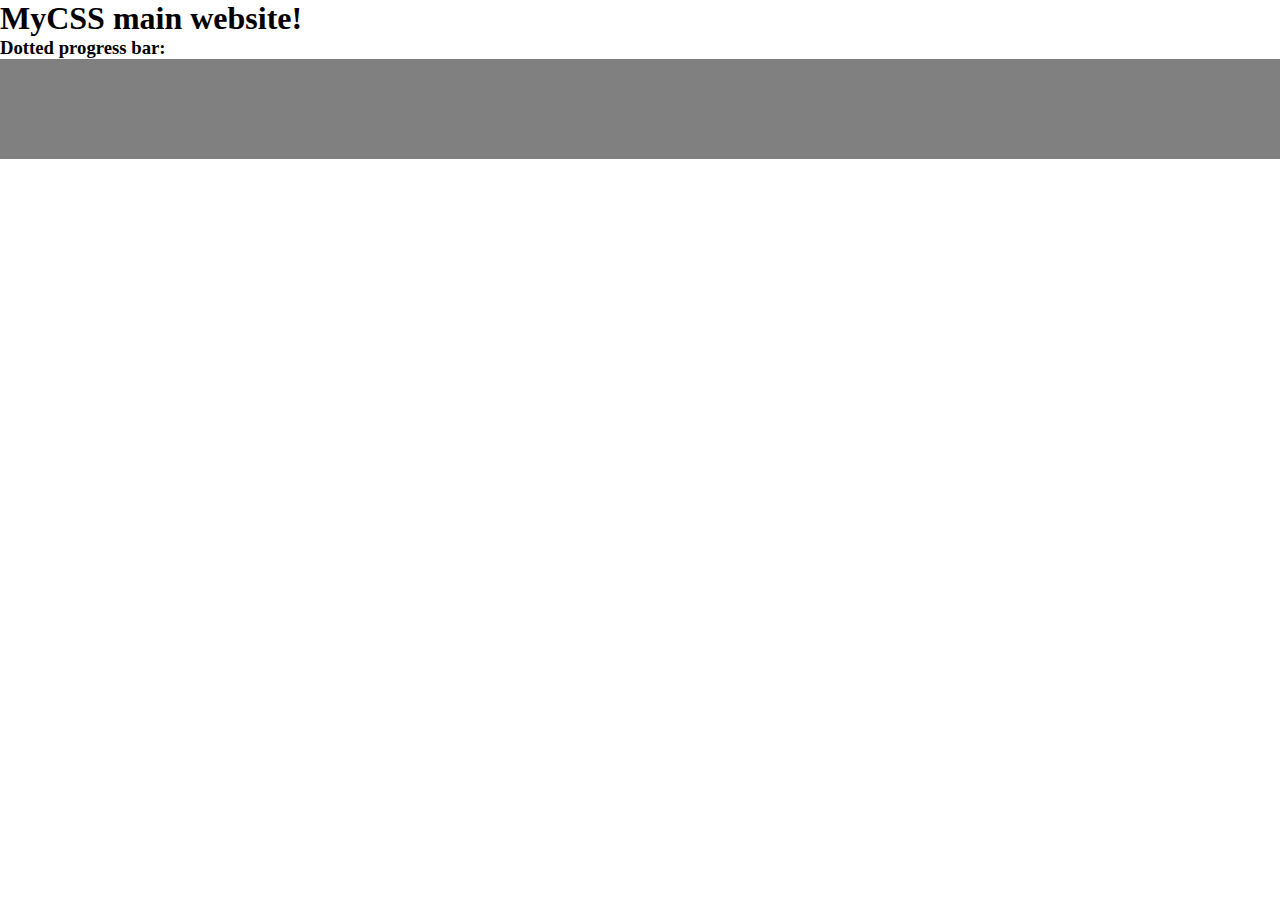
==== welcome.html @ f7efadd8 "ready to work" ====
<!doctype html>
<html lang="en">
  <head>
    <meta charset="utf-8">
    <meta name="viewport" content="width=device-width, initial-scale=1, shrink-to-fit=no">
    <!-- Bootstrap CSS -->
    <link rel="stylesheet" href="https://stackpath.bootstrapcdn.com/bootstrap/4.2.1/css/bootstrap.min.css" integrity="sha384-GJzZqFGwb1QTTN6wy59ffF1BuGJpLSa9DkKMp0DgiMDm4iYMj70gZWKYbI706tWS" crossorigin="anonymous">
    <title>Hello, world!</title>
    <link rel="stylesheet" href="css/myCSS.css">

    <script src="https://code.jquery.com/jquery-3.3.1.slim.min.js" integrity="sha384-q8i/X+965DzO0rT7abK41JStQIAqVgRVzpbzo5smXKp4YfRvH+8abtTE1Pi6jizo" crossorigin="anonymous"></script>
    <script src="https://cdnjs.cloudflare.com/ajax/libs/popper.js/1.14.6/umd/popper.min.js" integrity="sha384-wHAiFfRlMFy6i5SRaxvfOCifBUQy1xHdJ/yoi7FRNXMRBu5WHdZYu1hA6ZOblgut" crossorigin="anonymous"></script>
    <script src="https://stackpath.bootstrapcdn.com/bootstrap/4.2.1/js/bootstrap.min.js" integrity="sha384-B0UglyR+jN6CkvvICOB2joaf5I4l3gm9GU6Hc1og6Ls7i6U/mkkaduKaBhlAXv9k" crossorigin="anonymous"></script>
    
    <script type="text/javascript" src="js/myCSS.js"></script>
  </head>
  <body>
    <h1>MyCSS main website!</h1>
    <h3>Dotted progress bar:</h3>
    <div class="dotted-progress-bar progress-3"></div>

  </body>
</html>
---- css/myCSS.css ----
*{
  margin:0 auto;
}
.dotted-progress-bar{
  width: 100%;
  height: 100px;
  background-color: gray;
}
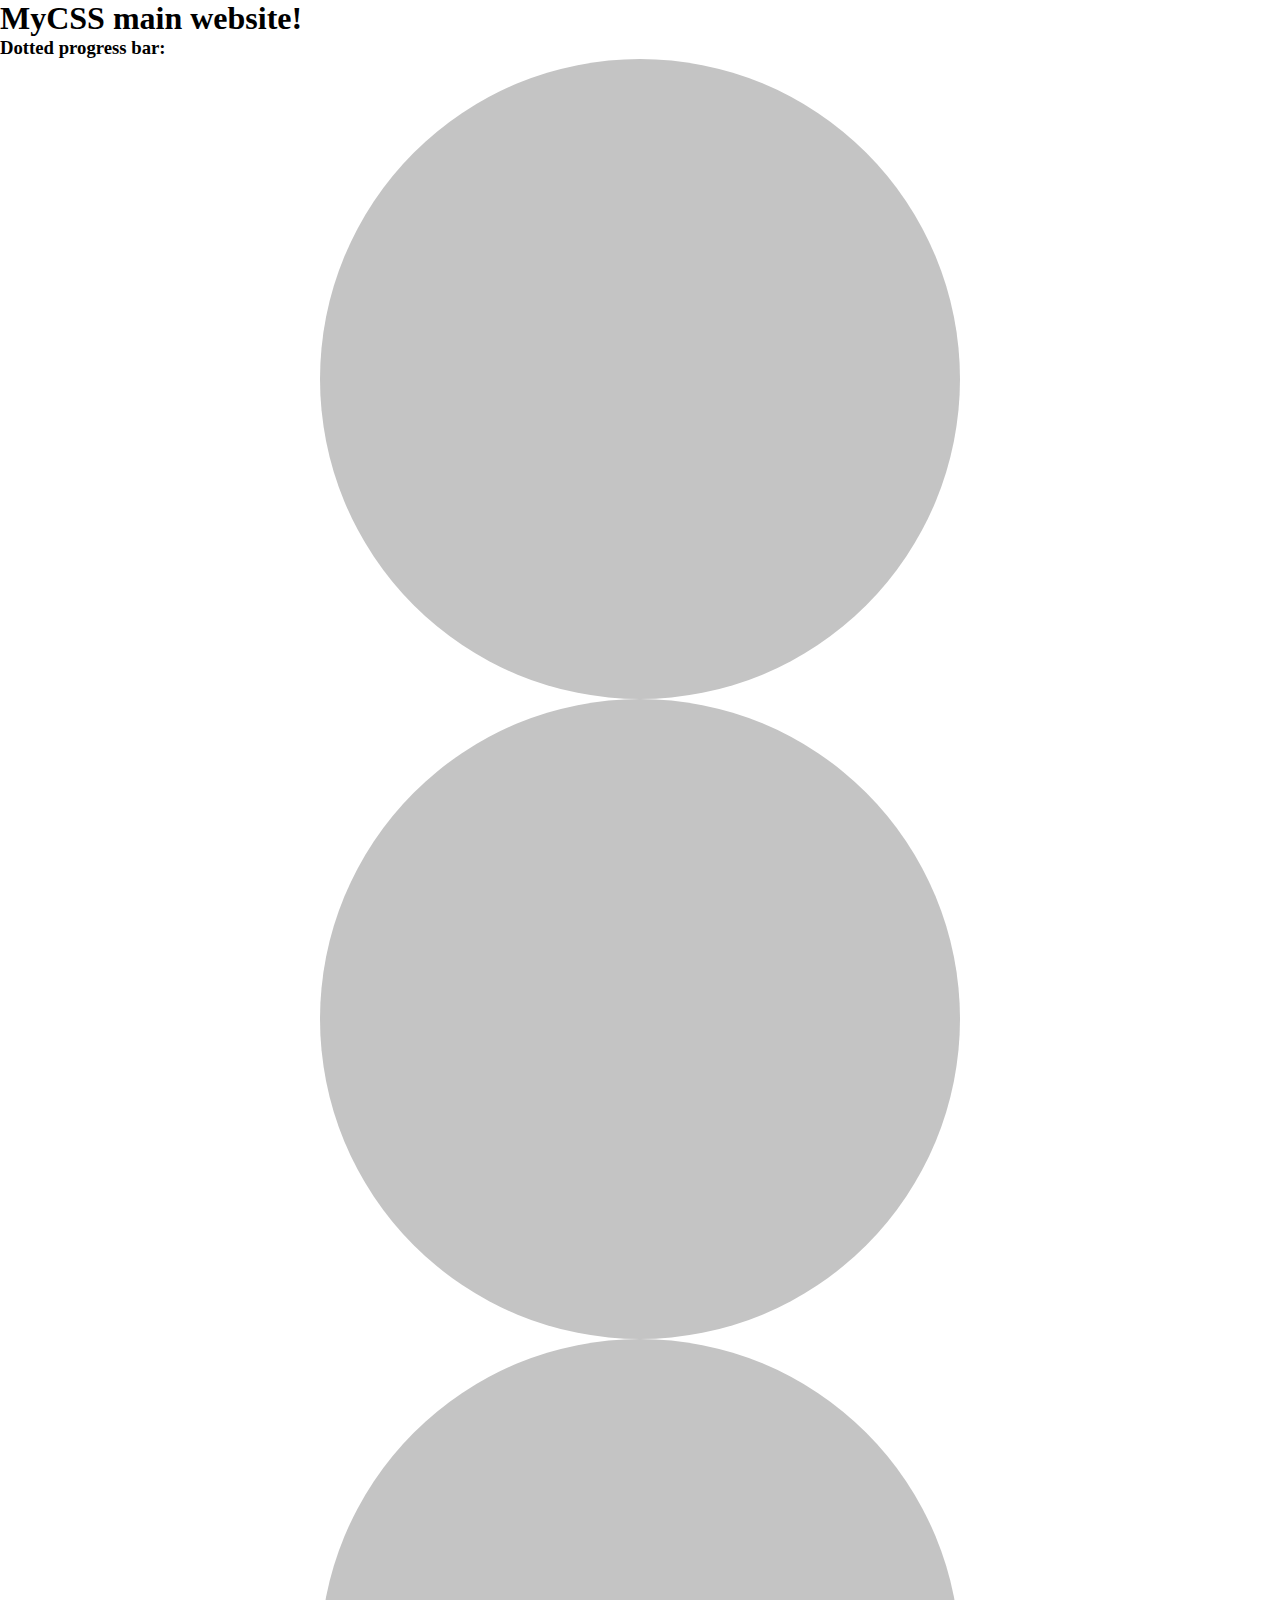
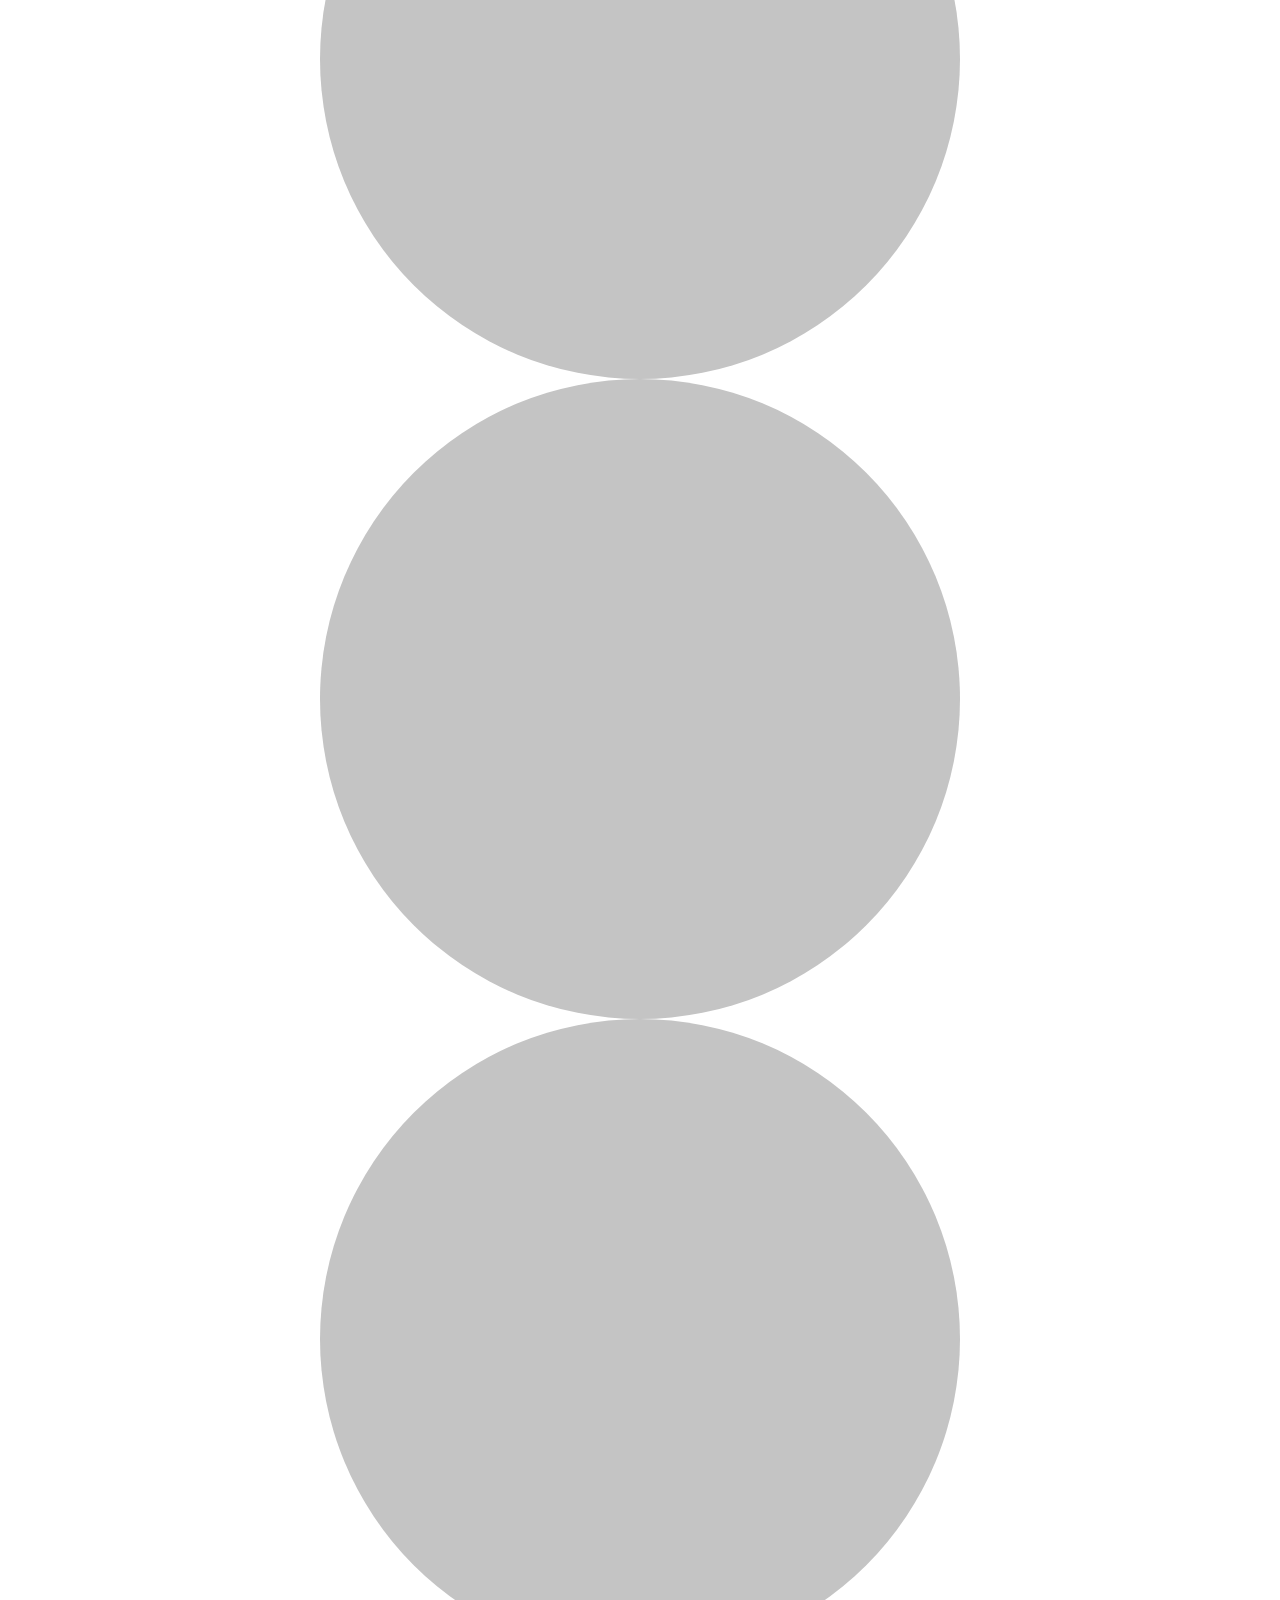
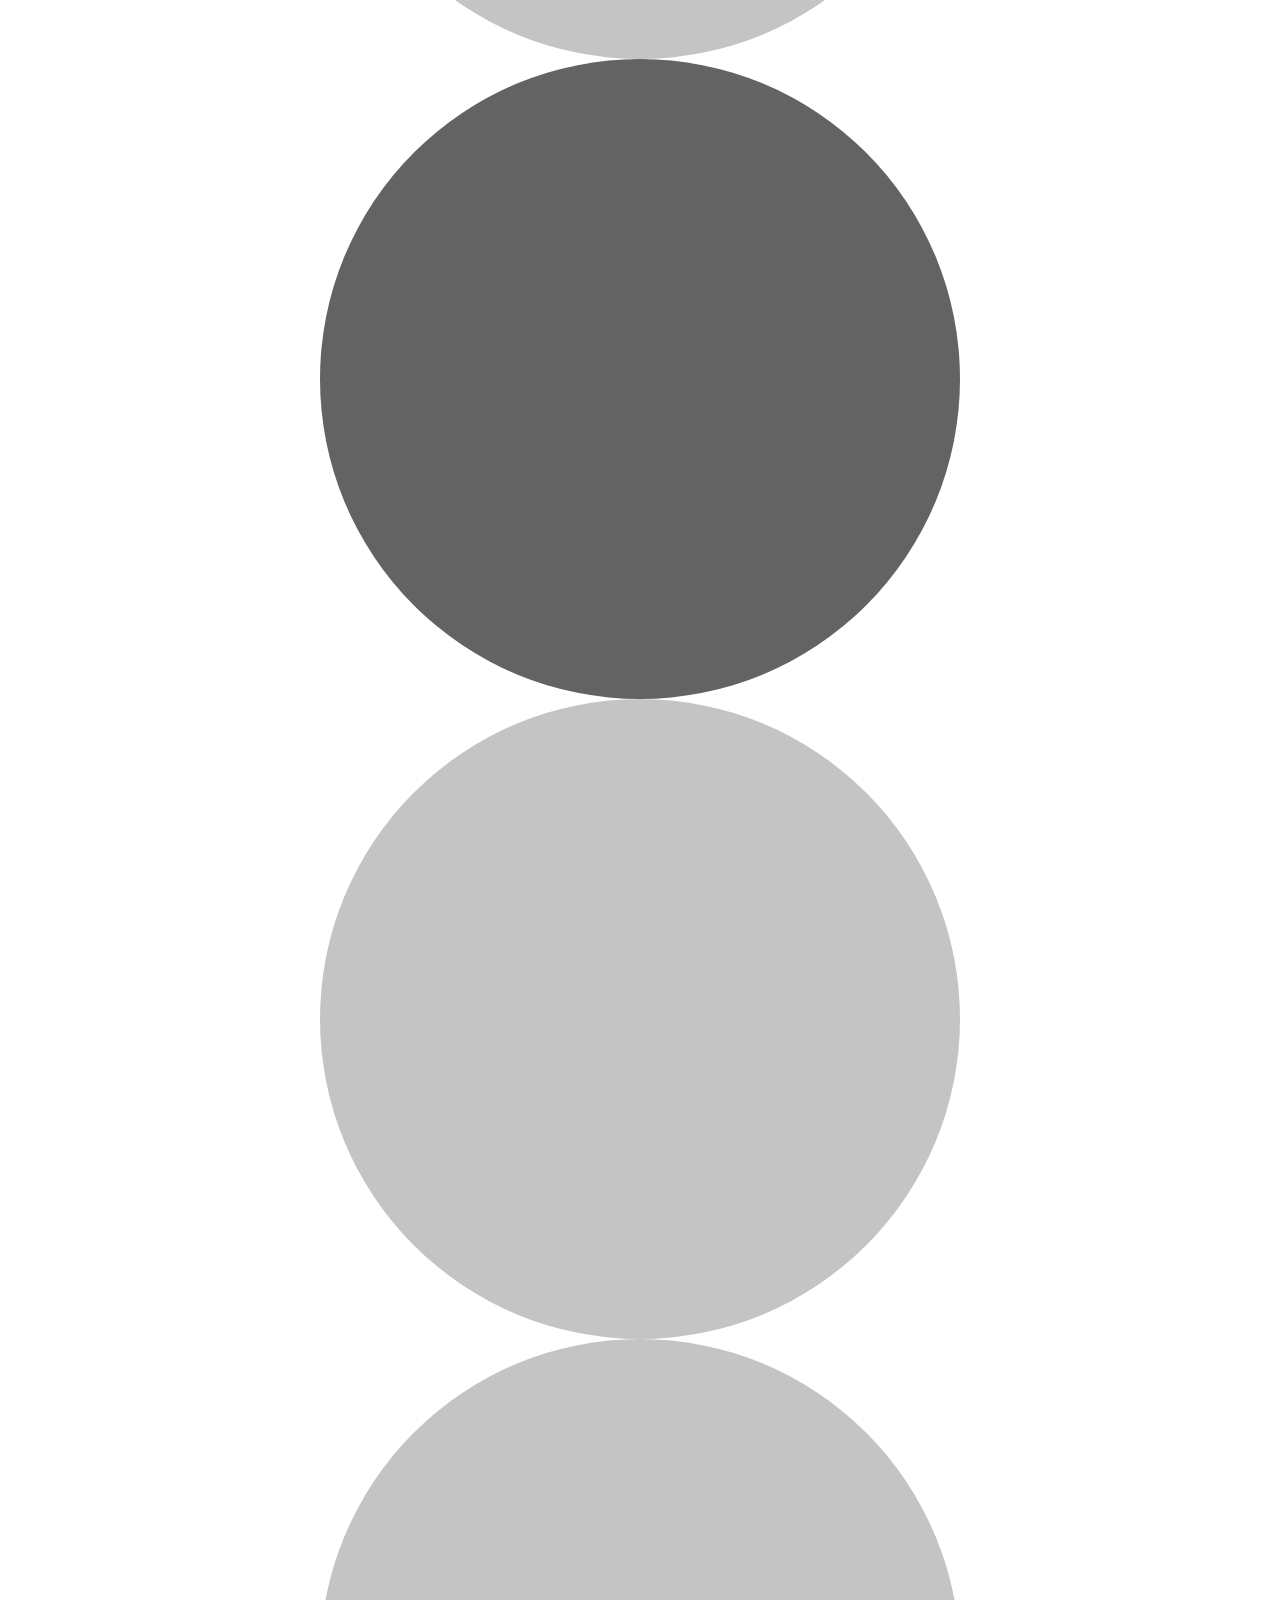
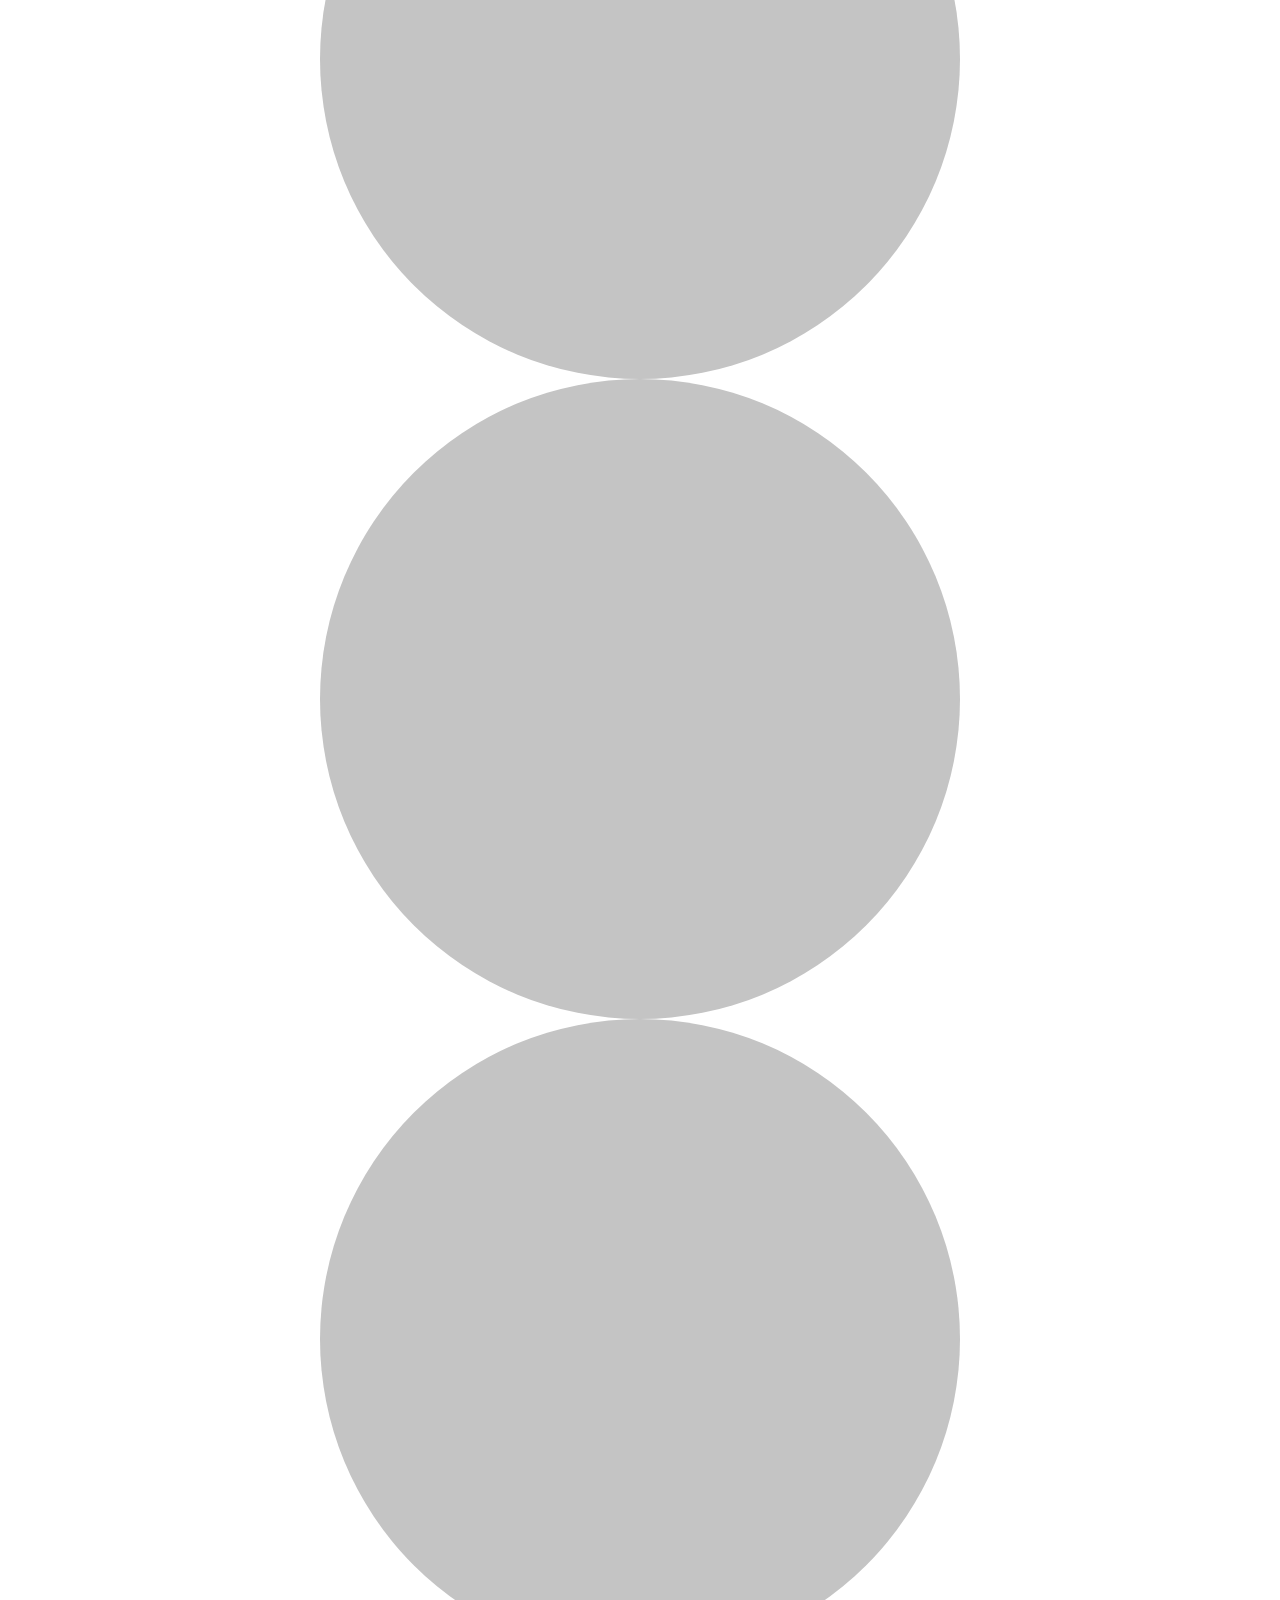
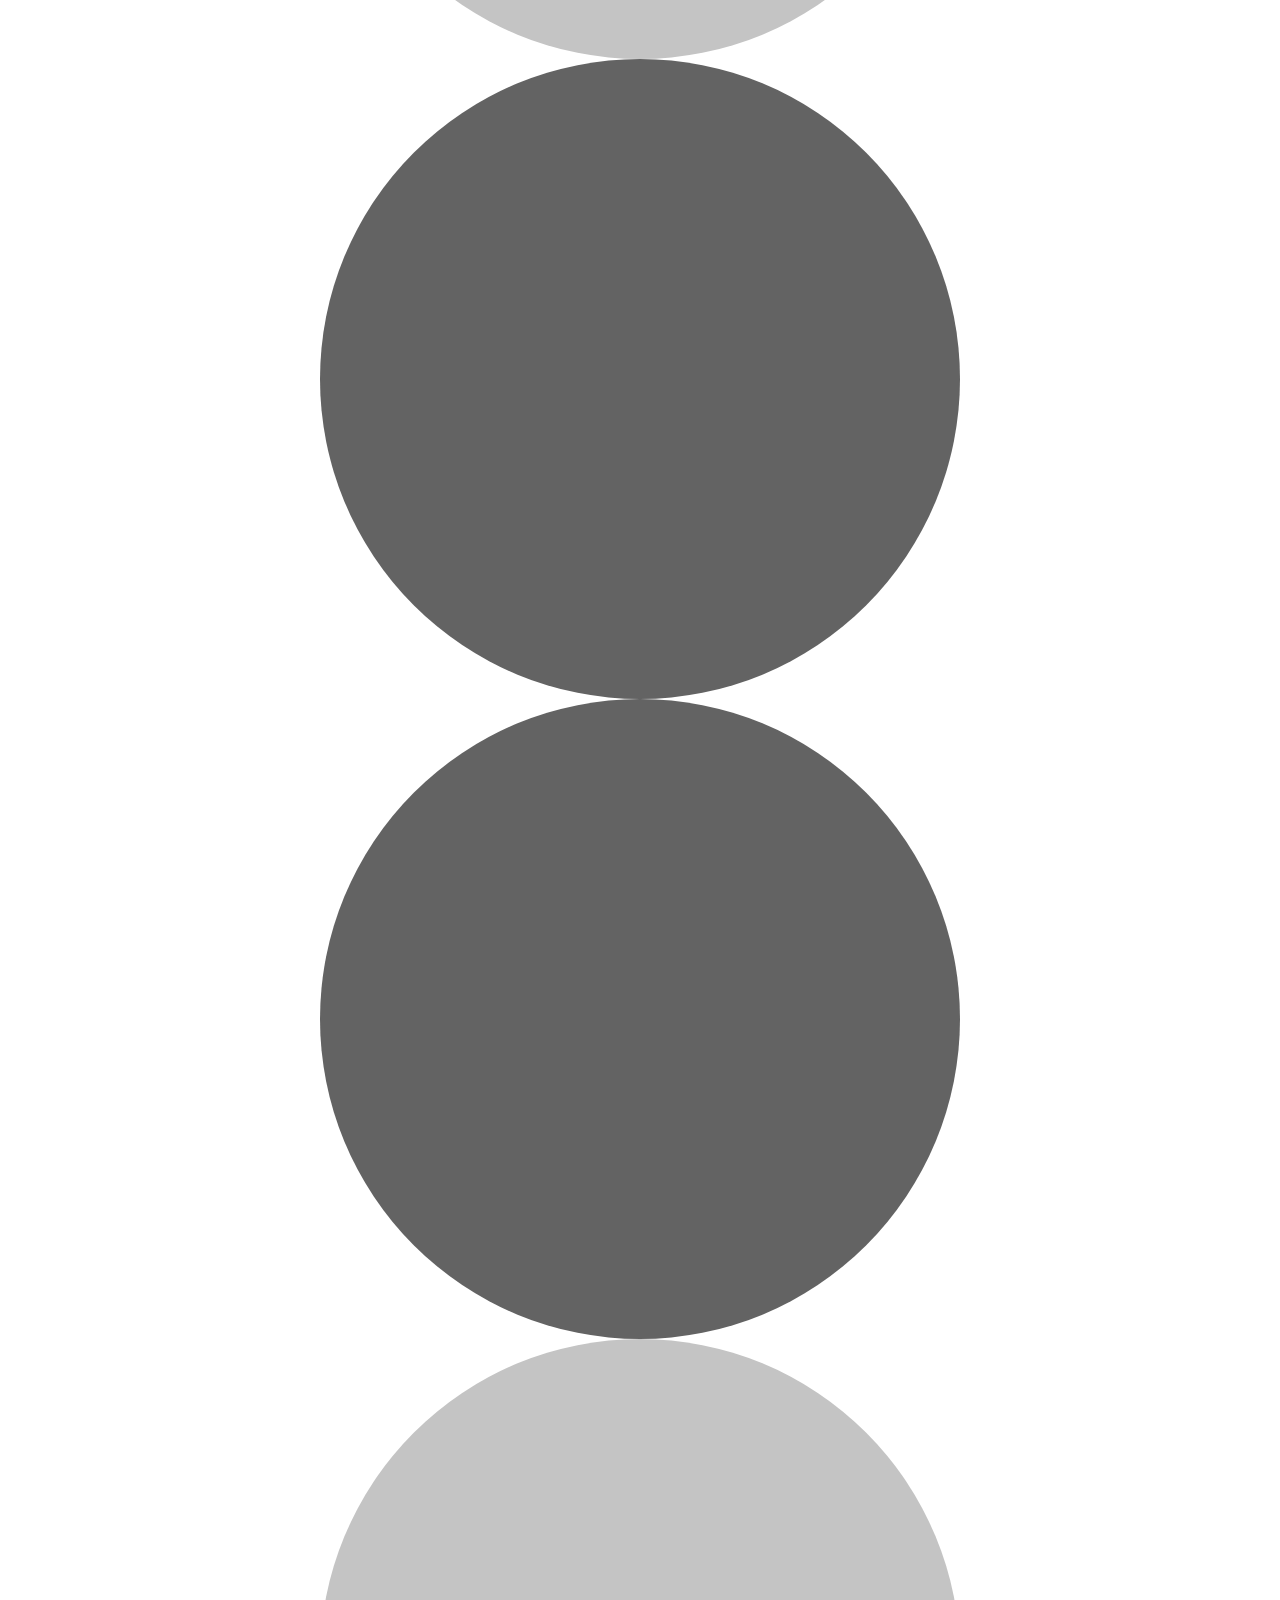
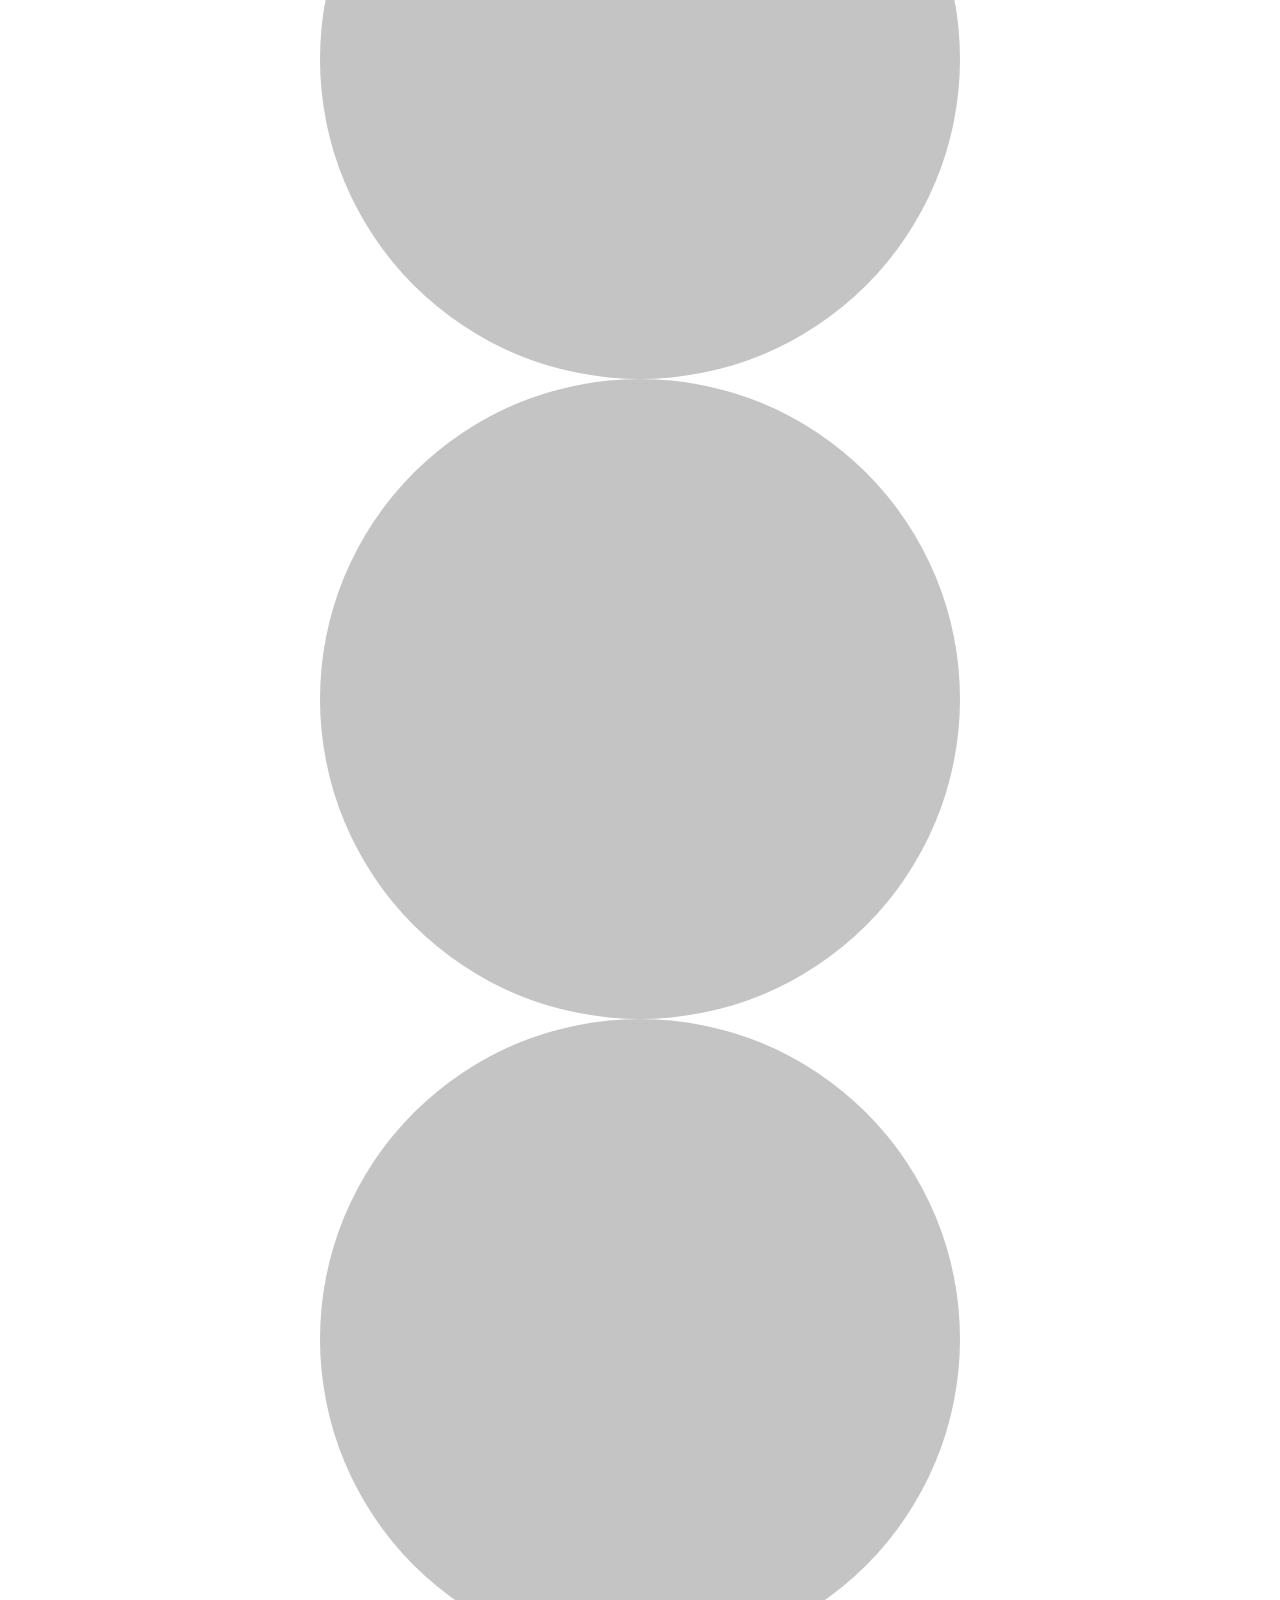
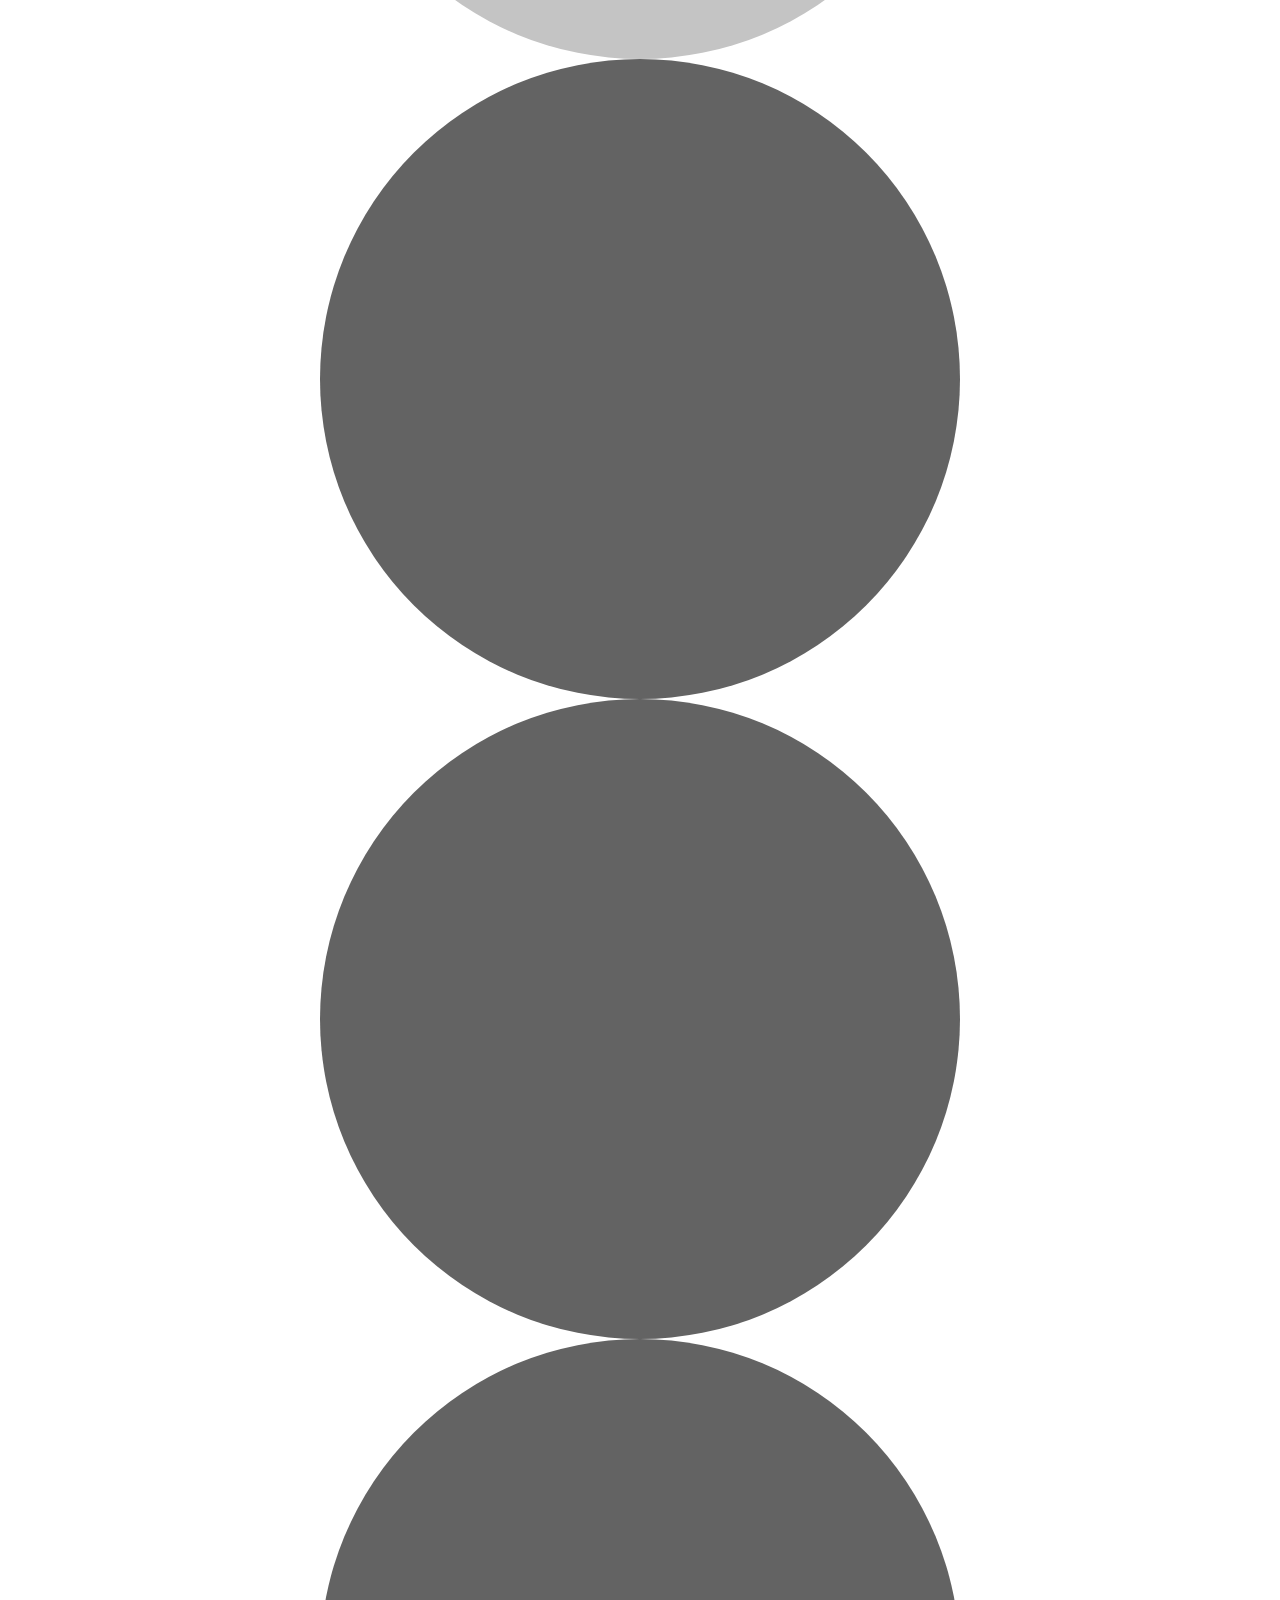
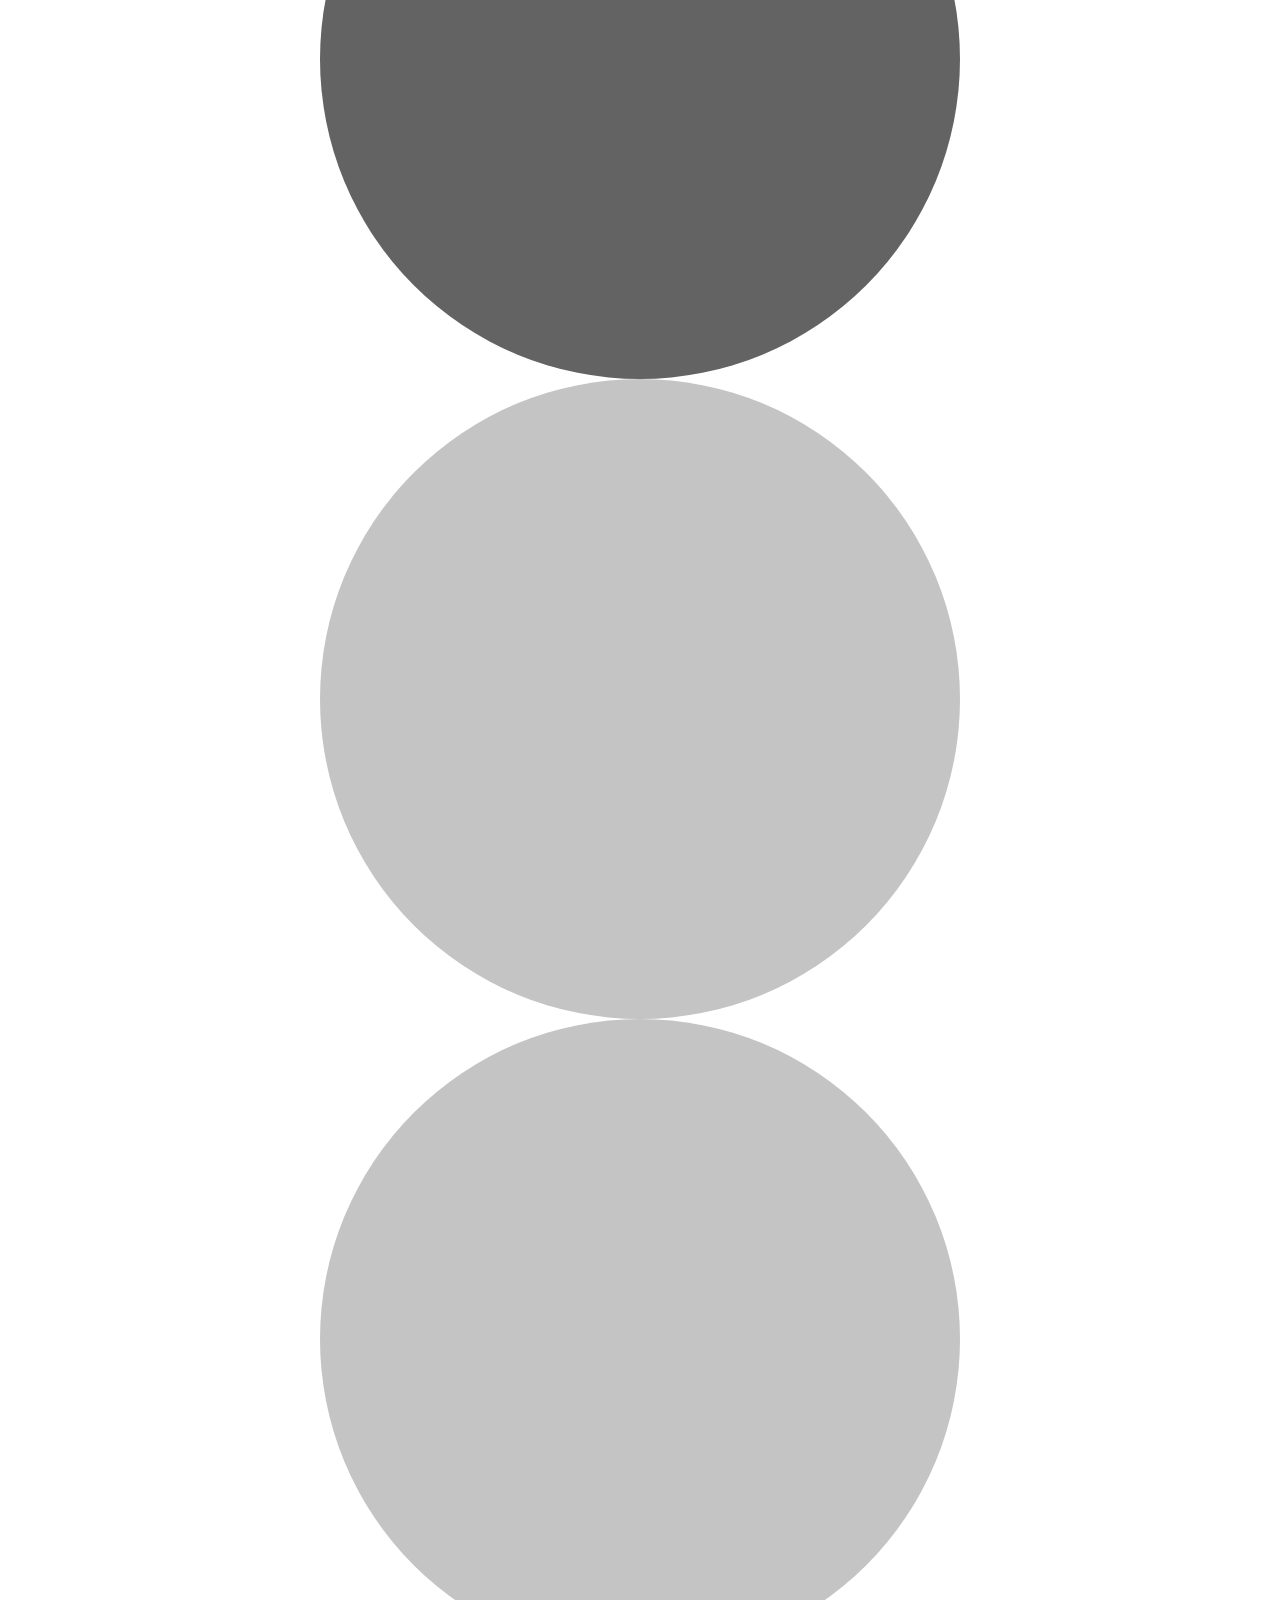
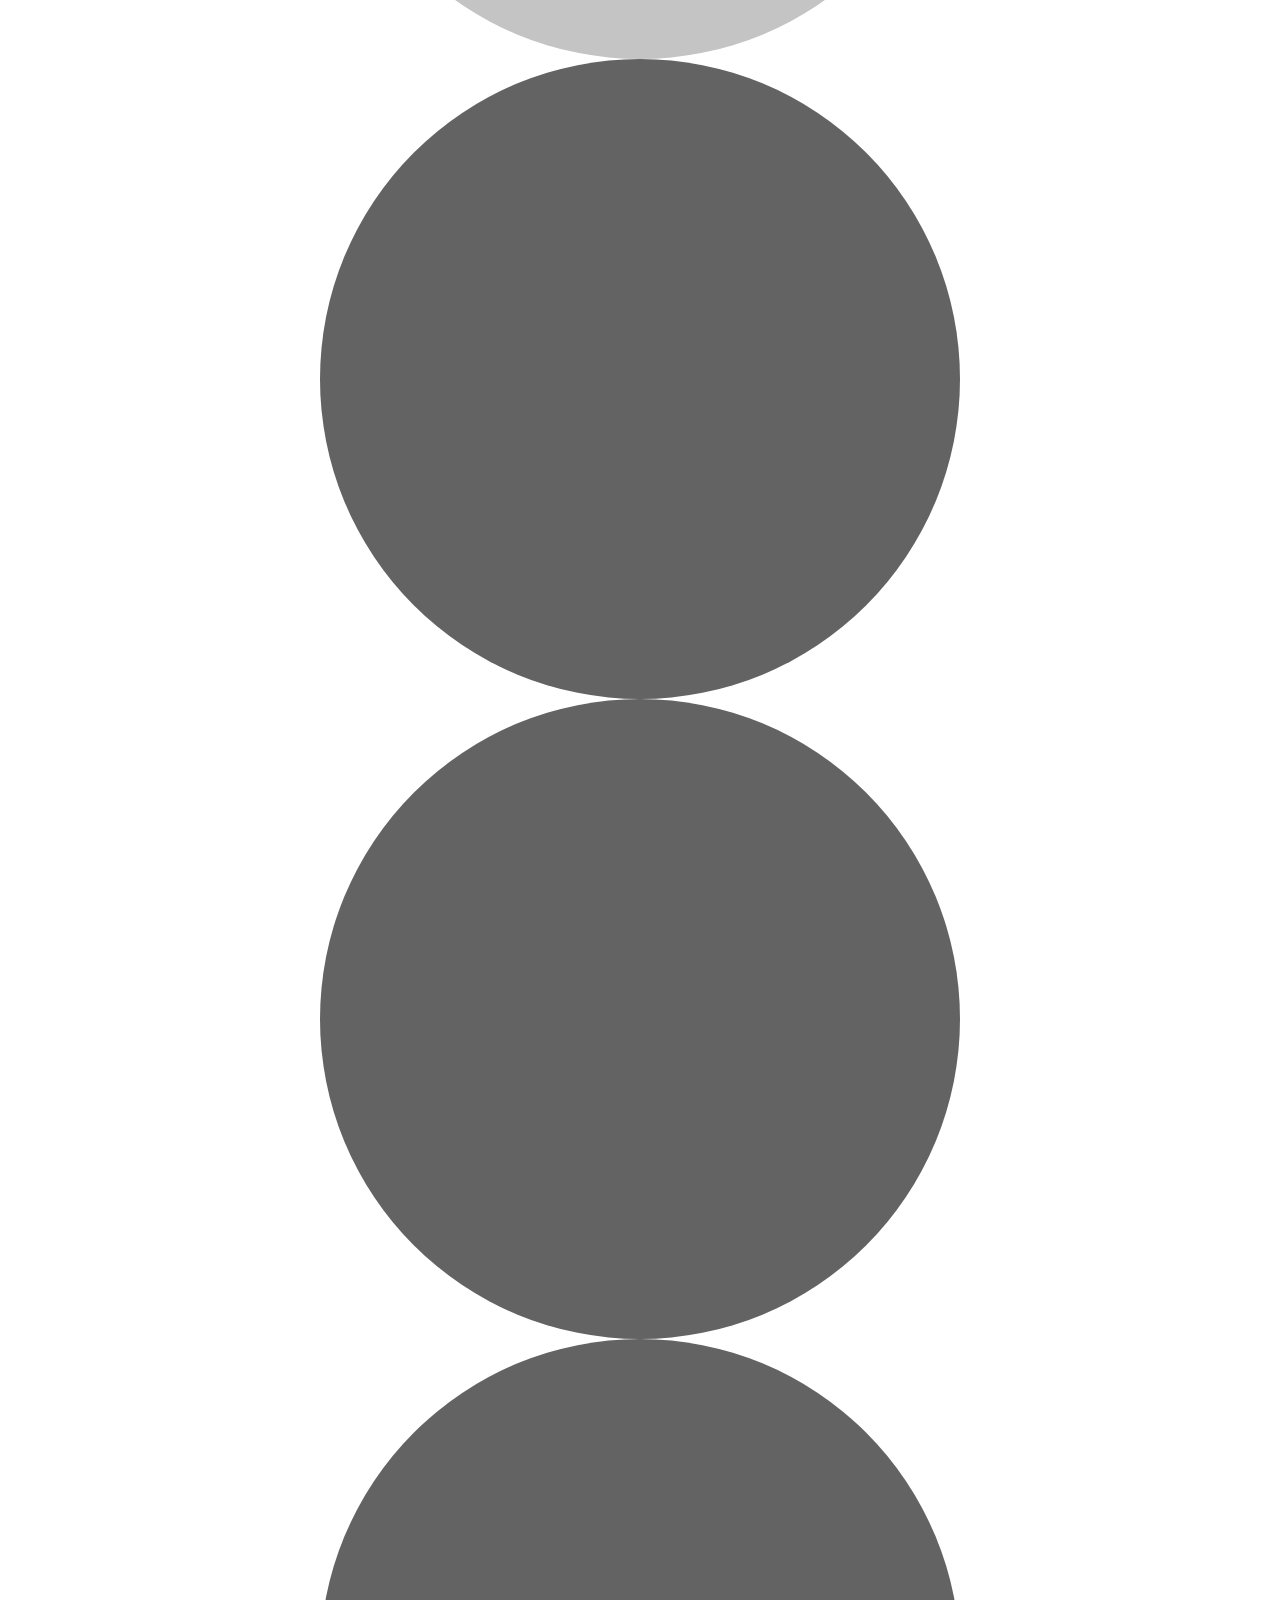
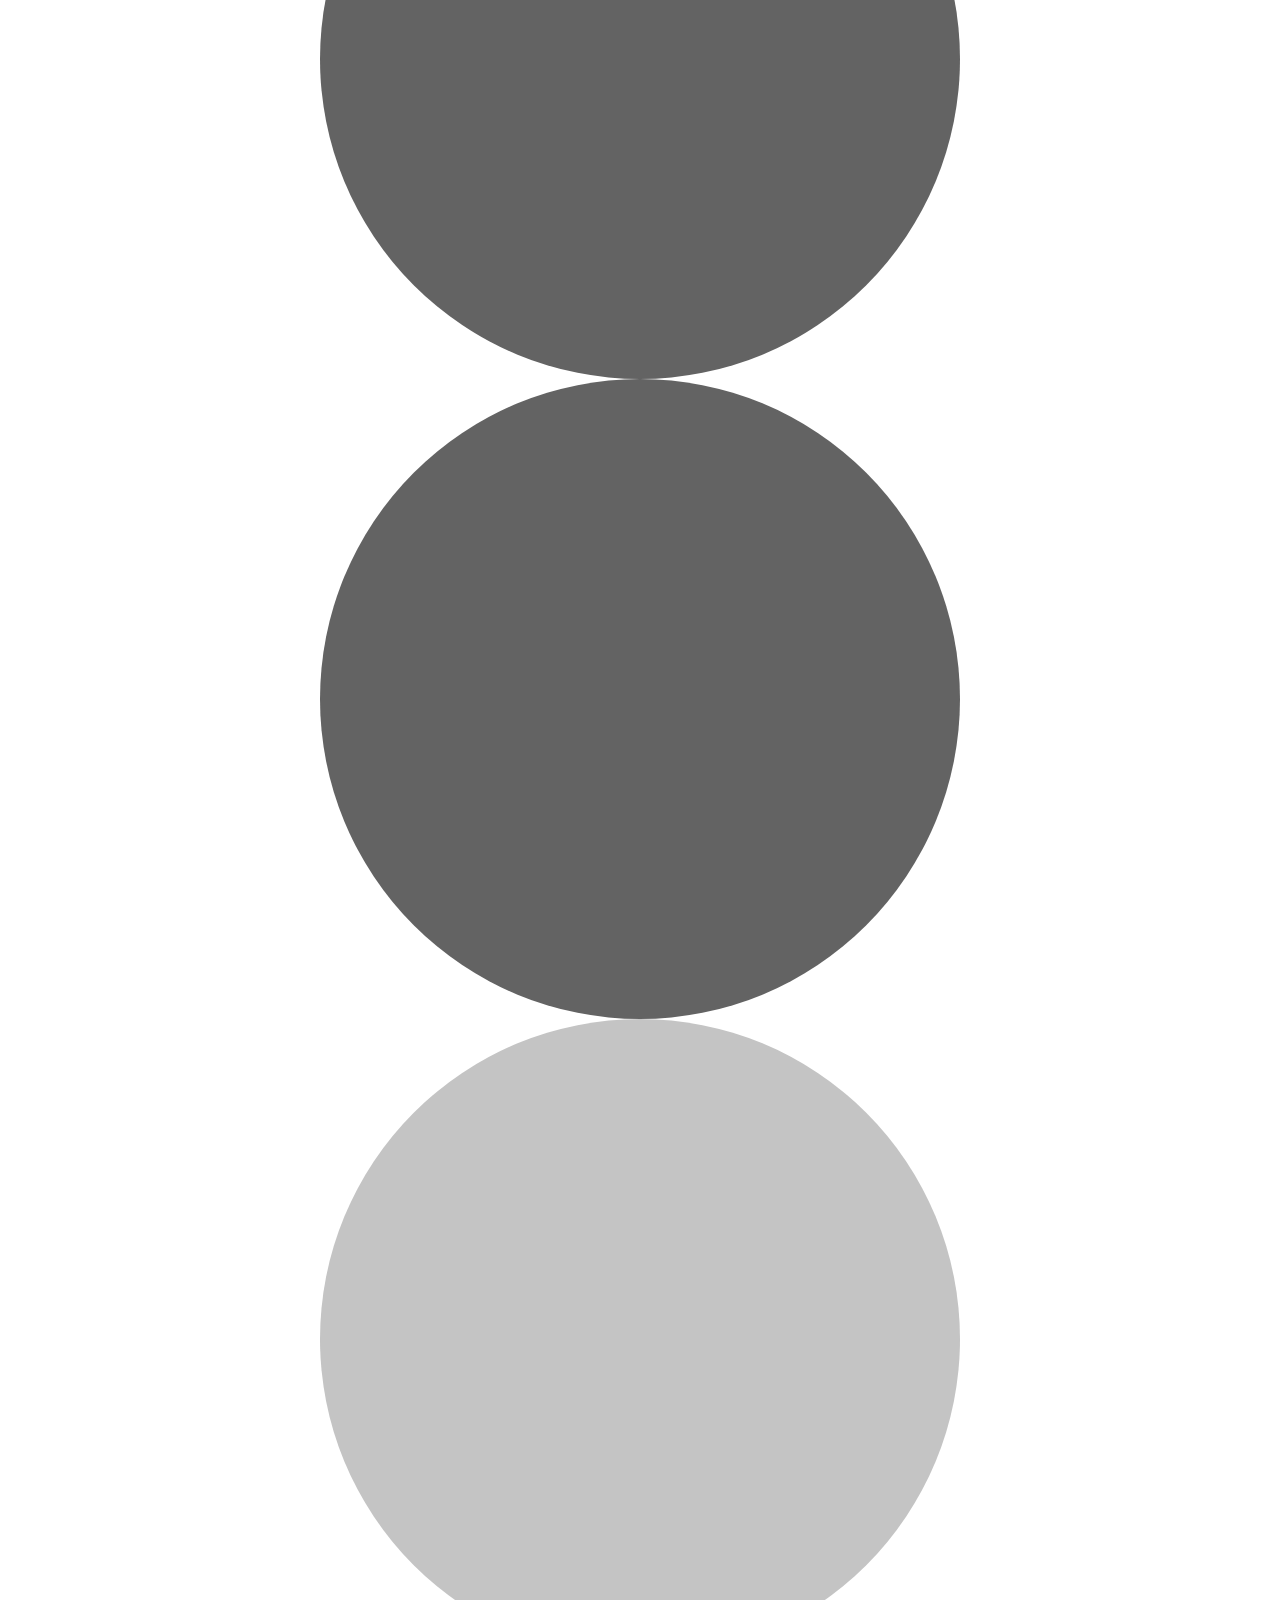
==== commit 8f739afa: "dotted progress bar" ====
--- a/welcome.html
+++ b/welcome.html
@@ -11,13 +11,25 @@
     <script src="https://code.jquery.com/jquery-3.3.1.slim.min.js" integrity="sha384-q8i/X+965DzO0rT7abK41JStQIAqVgRVzpbzo5smXKp4YfRvH+8abtTE1Pi6jizo" crossorigin="anonymous"></script>
     <script src="https://cdnjs.cloudflare.com/ajax/libs/popper.js/1.14.6/umd/popper.min.js" integrity="sha384-wHAiFfRlMFy6i5SRaxvfOCifBUQy1xHdJ/yoi7FRNXMRBu5WHdZYu1hA6ZOblgut" crossorigin="anonymous"></script>
     <script src="https://stackpath.bootstrapcdn.com/bootstrap/4.2.1/js/bootstrap.min.js" integrity="sha384-B0UglyR+jN6CkvvICOB2joaf5I4l3gm9GU6Hc1og6Ls7i6U/mkkaduKaBhlAXv9k" crossorigin="anonymous"></script>
-    
+
+    <script type="text/javascript" src="js/classes.js"></script>
     <script type="text/javascript" src="js/myCSS.js"></script>
   </head>
   <body>
     <h1>MyCSS main website!</h1>
     <h3>Dotted progress bar:</h3>
-    <div class="dotted-progress-bar progress-3"></div>
+    <div class="row">
+      <div class="col">
+        <div class="dotted-progress-bar"></div>
+        <div class="dotted-progress-bar progress-1"></div>
+        <div class="dotted-progress-bar progress-2"></div>
+        <div class="dotted-progress-bar progress-3"></div>
+        <div class="dotted-progress-bar progress-4"></div>
+        <div class="dotted-progress-bar progress-5"></div>
+      </div>
+      <div class="col">
 
+      </div>
+    </div>
   </body>
 </html>
--- a/css/myCSS.css
+++ b/css/myCSS.css
@@ -1,8 +1,30 @@
 *{
   margin:0 auto;
+  --dot-color: #c4c4c4;
+  --marked-dot-color: #636363;
 }
+.progress-bar-dot{
+  border-radius: 100%;
+  position:  absolute;
+	top: 0;
+	left: 0;
+	bottom: 0;
+	right: 0;
+  background-color: var(--dot-color);
+}
+.progress-bar-dot-marked{
+  background-color: var(--marked-dot-color) !important;
+}
+.square:before{
+    content: "";
+    display: block;
+    padding-top: 100%;
+}
+.square{
+  position: relative;
+  width: 50%;
+}
+.col-2{padding: 0px !important;}
 .dotted-progress-bar{
-  width: 100%;
-  height: 100px;
-  background-color: gray;
+  margin: 0 auto;
 }
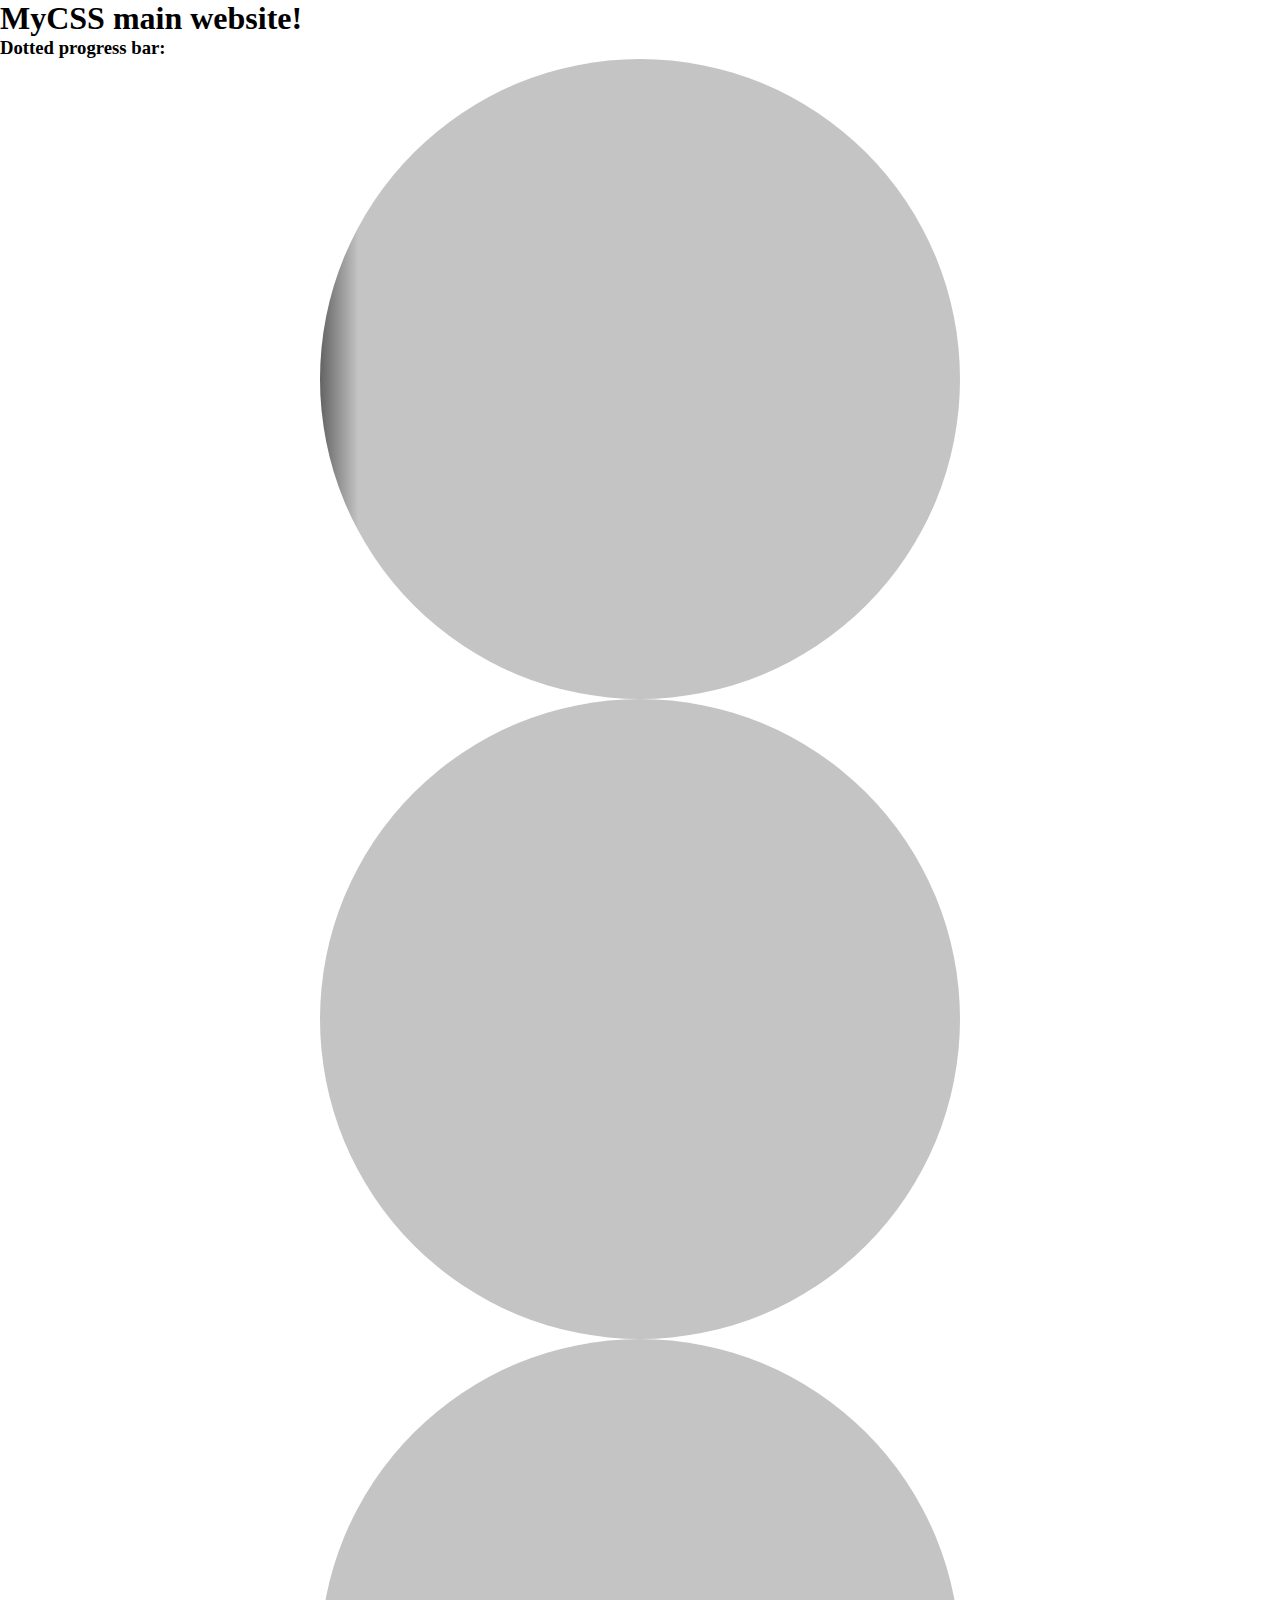
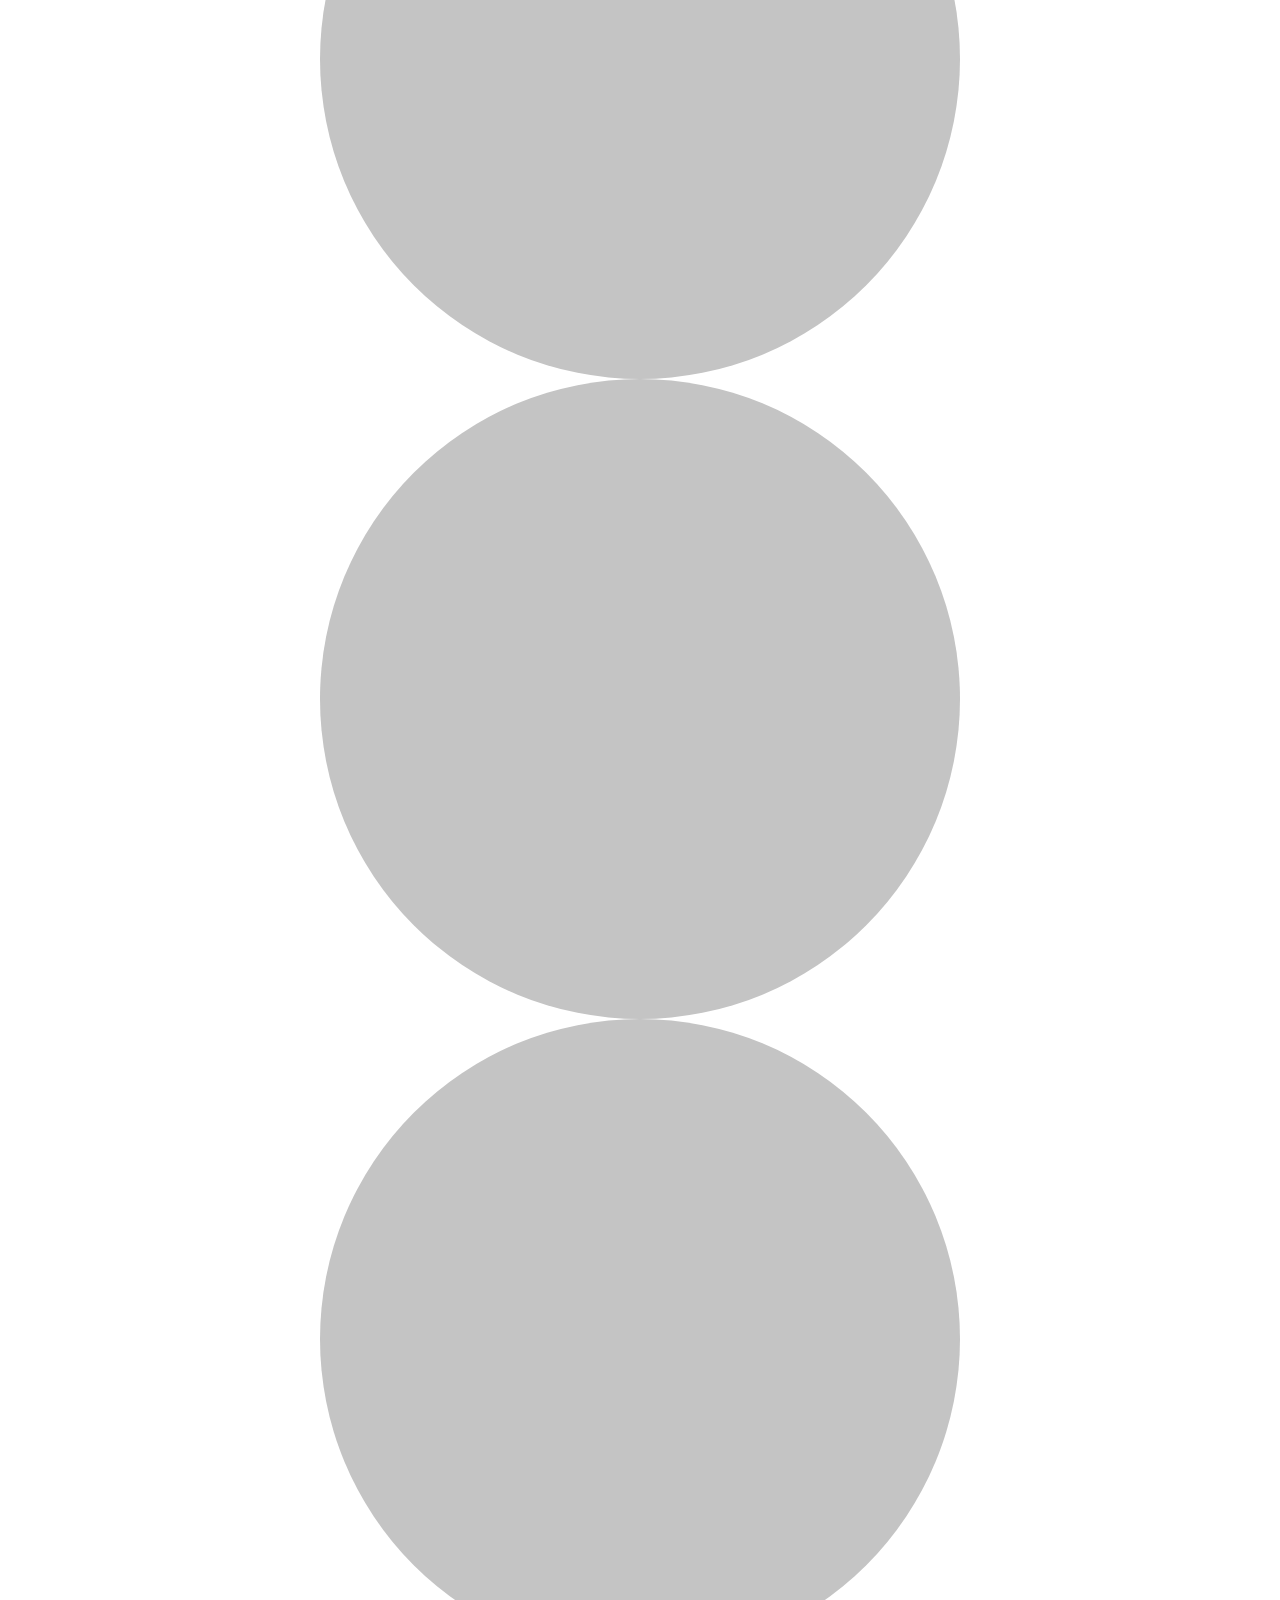
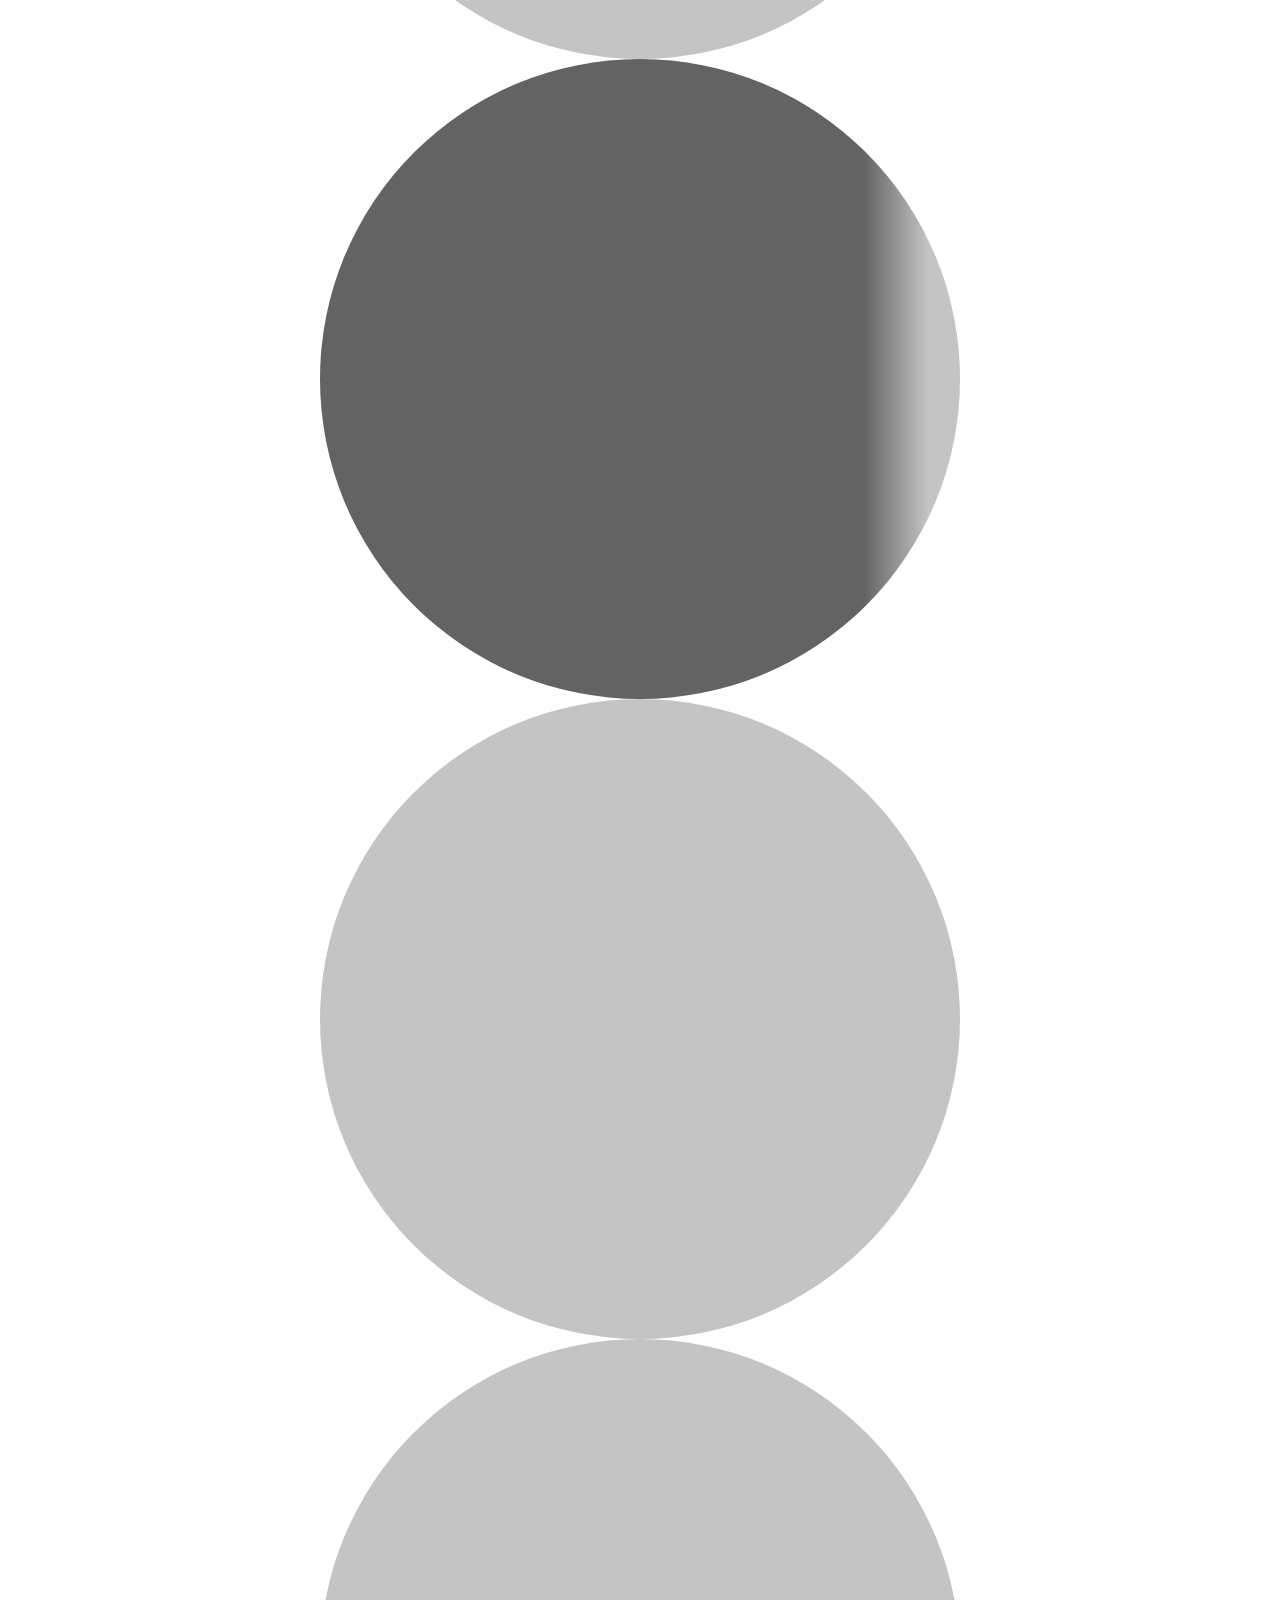
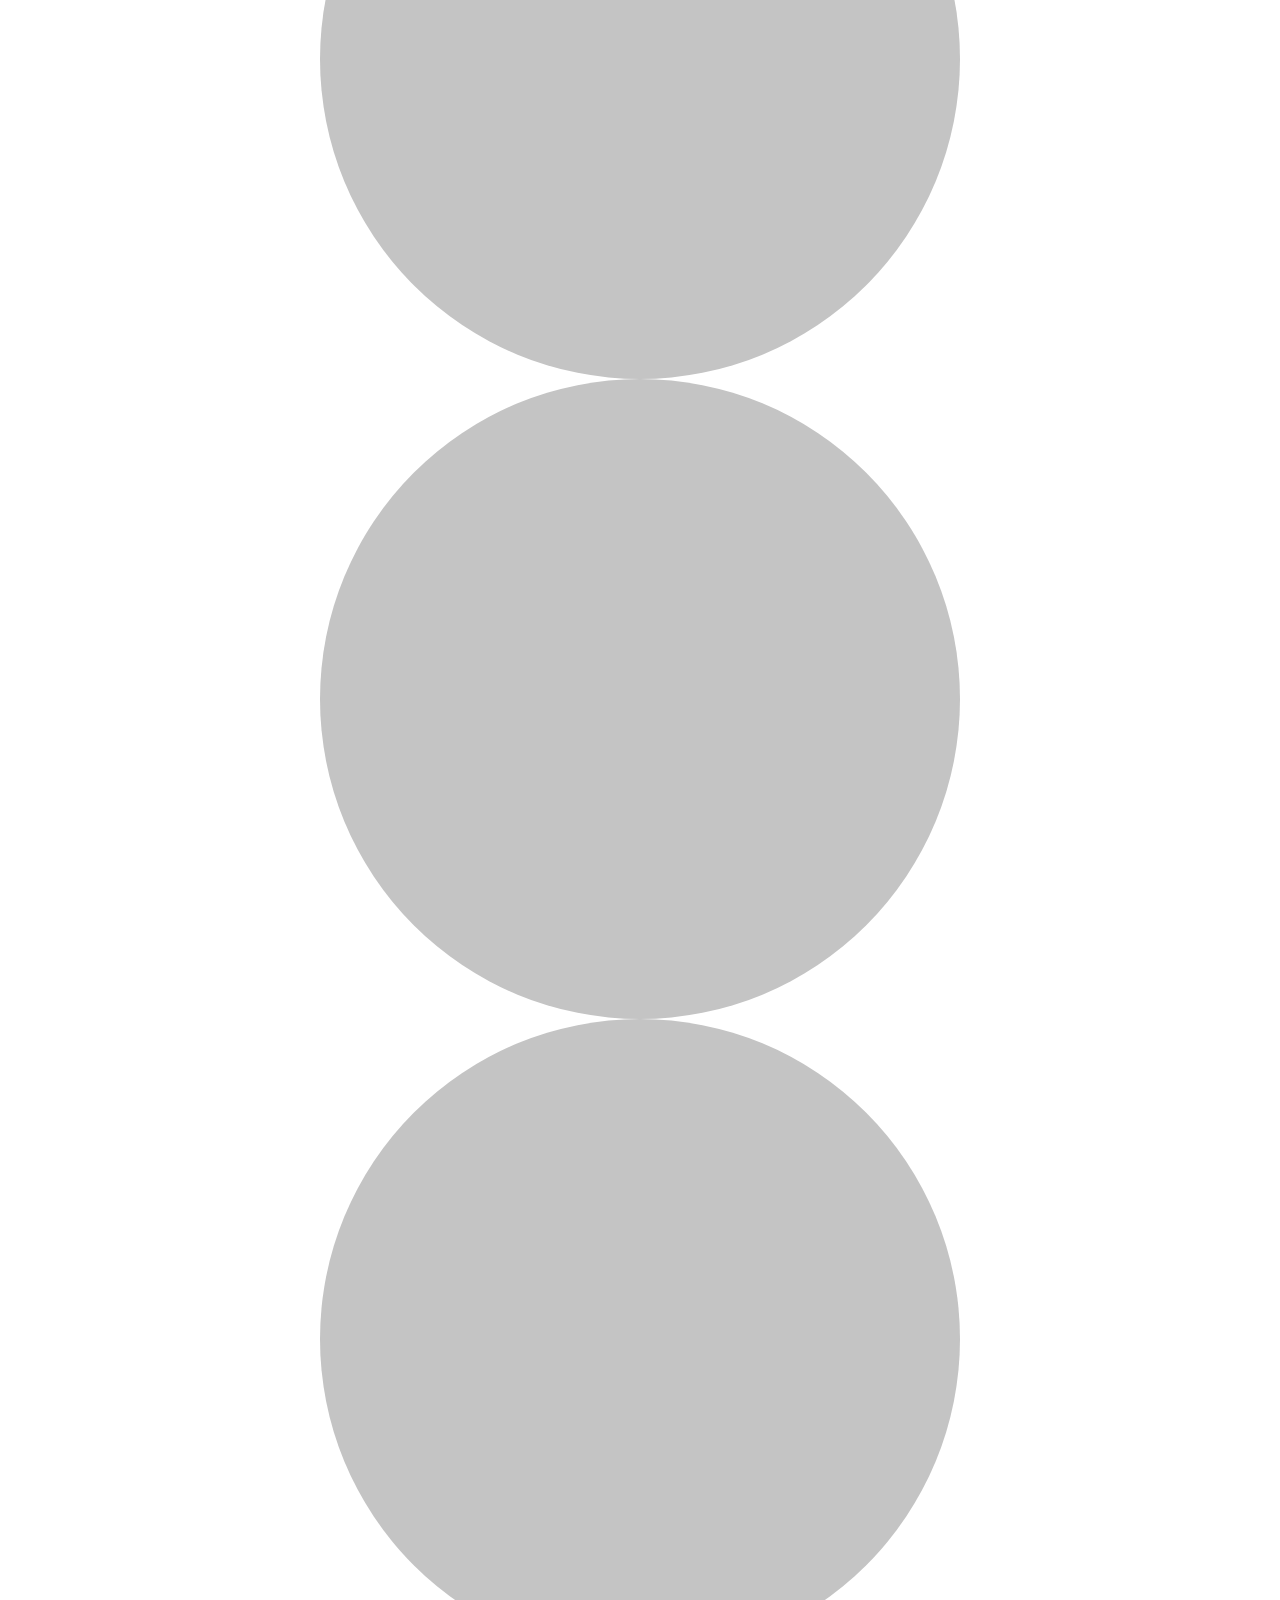
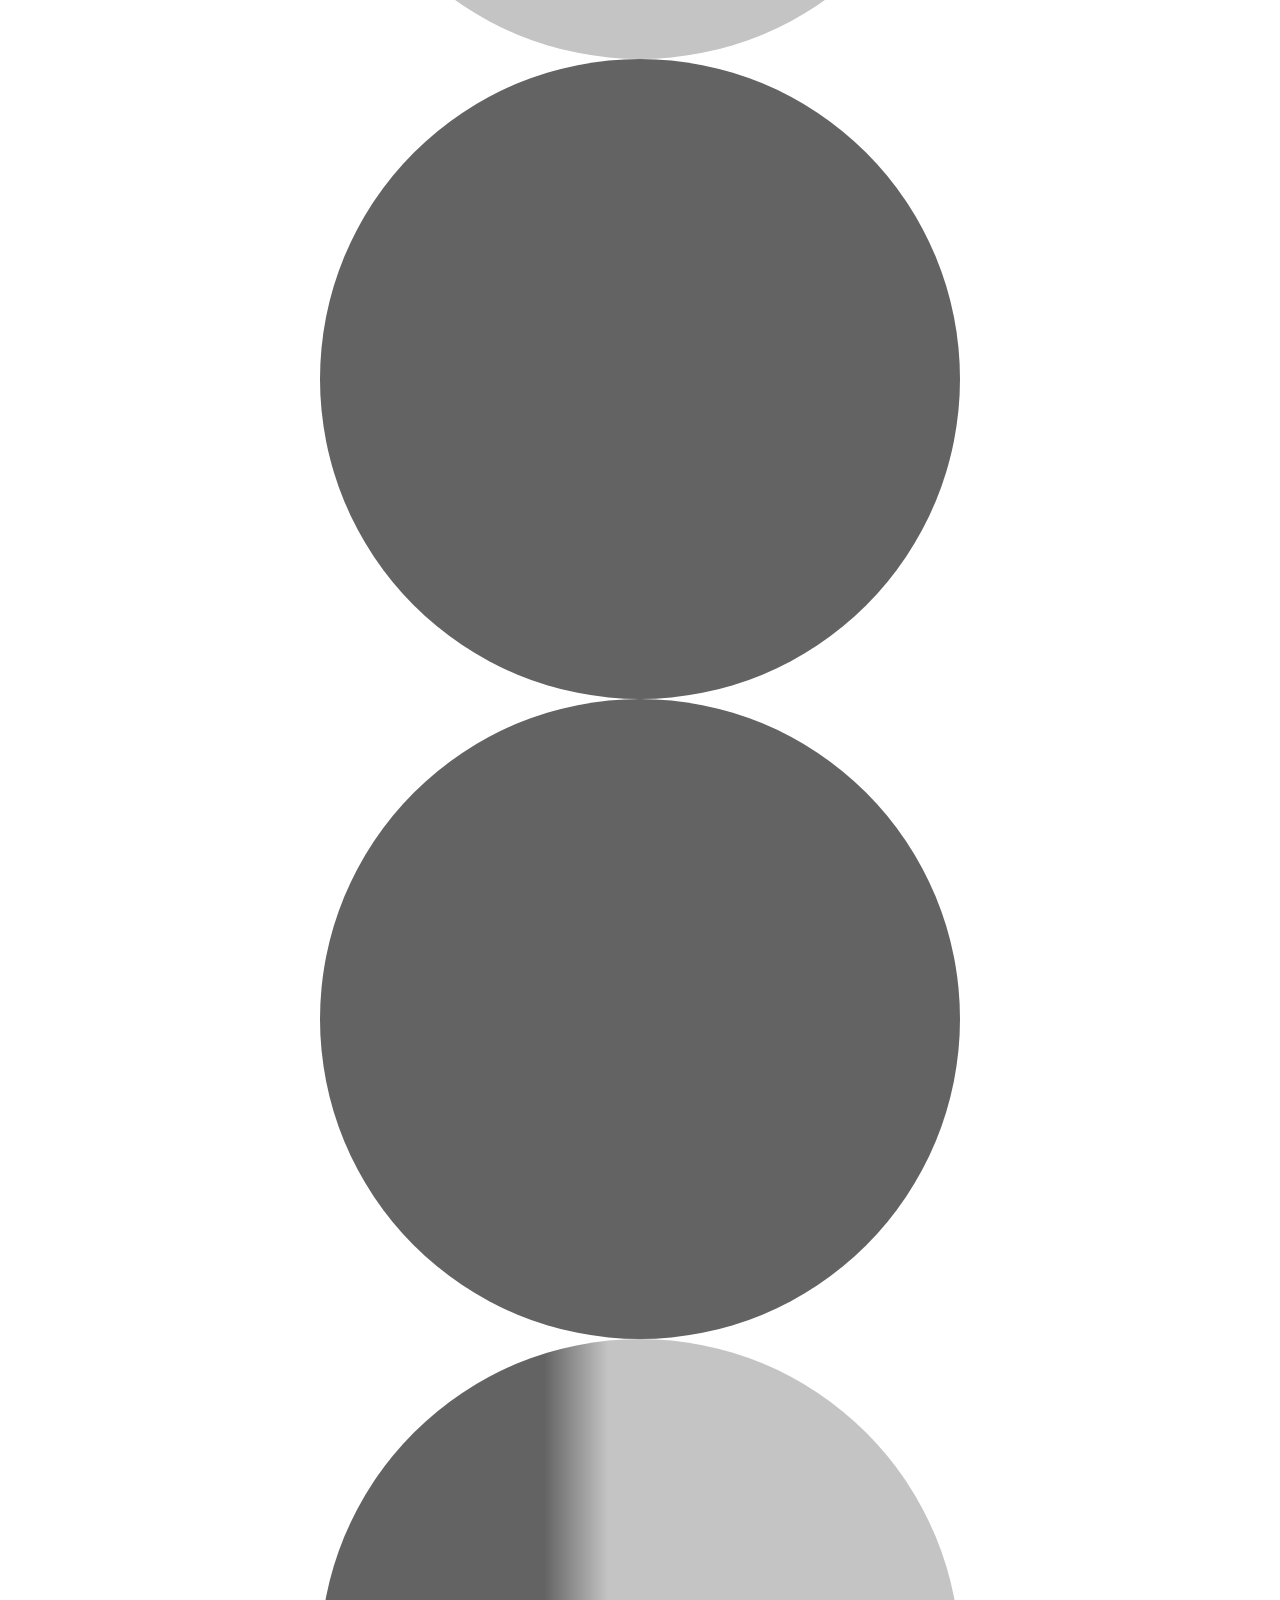
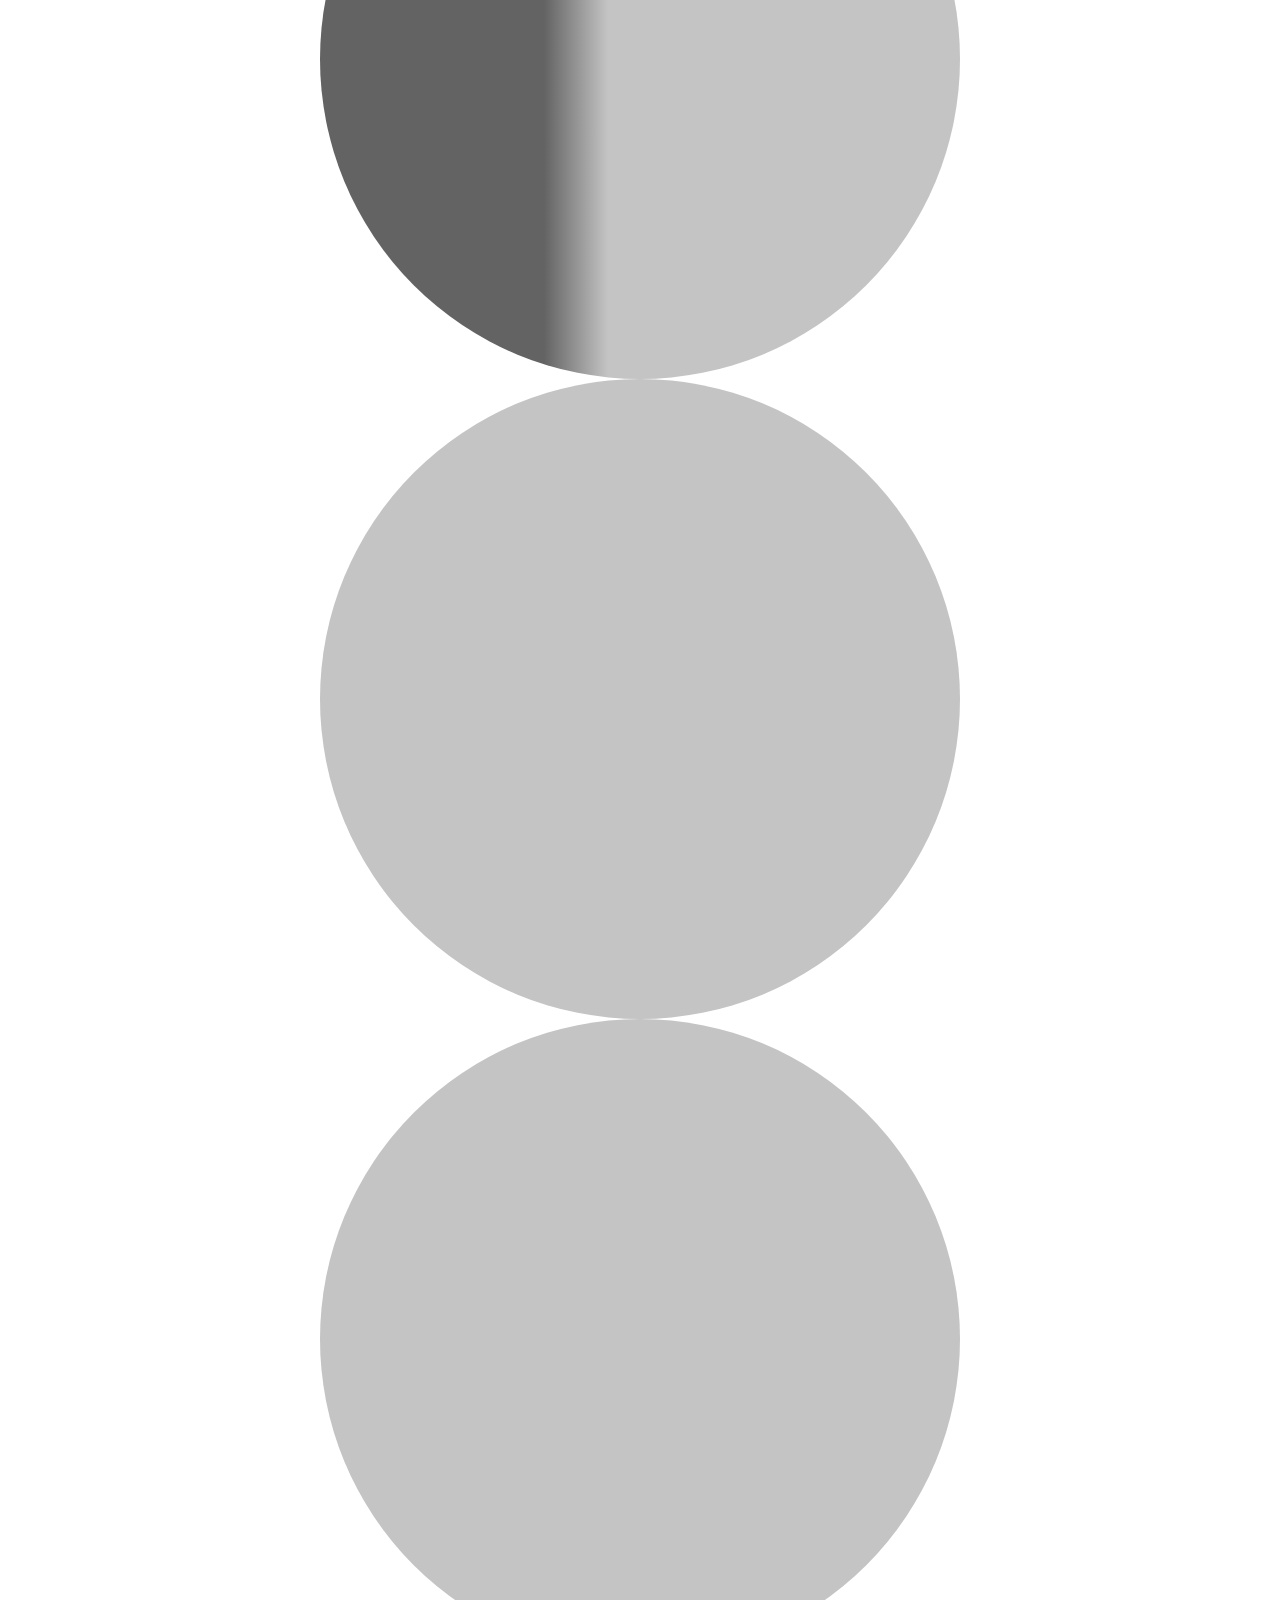
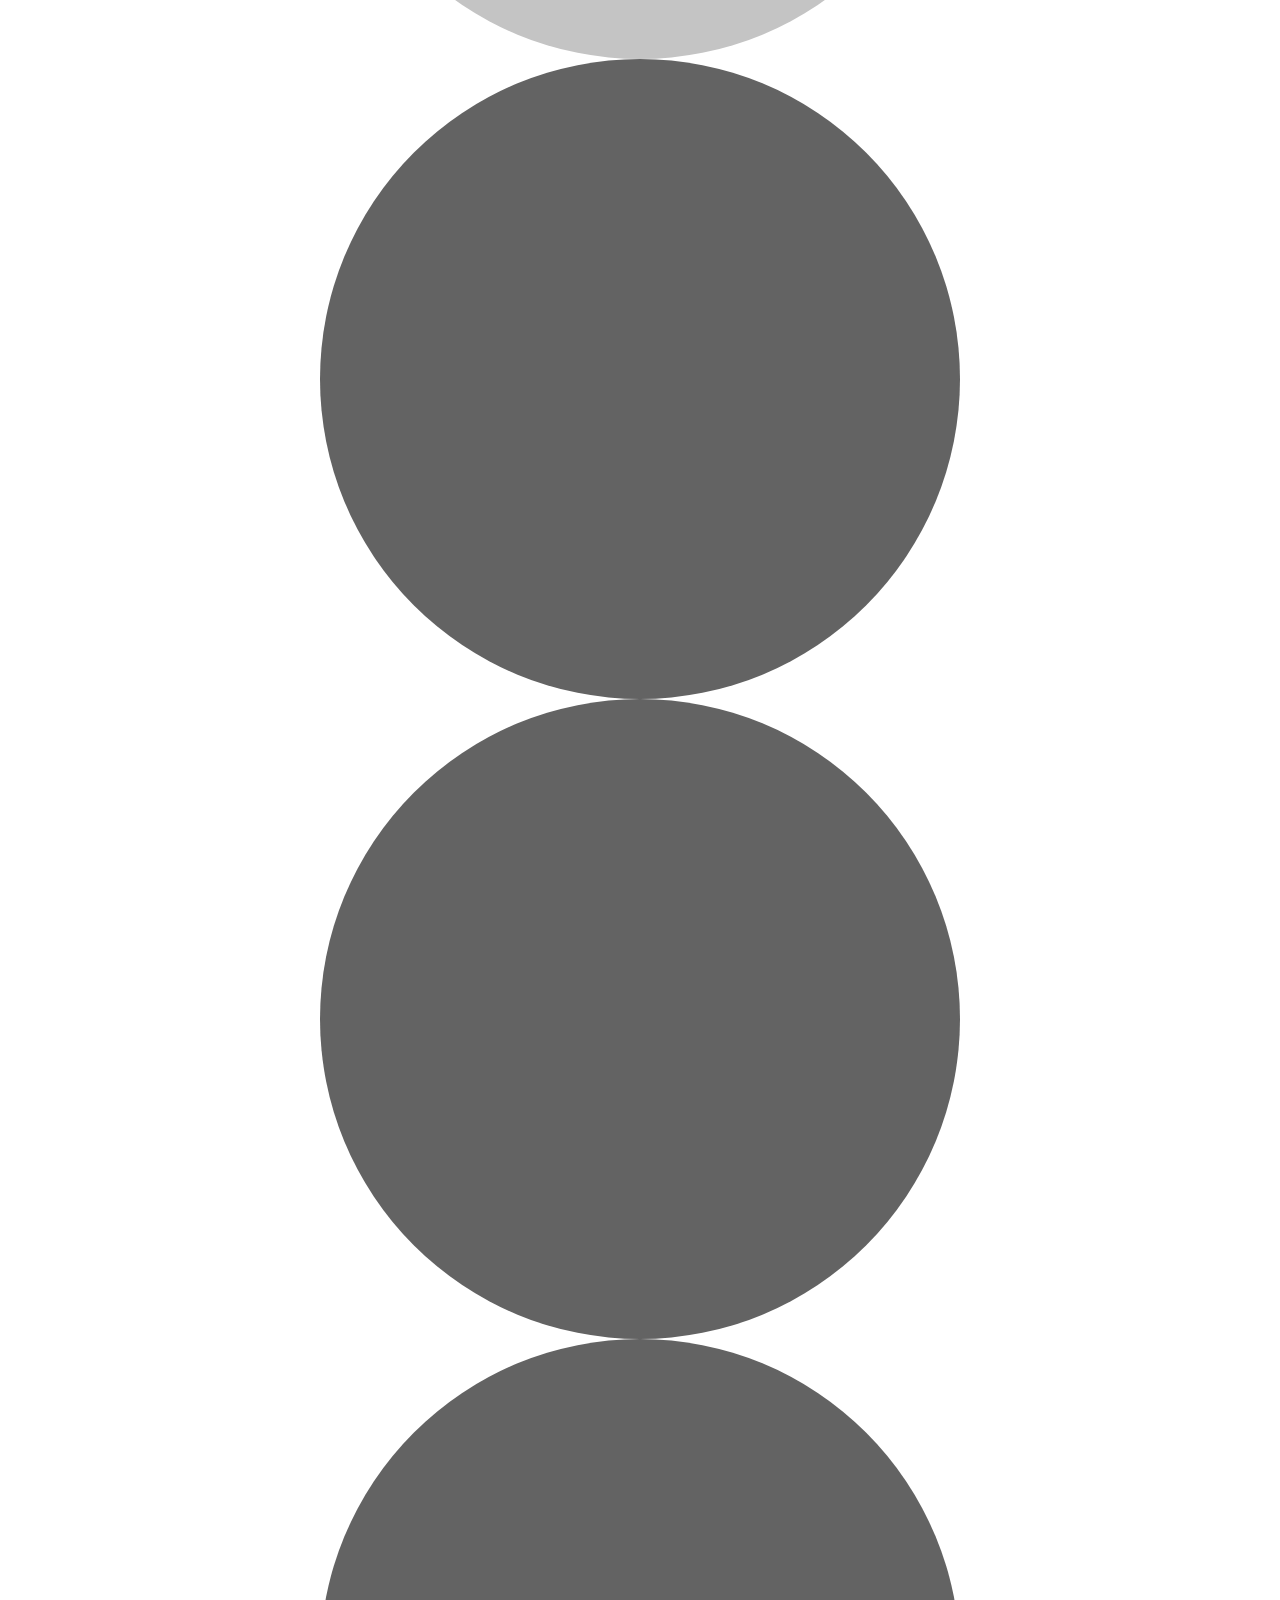
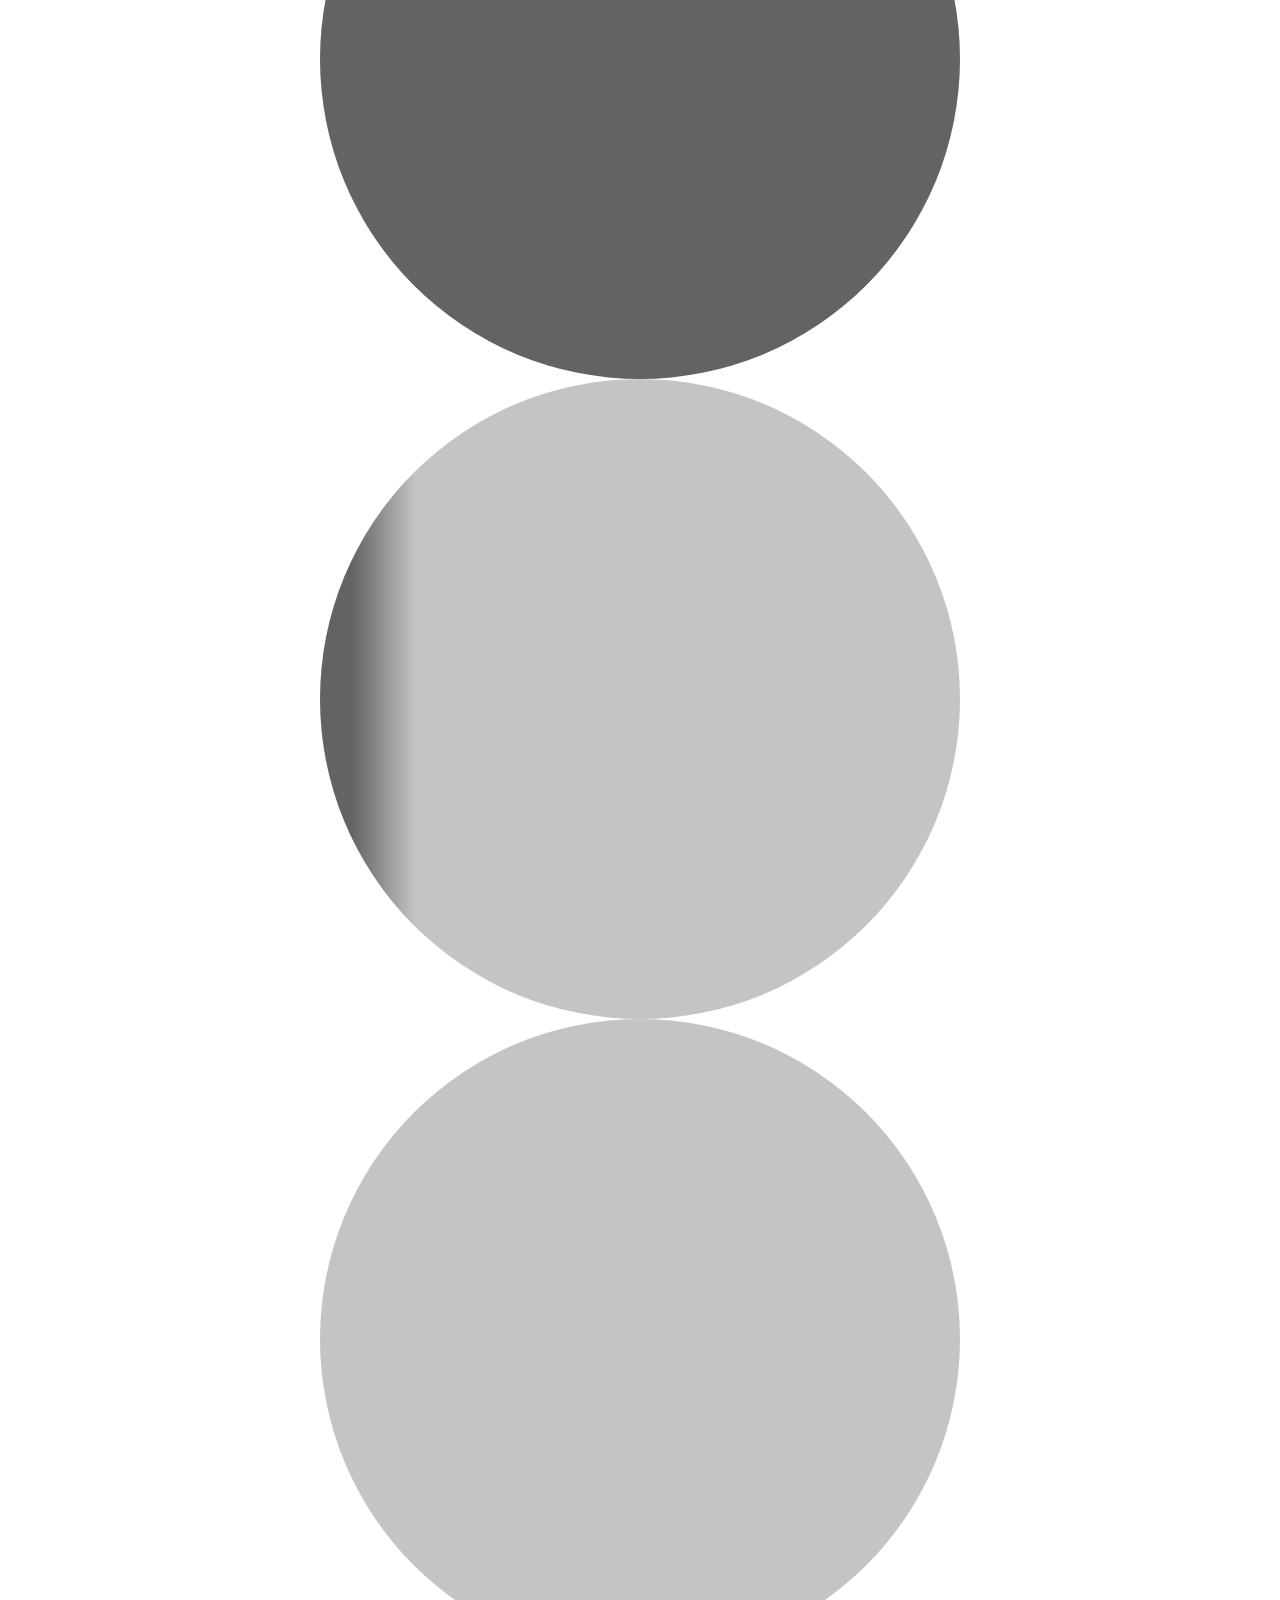
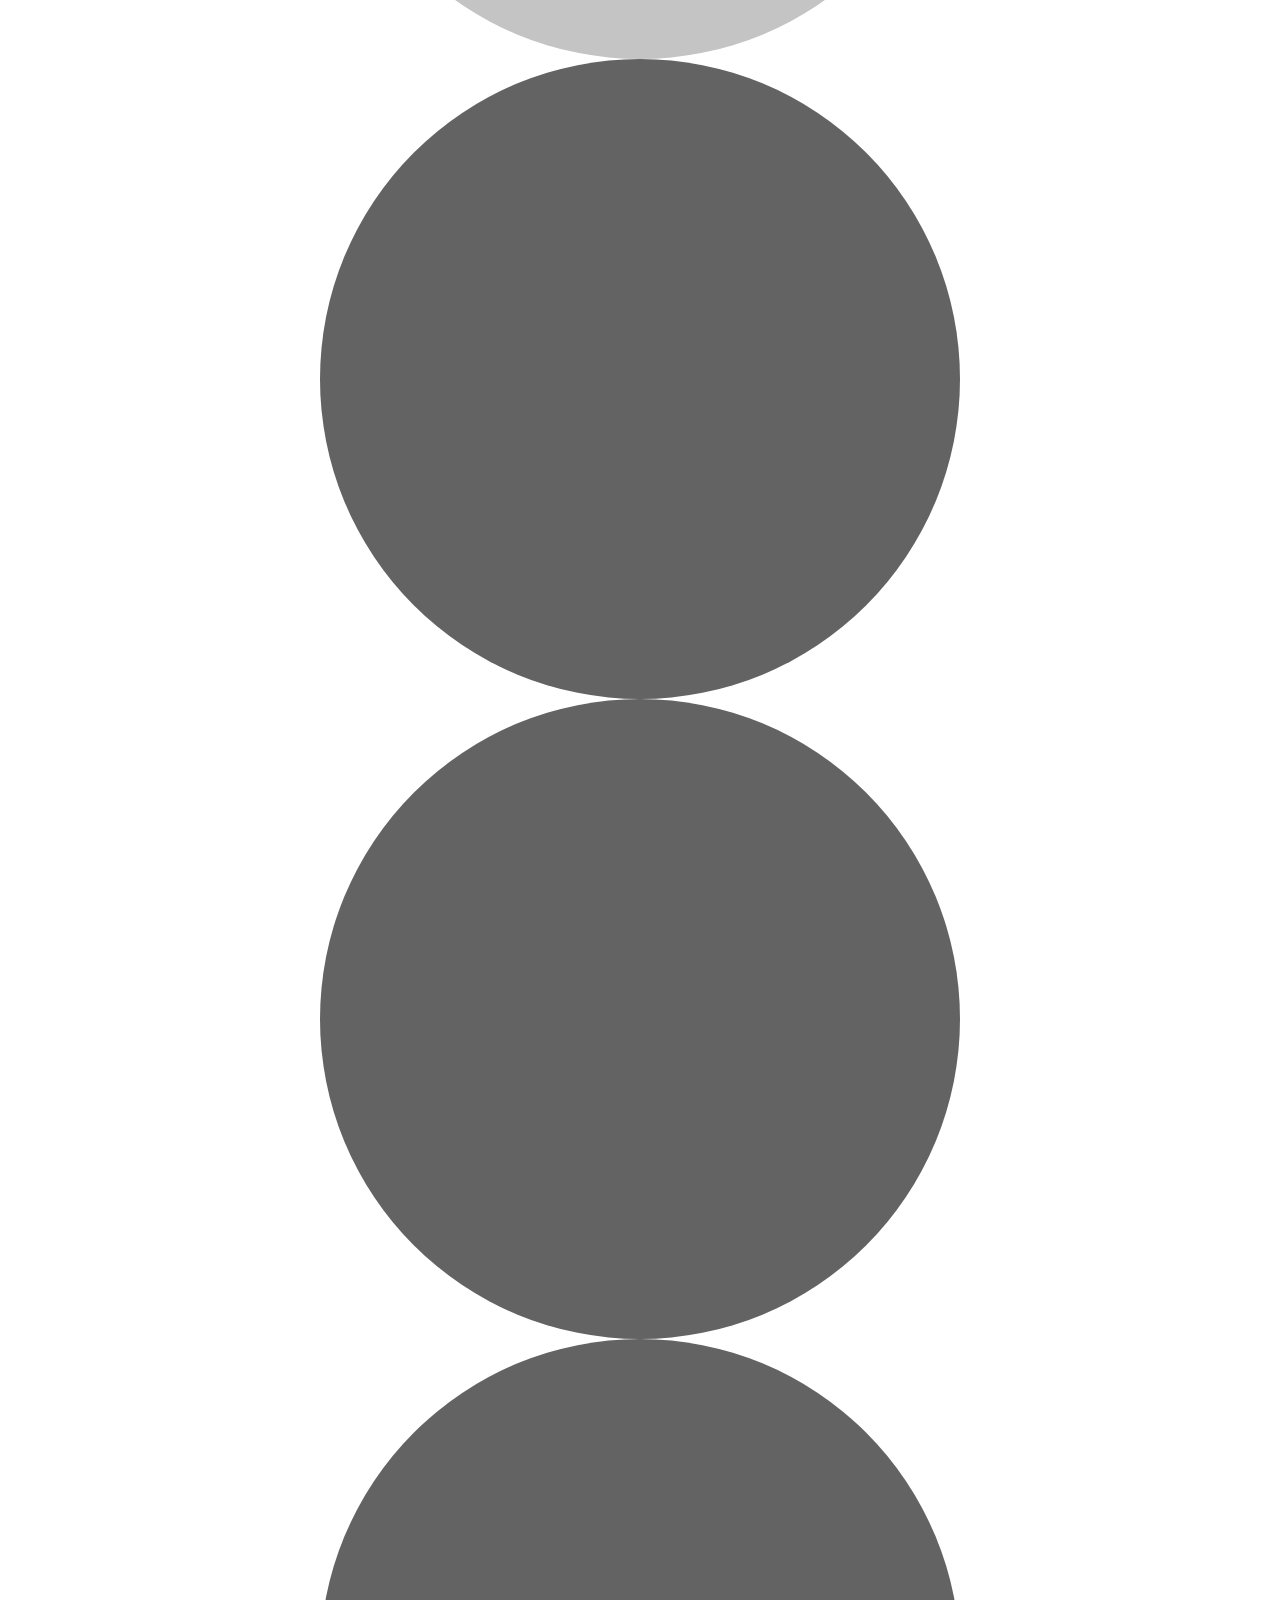
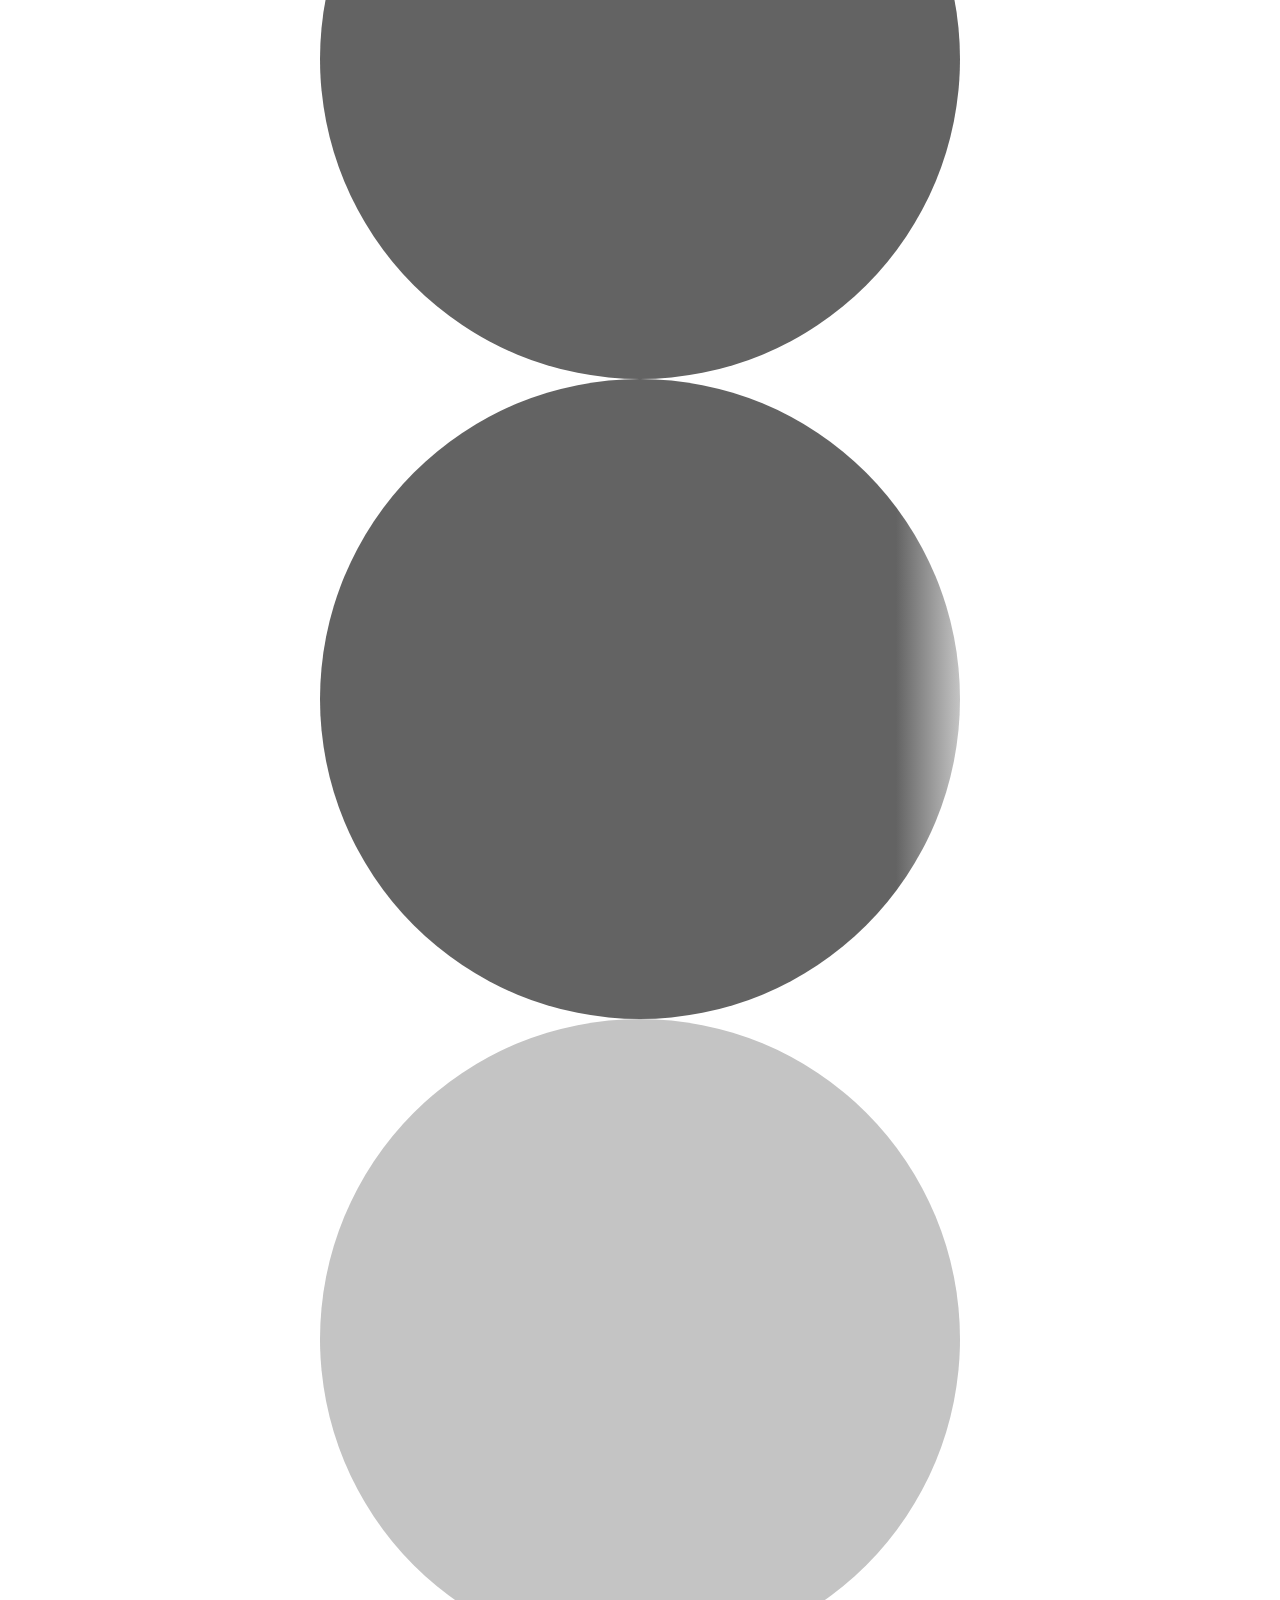
==== commit 72efc728: "dotted progress bar update v1.0 decimal progress" ====
--- a/welcome.html
+++ b/welcome.html
@@ -12,7 +12,6 @@
     <script src="https://cdnjs.cloudflare.com/ajax/libs/popper.js/1.14.6/umd/popper.min.js" integrity="sha384-wHAiFfRlMFy6i5SRaxvfOCifBUQy1xHdJ/yoi7FRNXMRBu5WHdZYu1hA6ZOblgut" crossorigin="anonymous"></script>
     <script src="https://stackpath.bootstrapcdn.com/bootstrap/4.2.1/js/bootstrap.min.js" integrity="sha384-B0UglyR+jN6CkvvICOB2joaf5I4l3gm9GU6Hc1og6Ls7i6U/mkkaduKaBhlAXv9k" crossorigin="anonymous"></script>
 
-    <script type="text/javascript" src="js/classes.js"></script>
     <script type="text/javascript" src="js/myCSS.js"></script>
   </head>
   <body>
@@ -20,12 +19,12 @@
     <h3>Dotted progress bar:</h3>
     <div class="row">
       <div class="col">
-        <div class="dotted-progress-bar"></div>
-        <div class="dotted-progress-bar progress-1"></div>
-        <div class="dotted-progress-bar progress-2"></div>
-        <div class="dotted-progress-bar progress-3"></div>
-        <div class="dotted-progress-bar progress-4"></div>
-        <div class="dotted-progress-bar progress-5"></div>
+        <div class="dotted-progress-bar">0.01</div>
+        <div class="dotted-progress-bar">0.9</div>
+        <div class="dotted-progress-bar">2.4</div>
+        <div class="dotted-progress-bar">3.1</div>
+        <div class="dotted-progress-bar">3.95</div>
+        <div class="dotted-progress-bar">5</div>
       </div>
       <div class="col">
 
--- a/css/myCSS.css
+++ b/css/myCSS.css
@@ -1,7 +1,11 @@
+:root{
+  --dot-color: #c4c4c4;
+  --marked-dot-color: #636363;
+  --progress: 0%;
+  --progress-fade: 0%;
+}
 *{
   margin:0 auto;
-  --dot-color: #c4c4c4;
-  --marked-dot-color: #636363;
 }
 .progress-bar-dot{
   border-radius: 100%;
@@ -28,3 +32,6 @@
 .dotted-progress-bar{
   margin: 0 auto;
 }
+.progress-bar-dot-mixed{
+  background-image: linear-gradient(to right, #636363 0%, #636363 var(--progress), #c4c4c4 var(--progress-fade), #c4c4c4 100%) !important;
+}
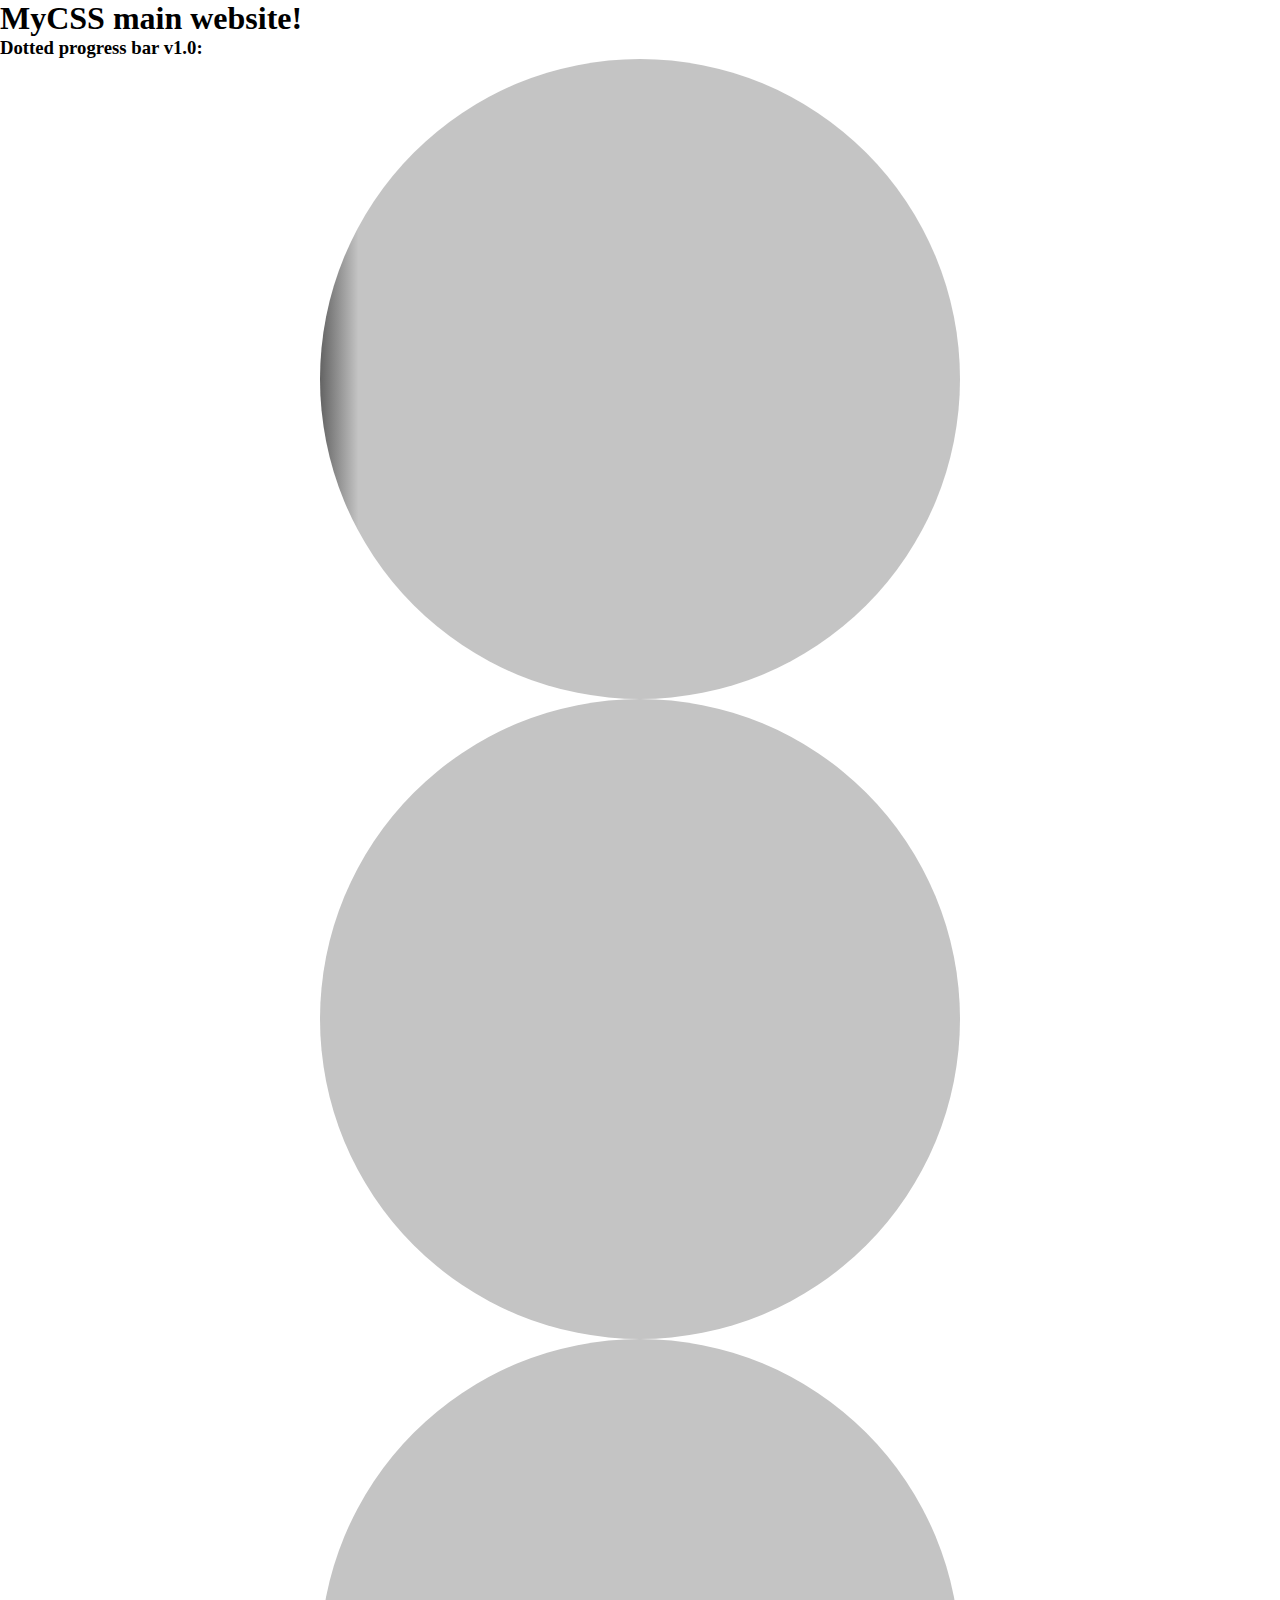
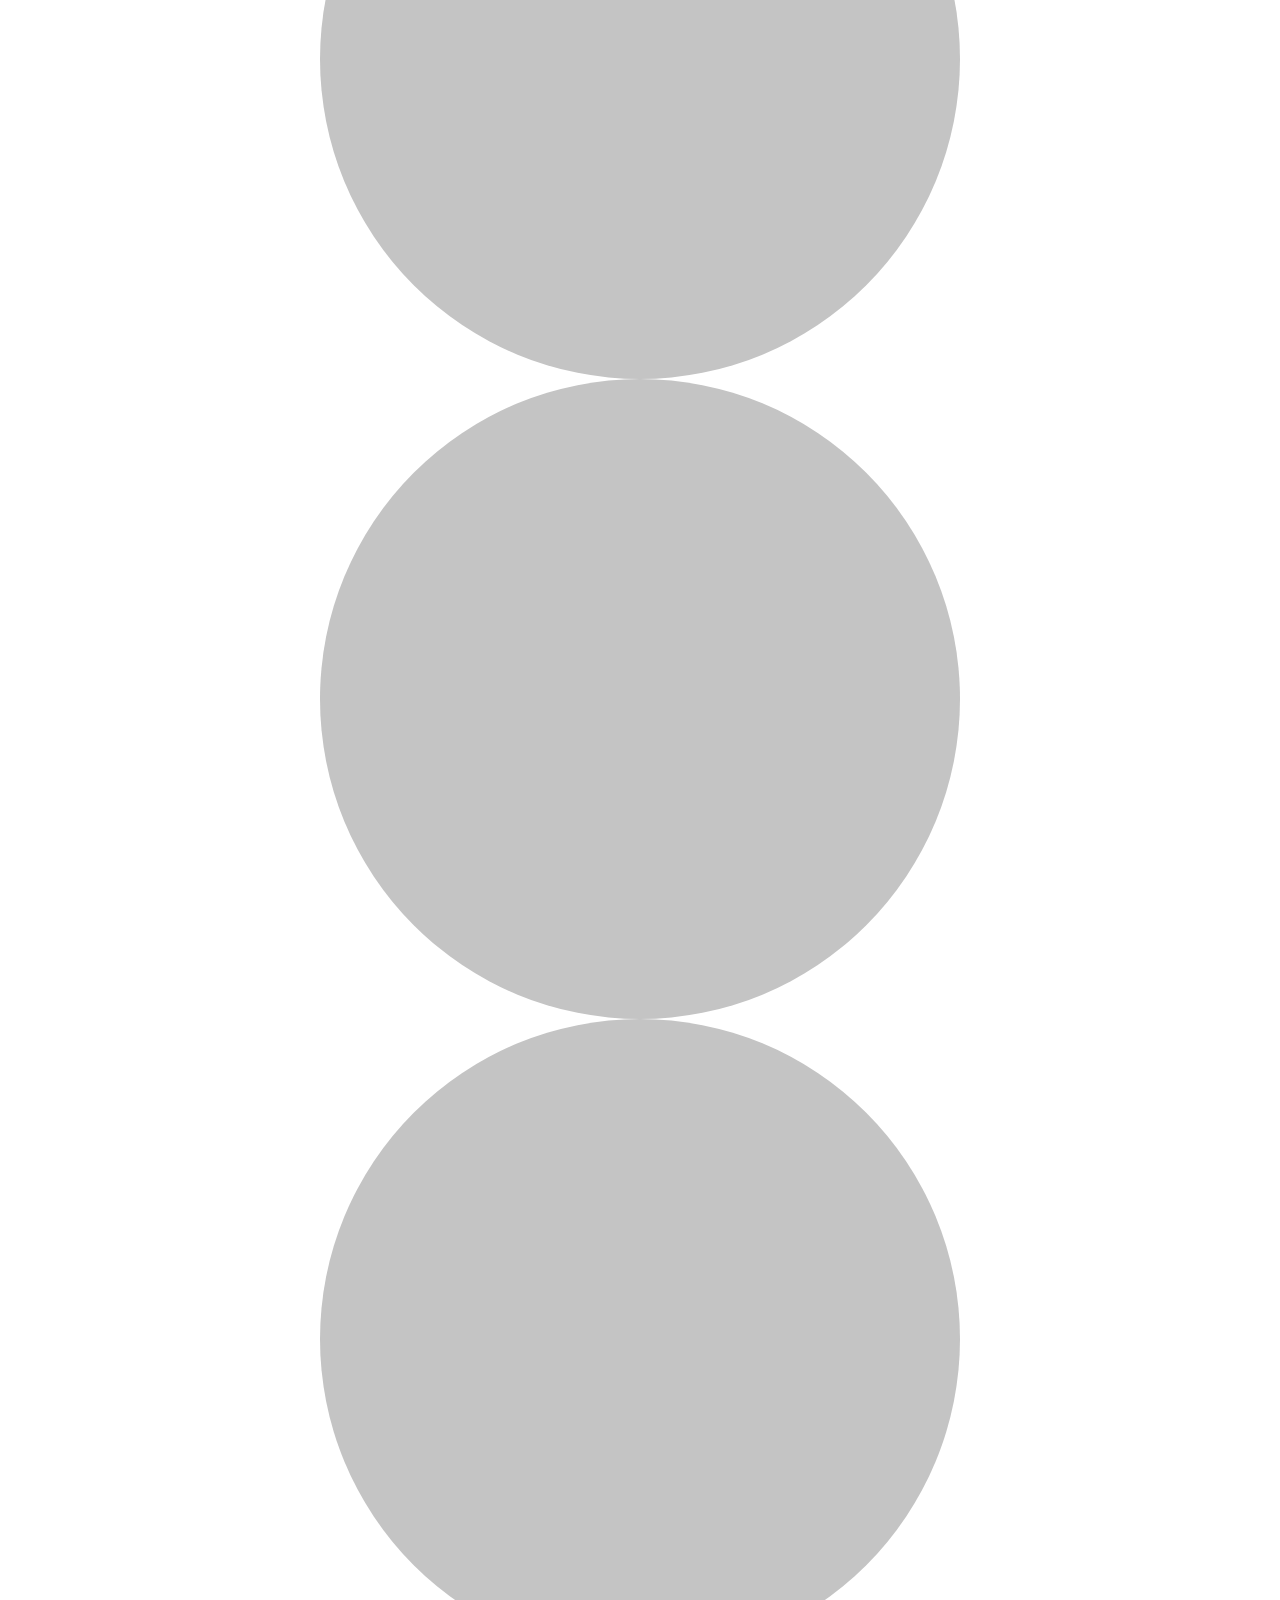
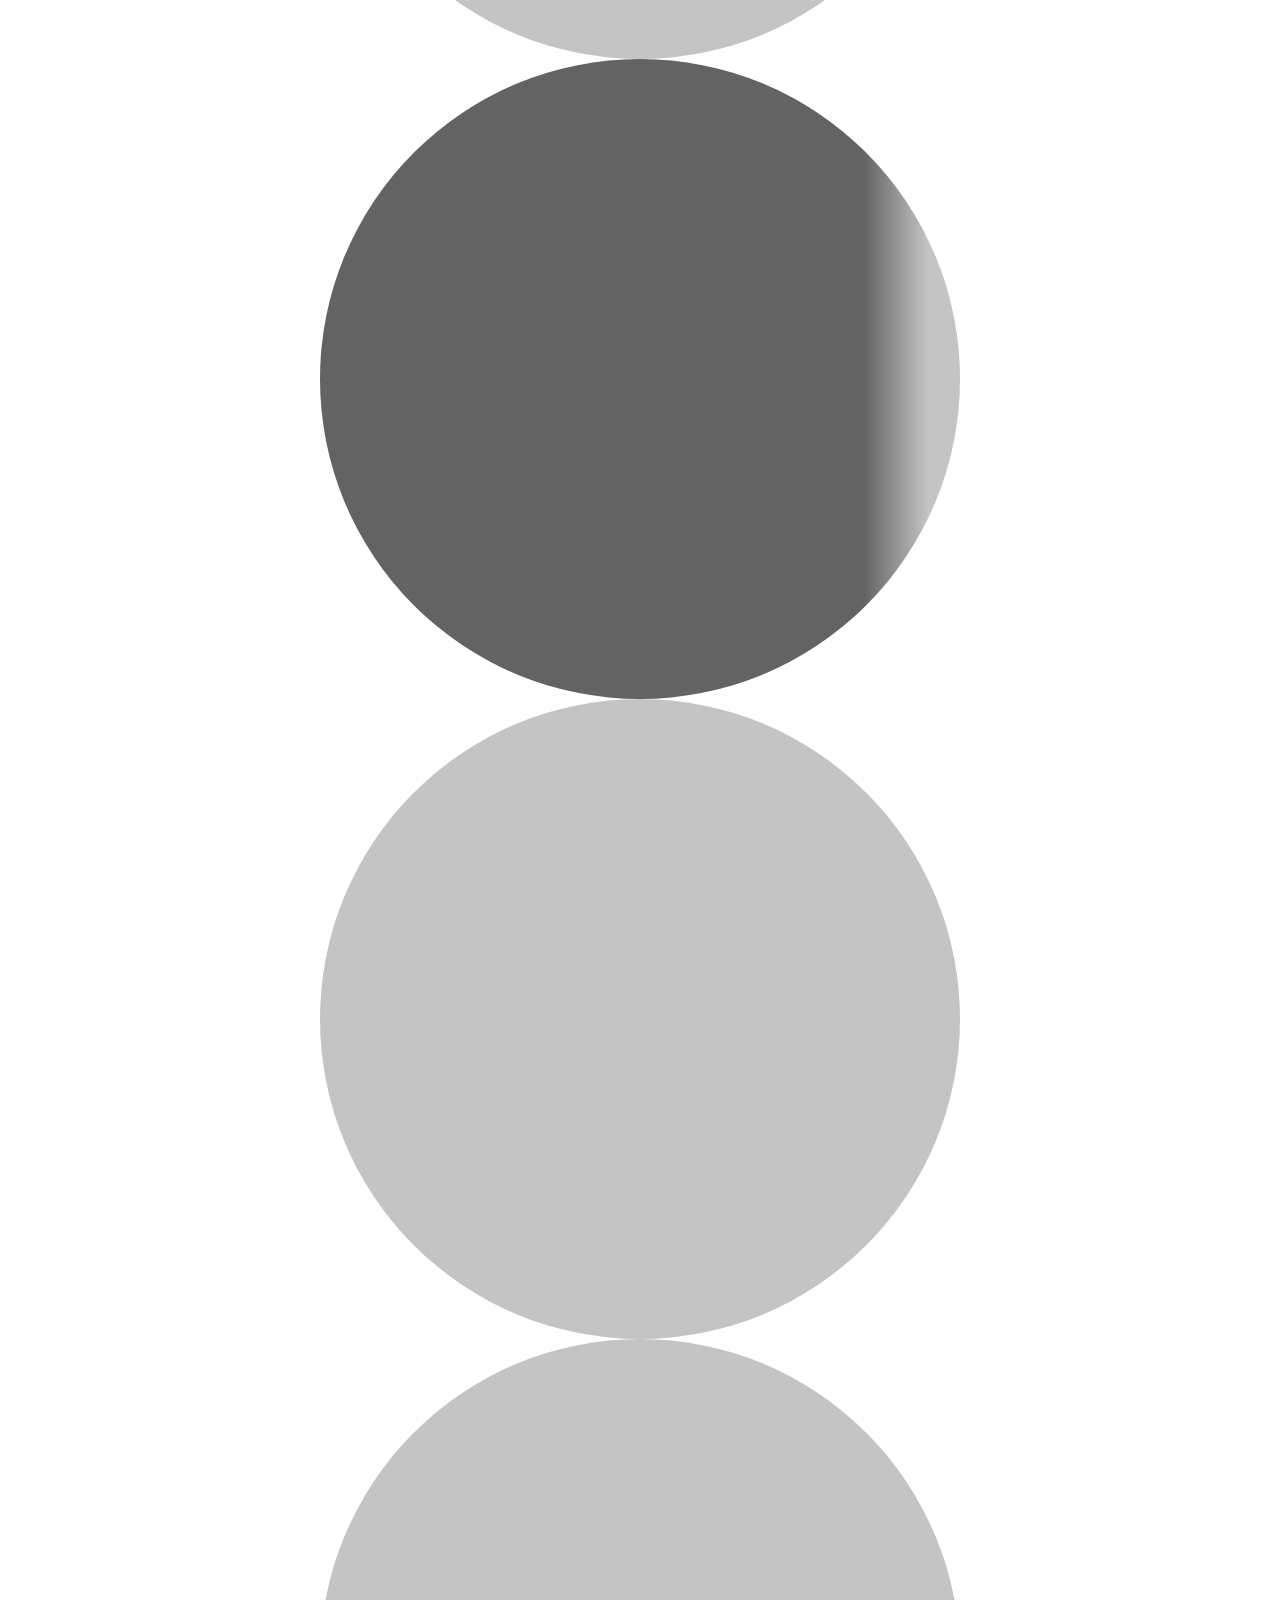
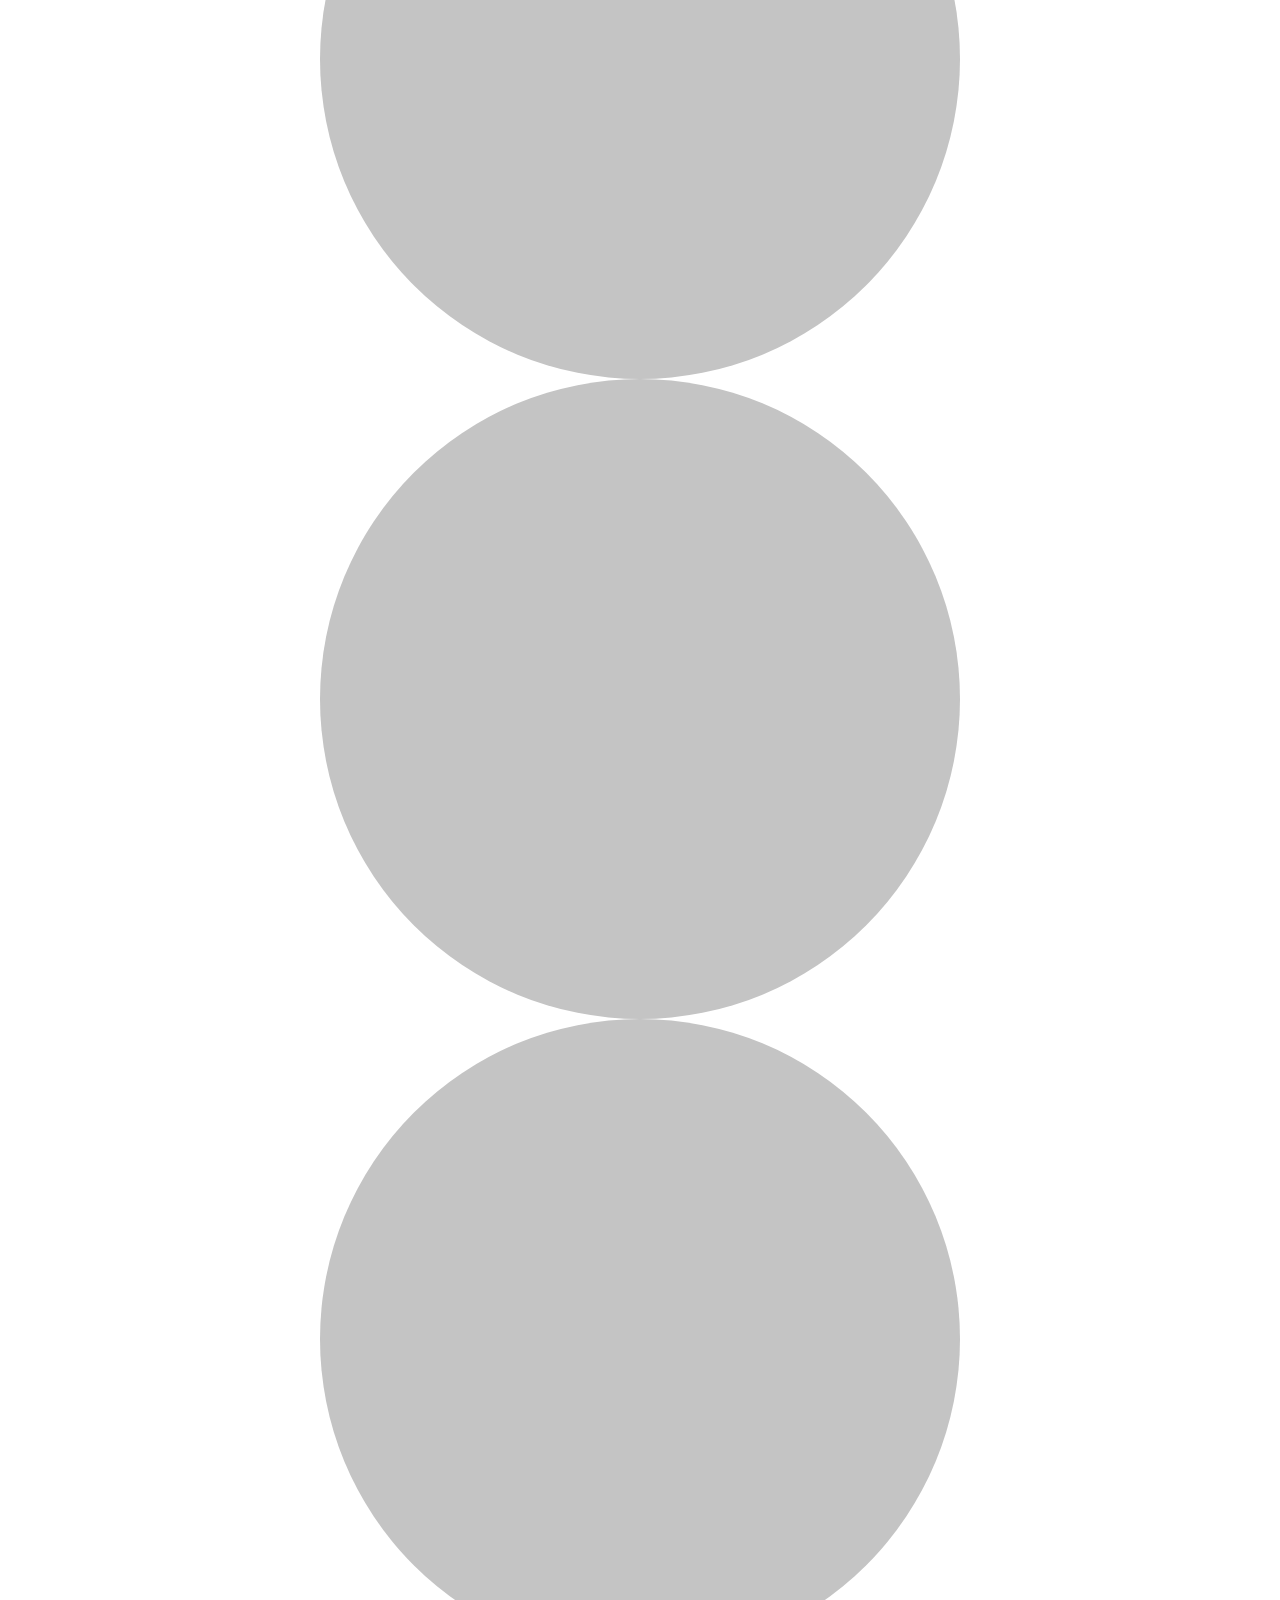
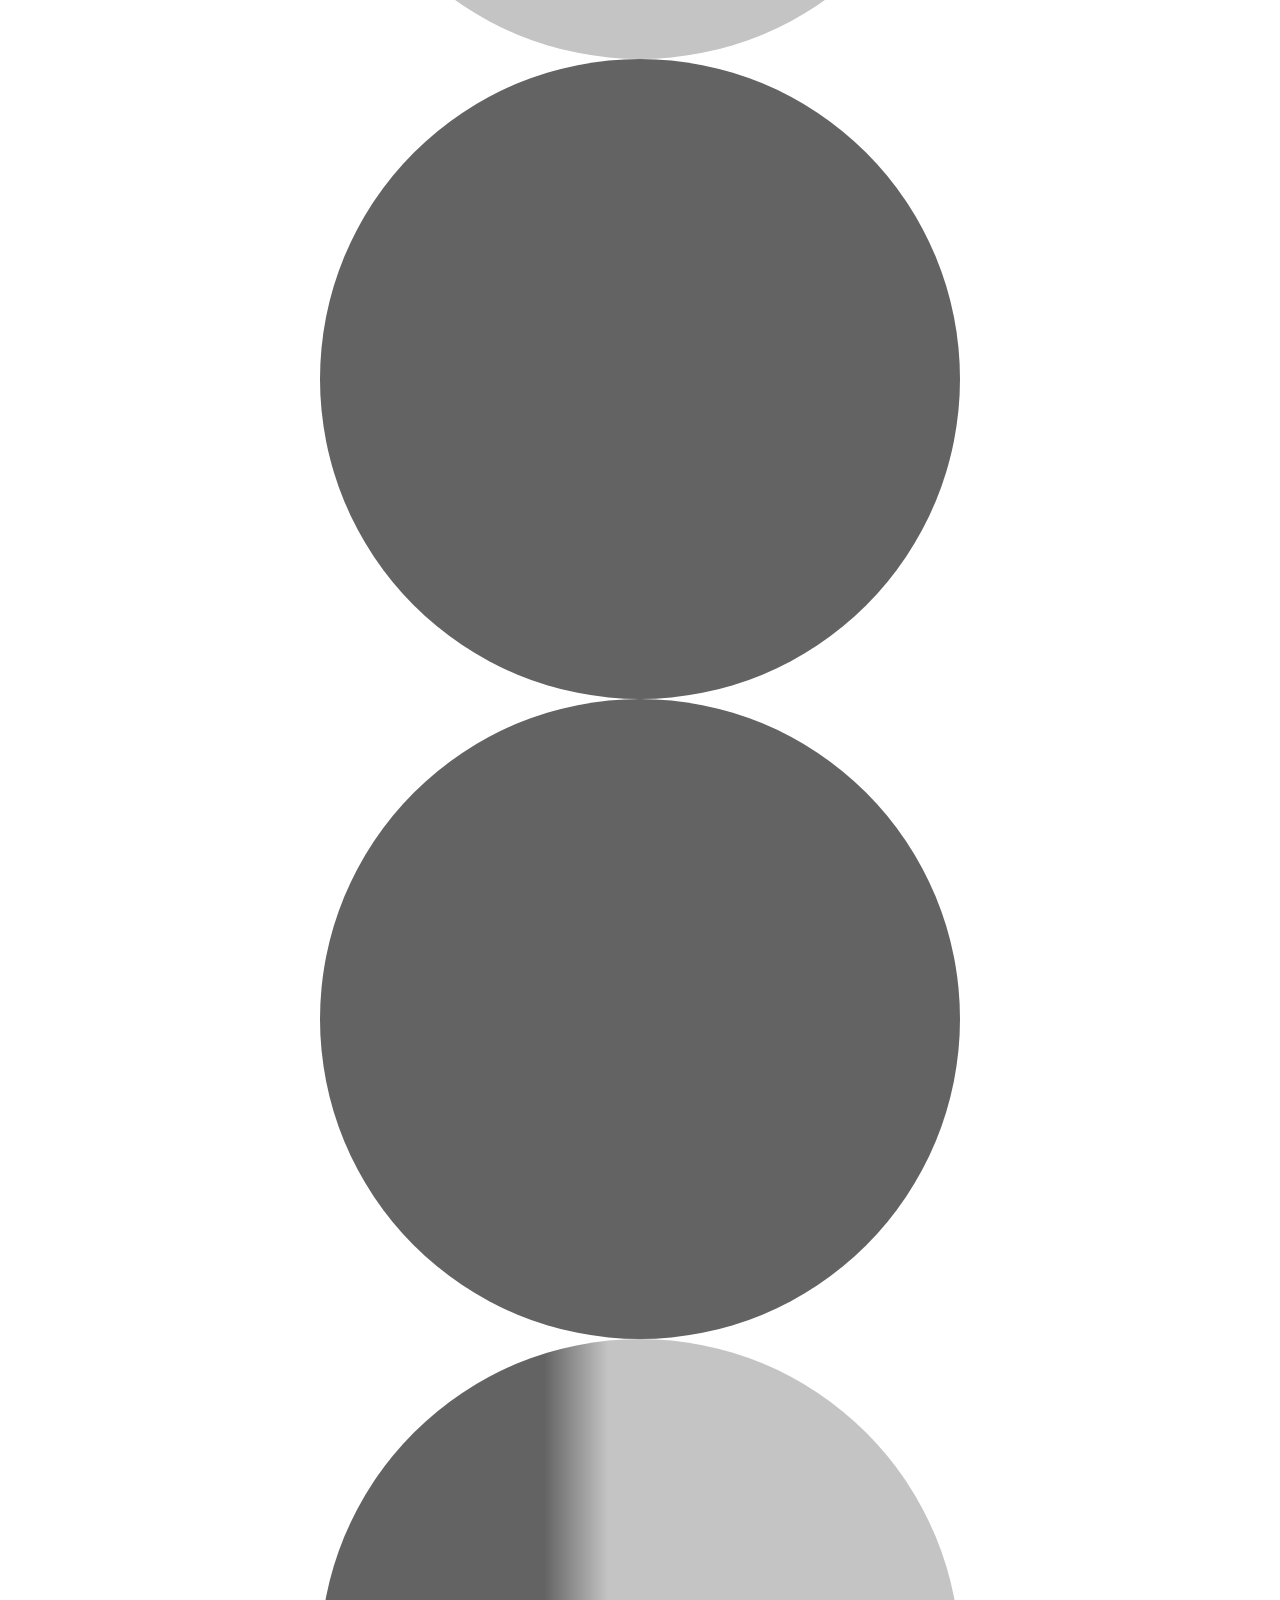
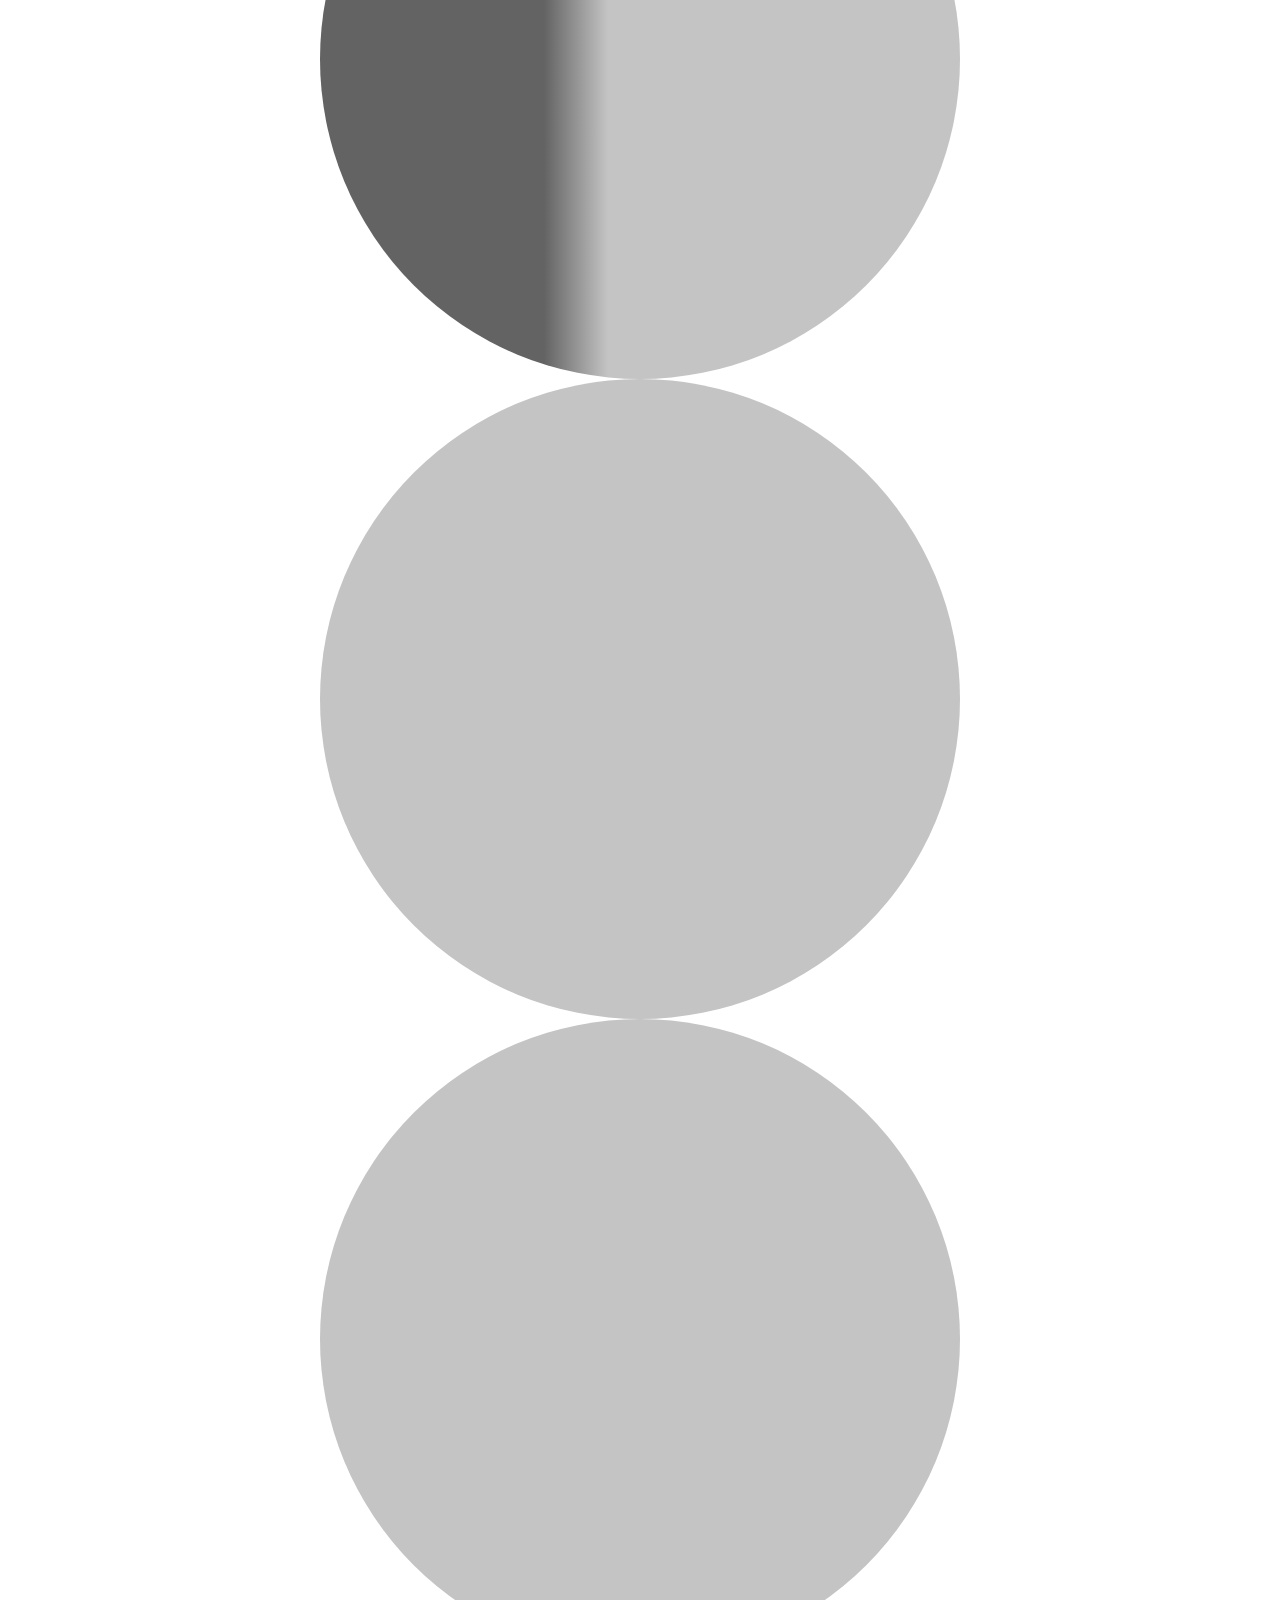
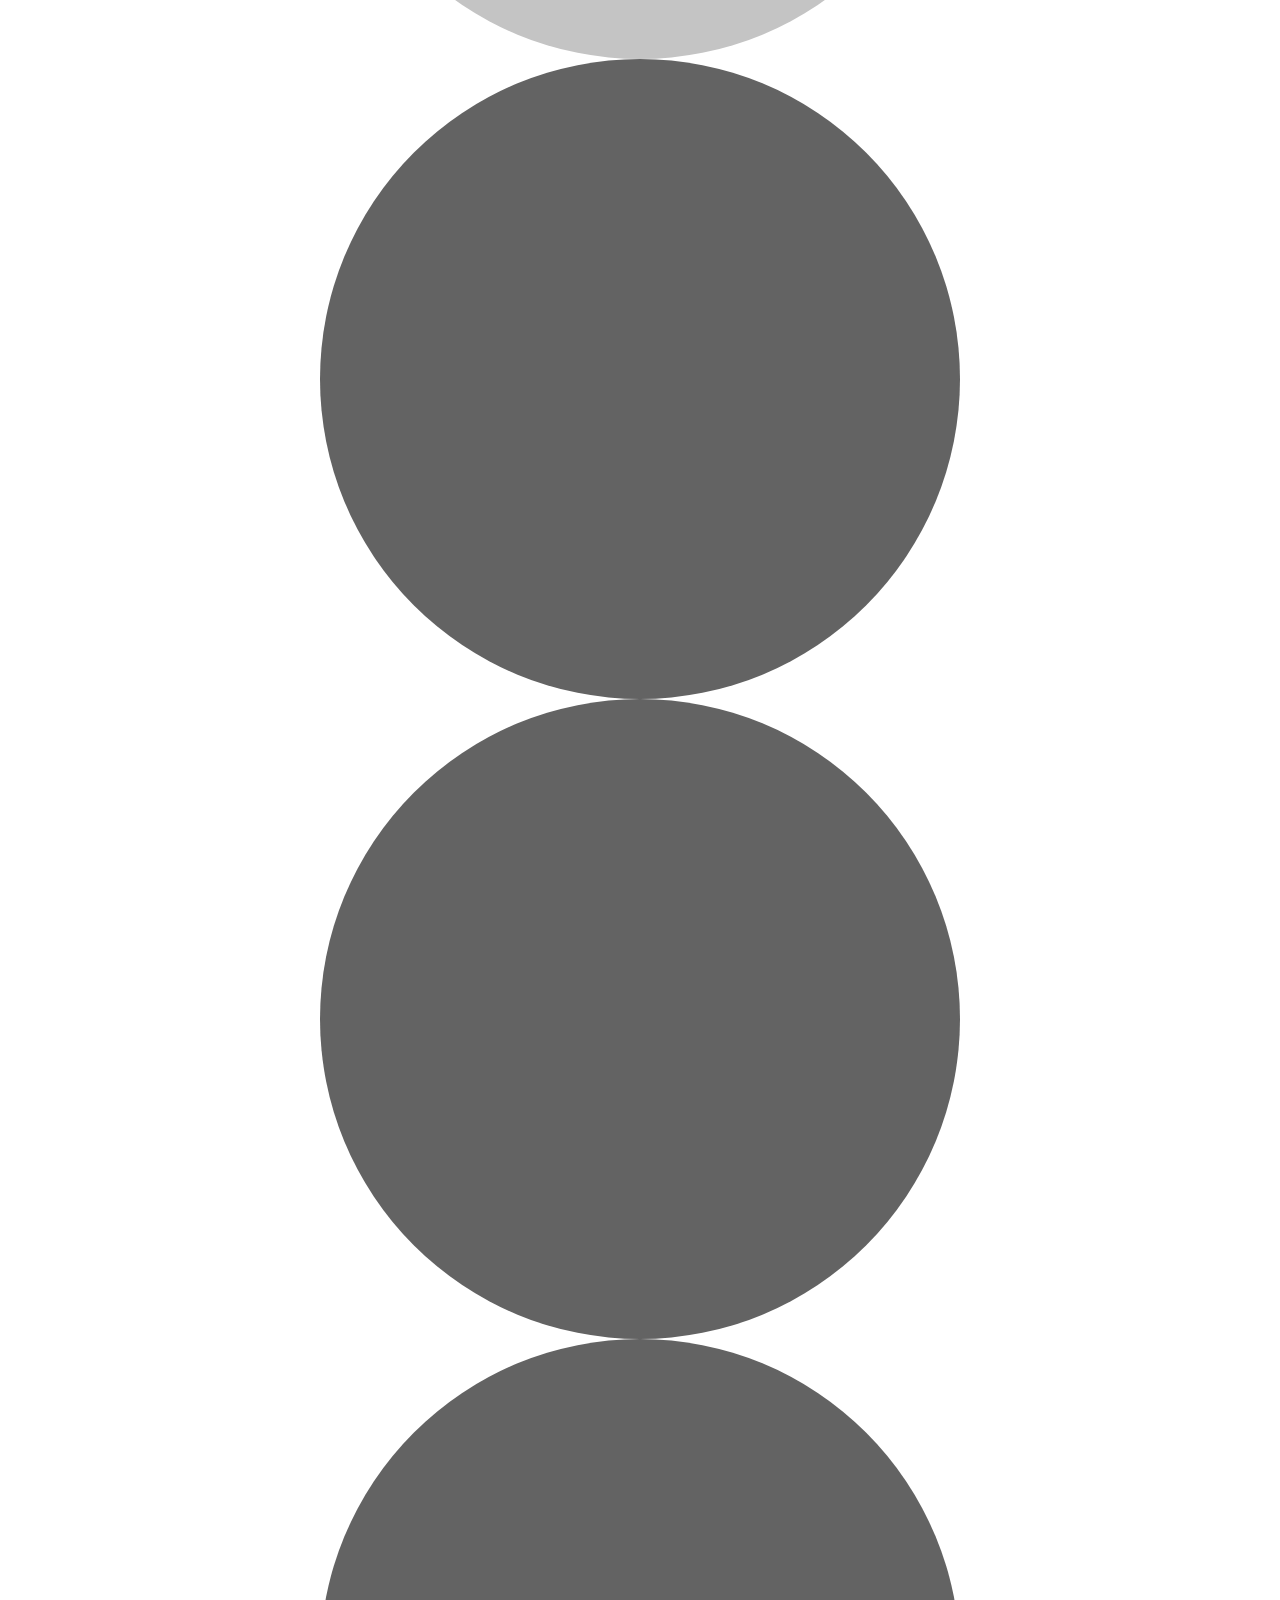
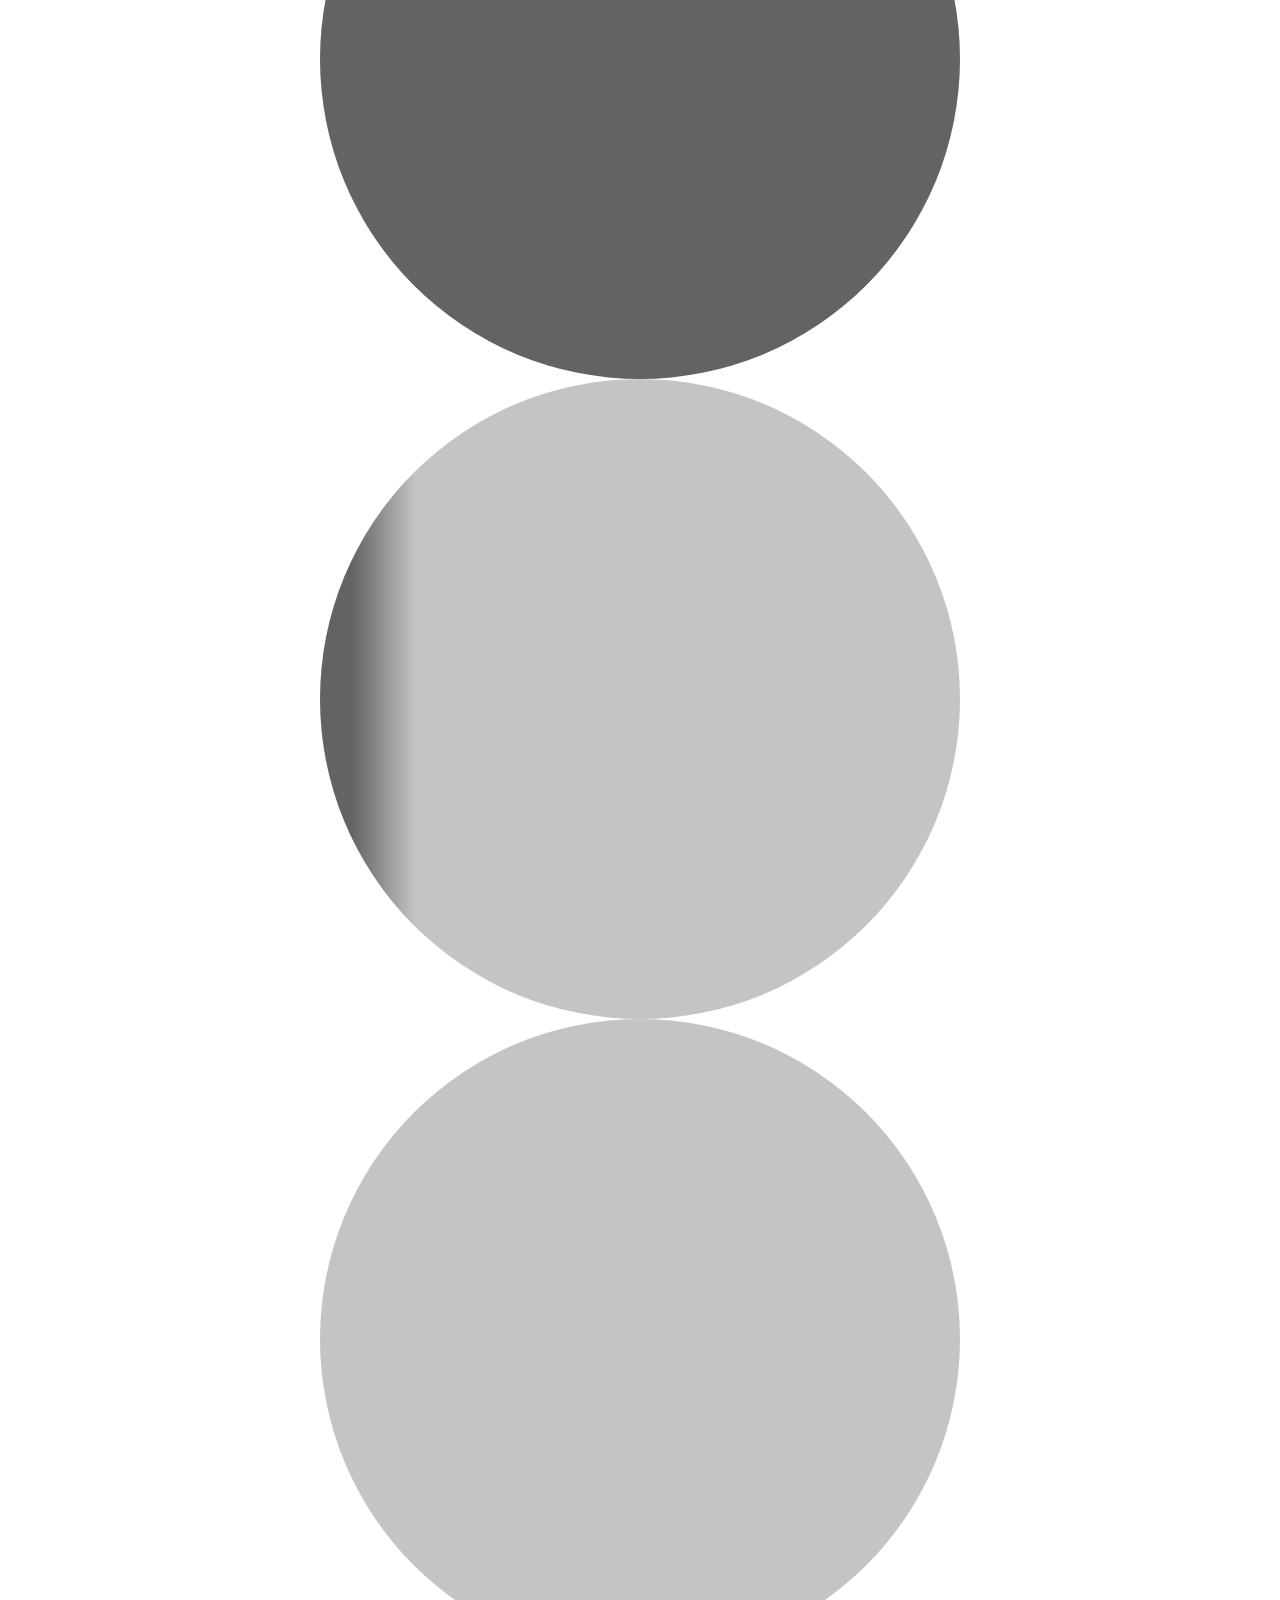
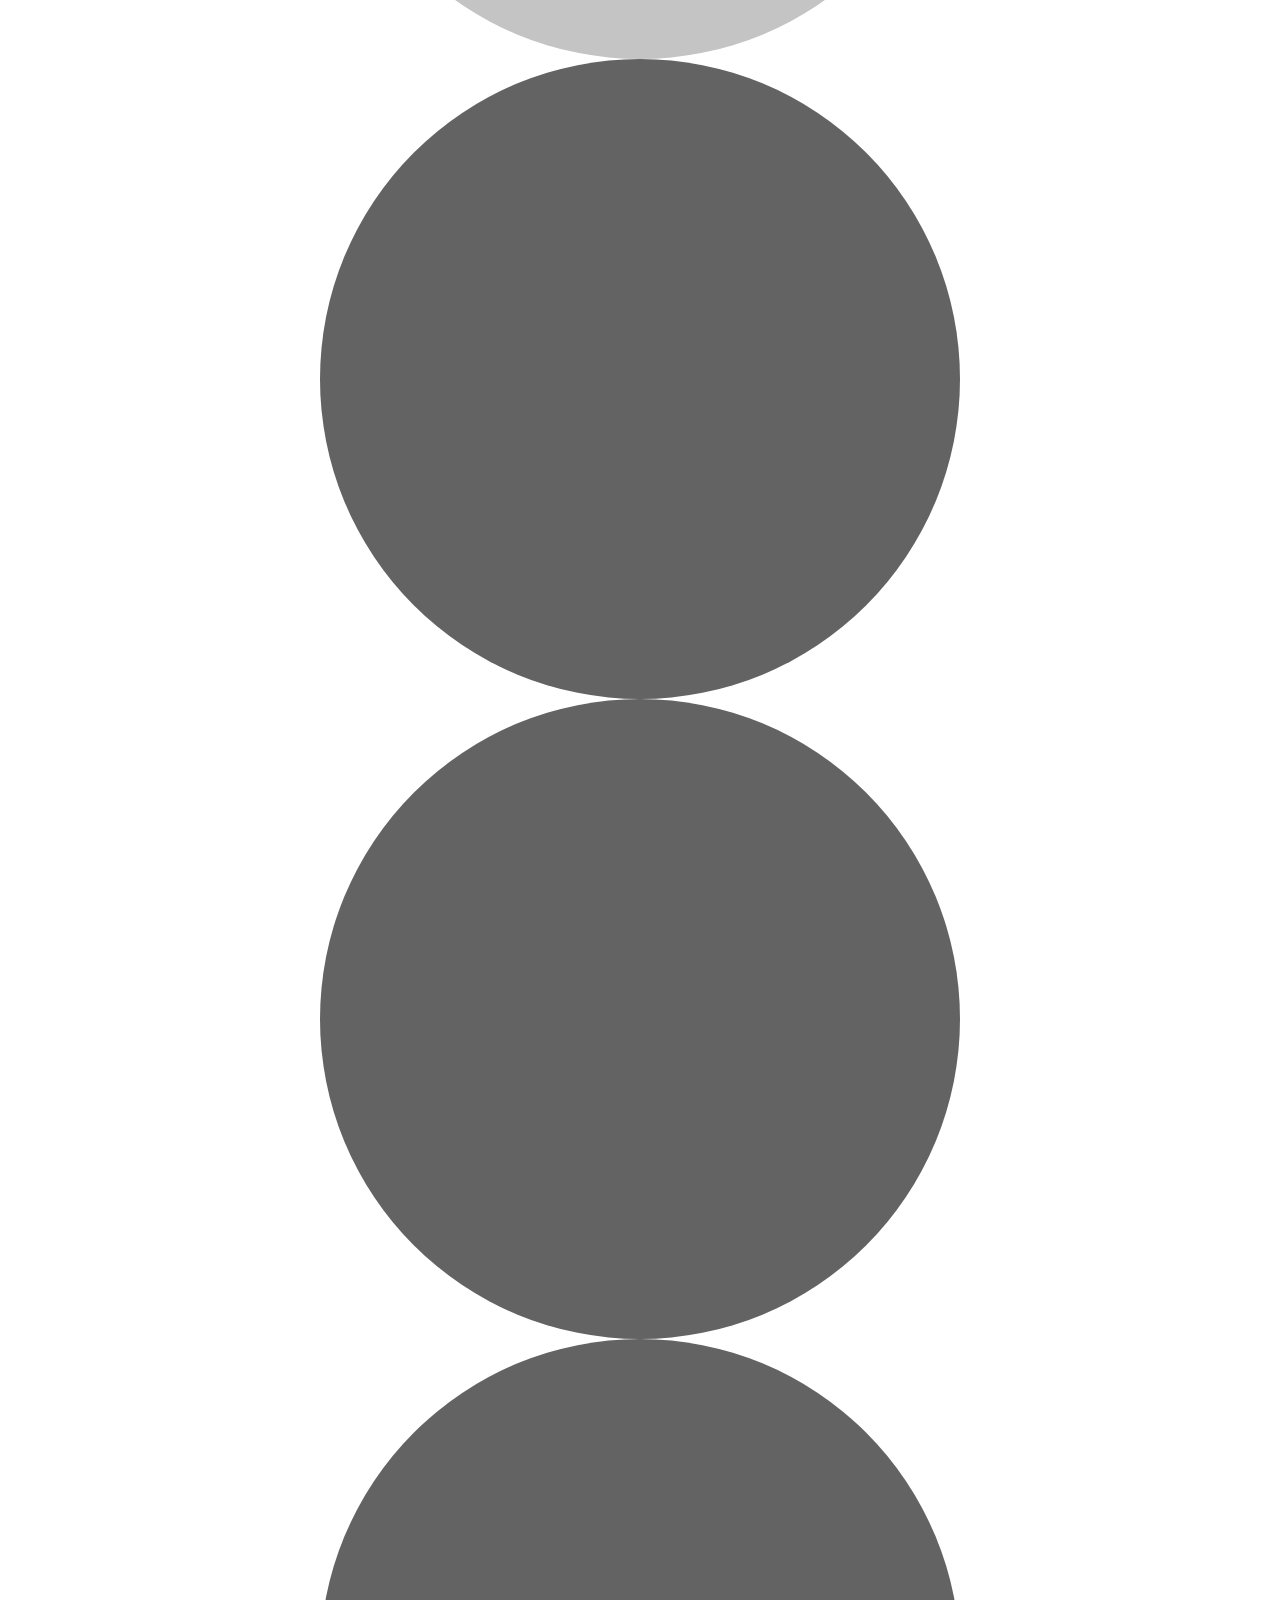
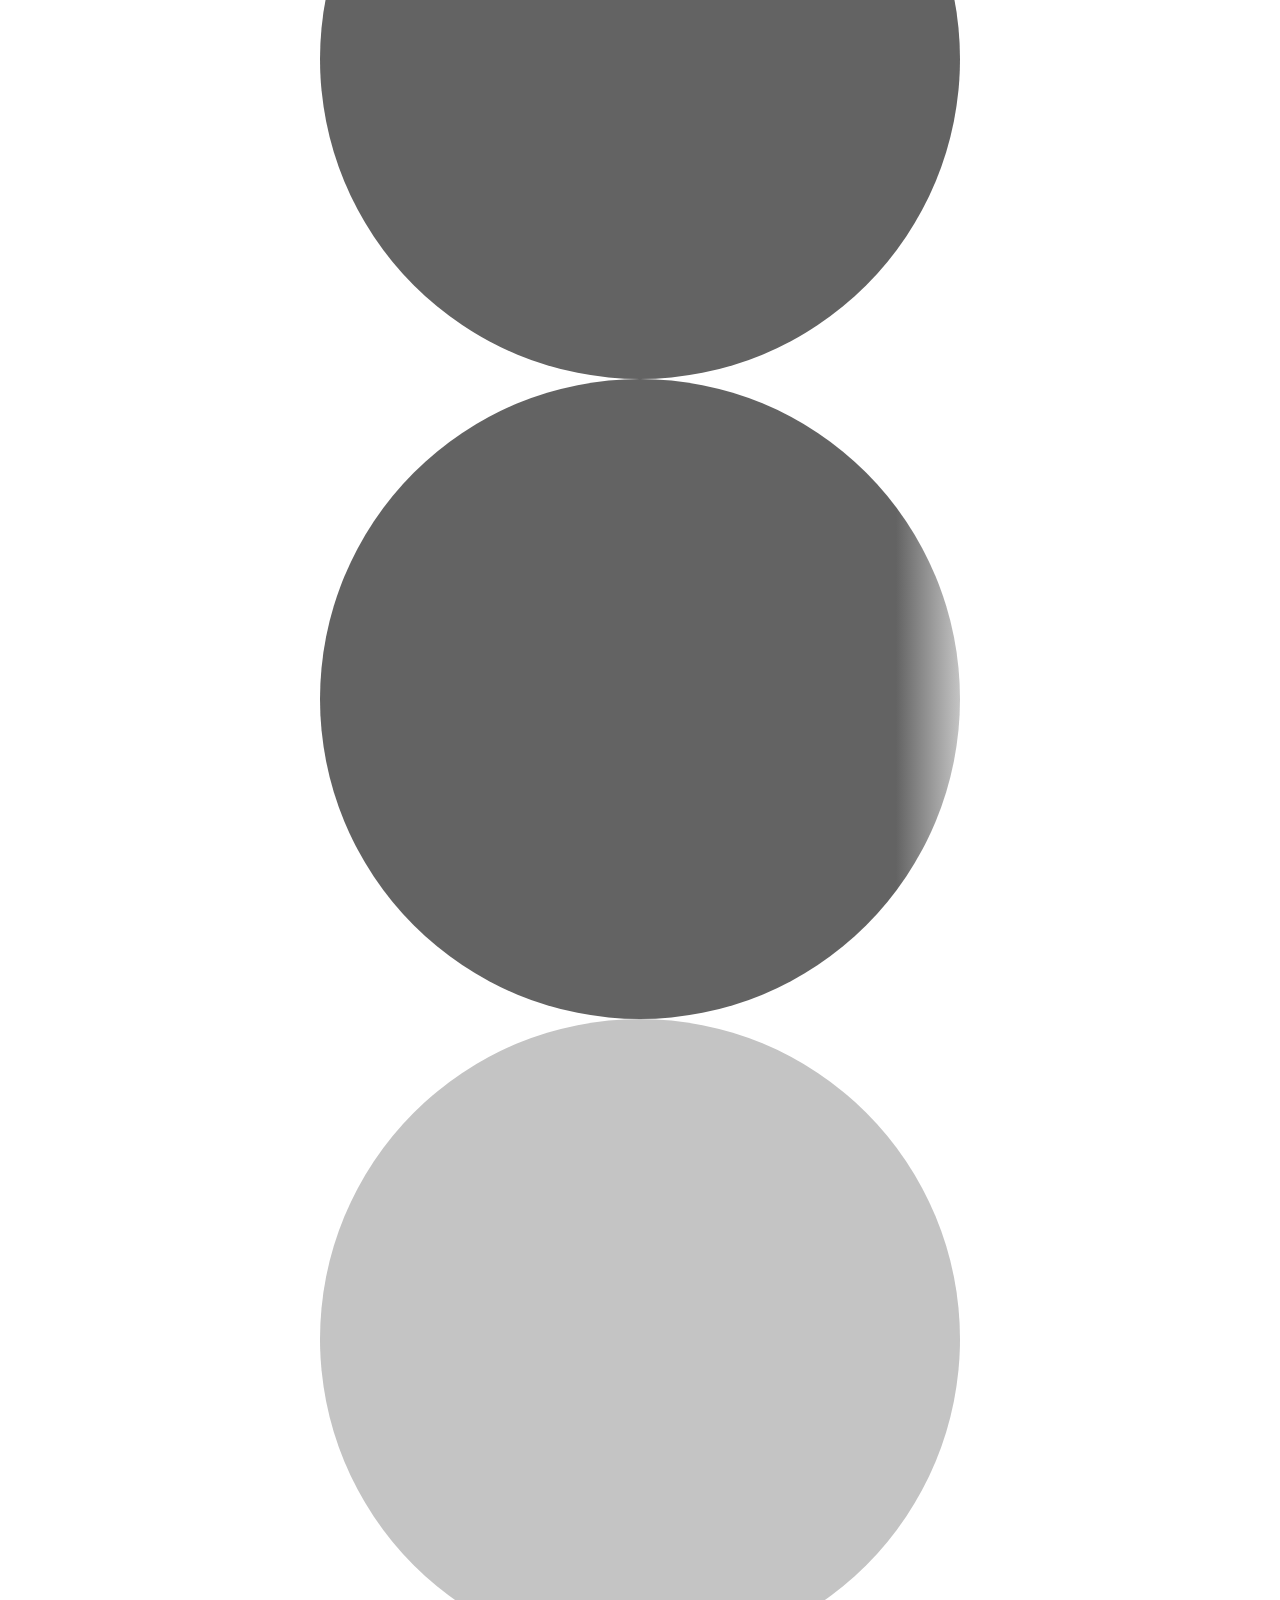
==== commit 905353a5: "dotted progress bar update v1.0 decimal progress" ====
--- a/welcome.html
+++ b/welcome.html
@@ -16,7 +16,7 @@
   </head>
   <body>
     <h1>MyCSS main website!</h1>
-    <h3>Dotted progress bar:</h3>
+    <h3>Dotted progress bar v1.0:</h3>
     <div class="row">
       <div class="col">
         <div class="dotted-progress-bar">0.01</div>
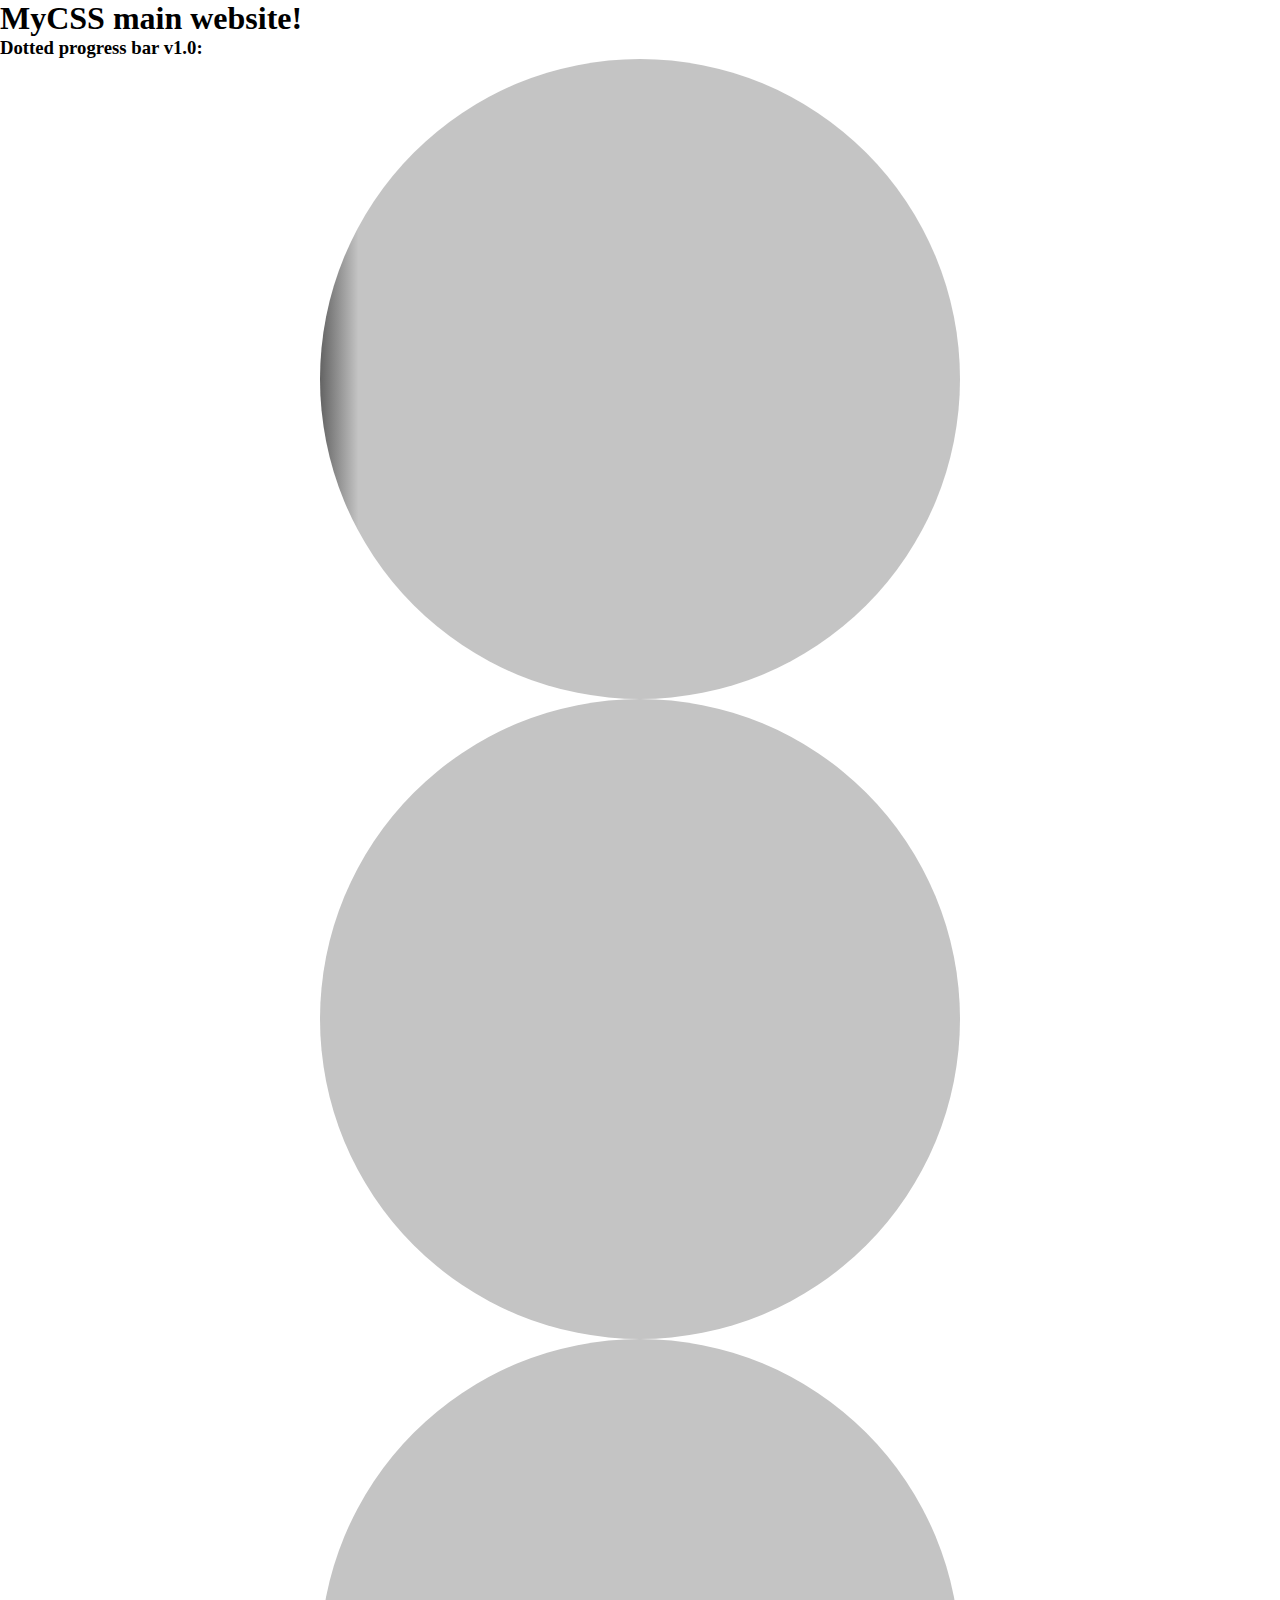
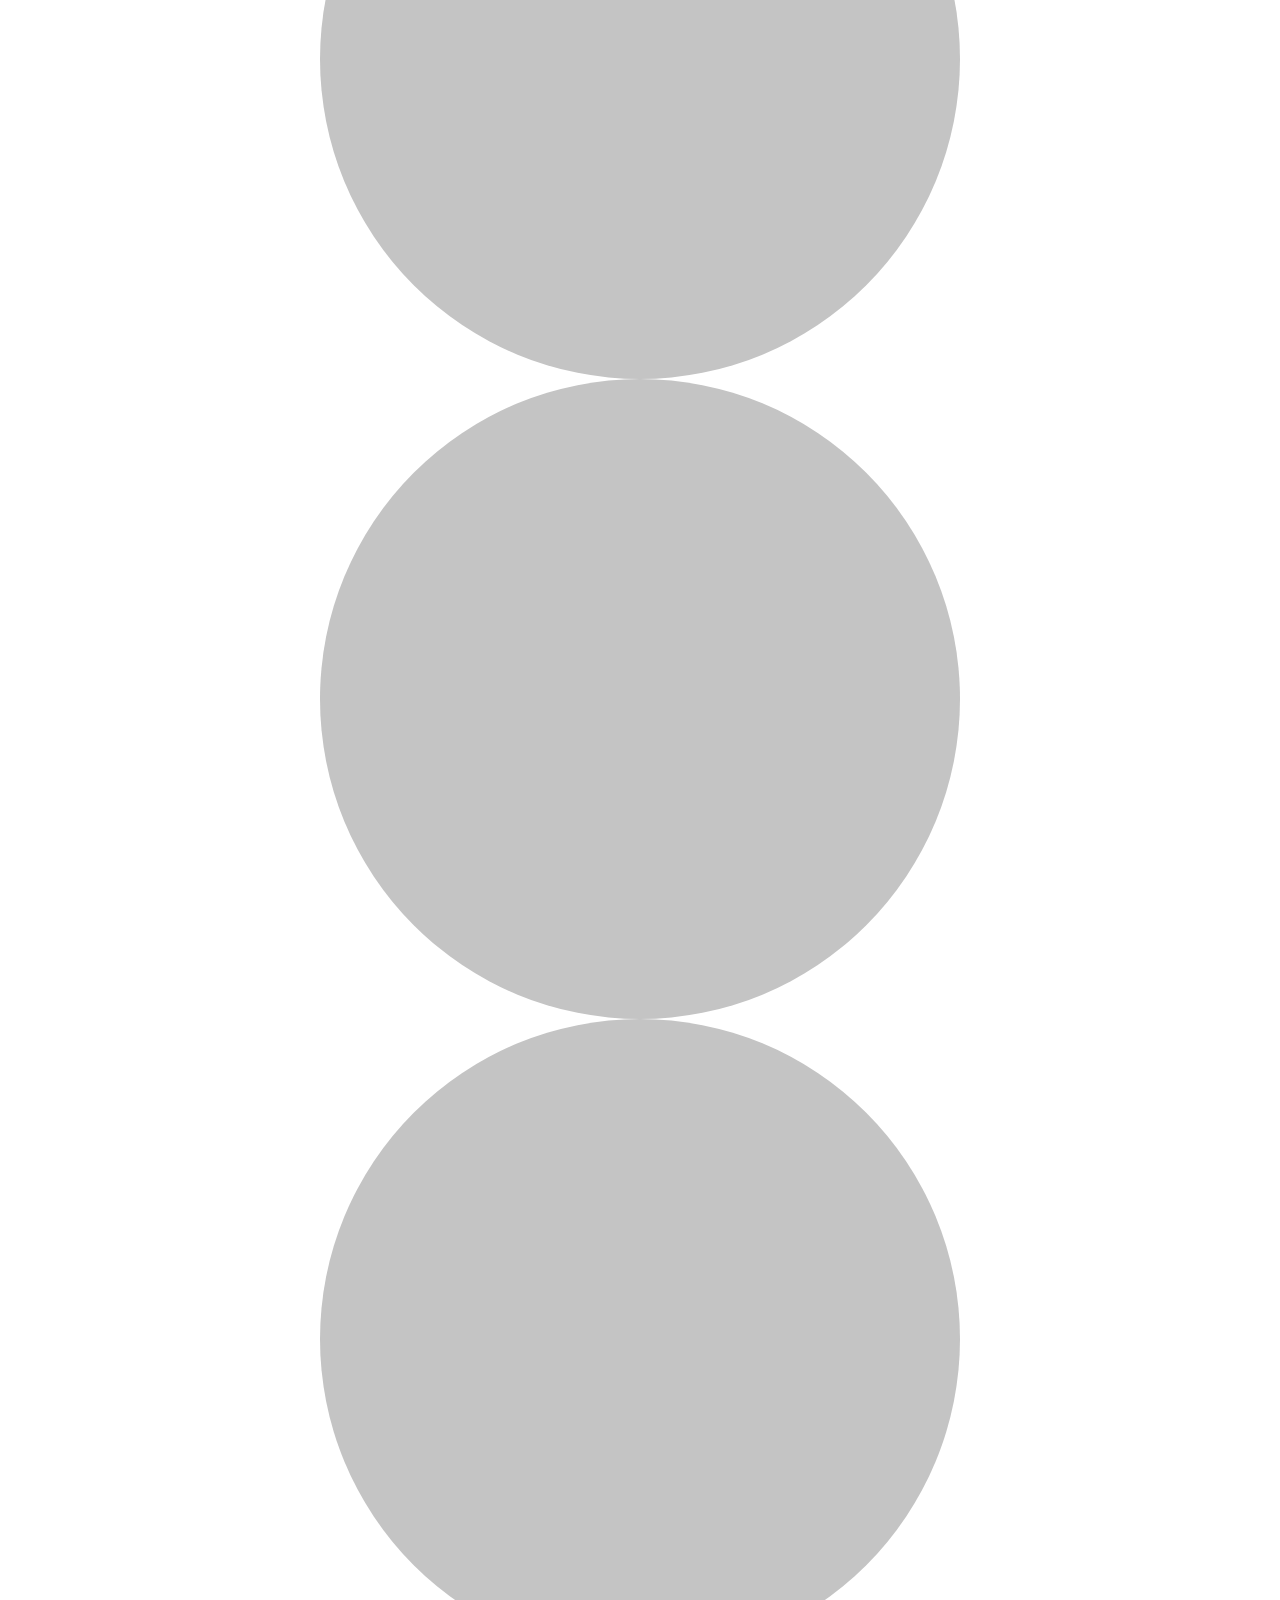
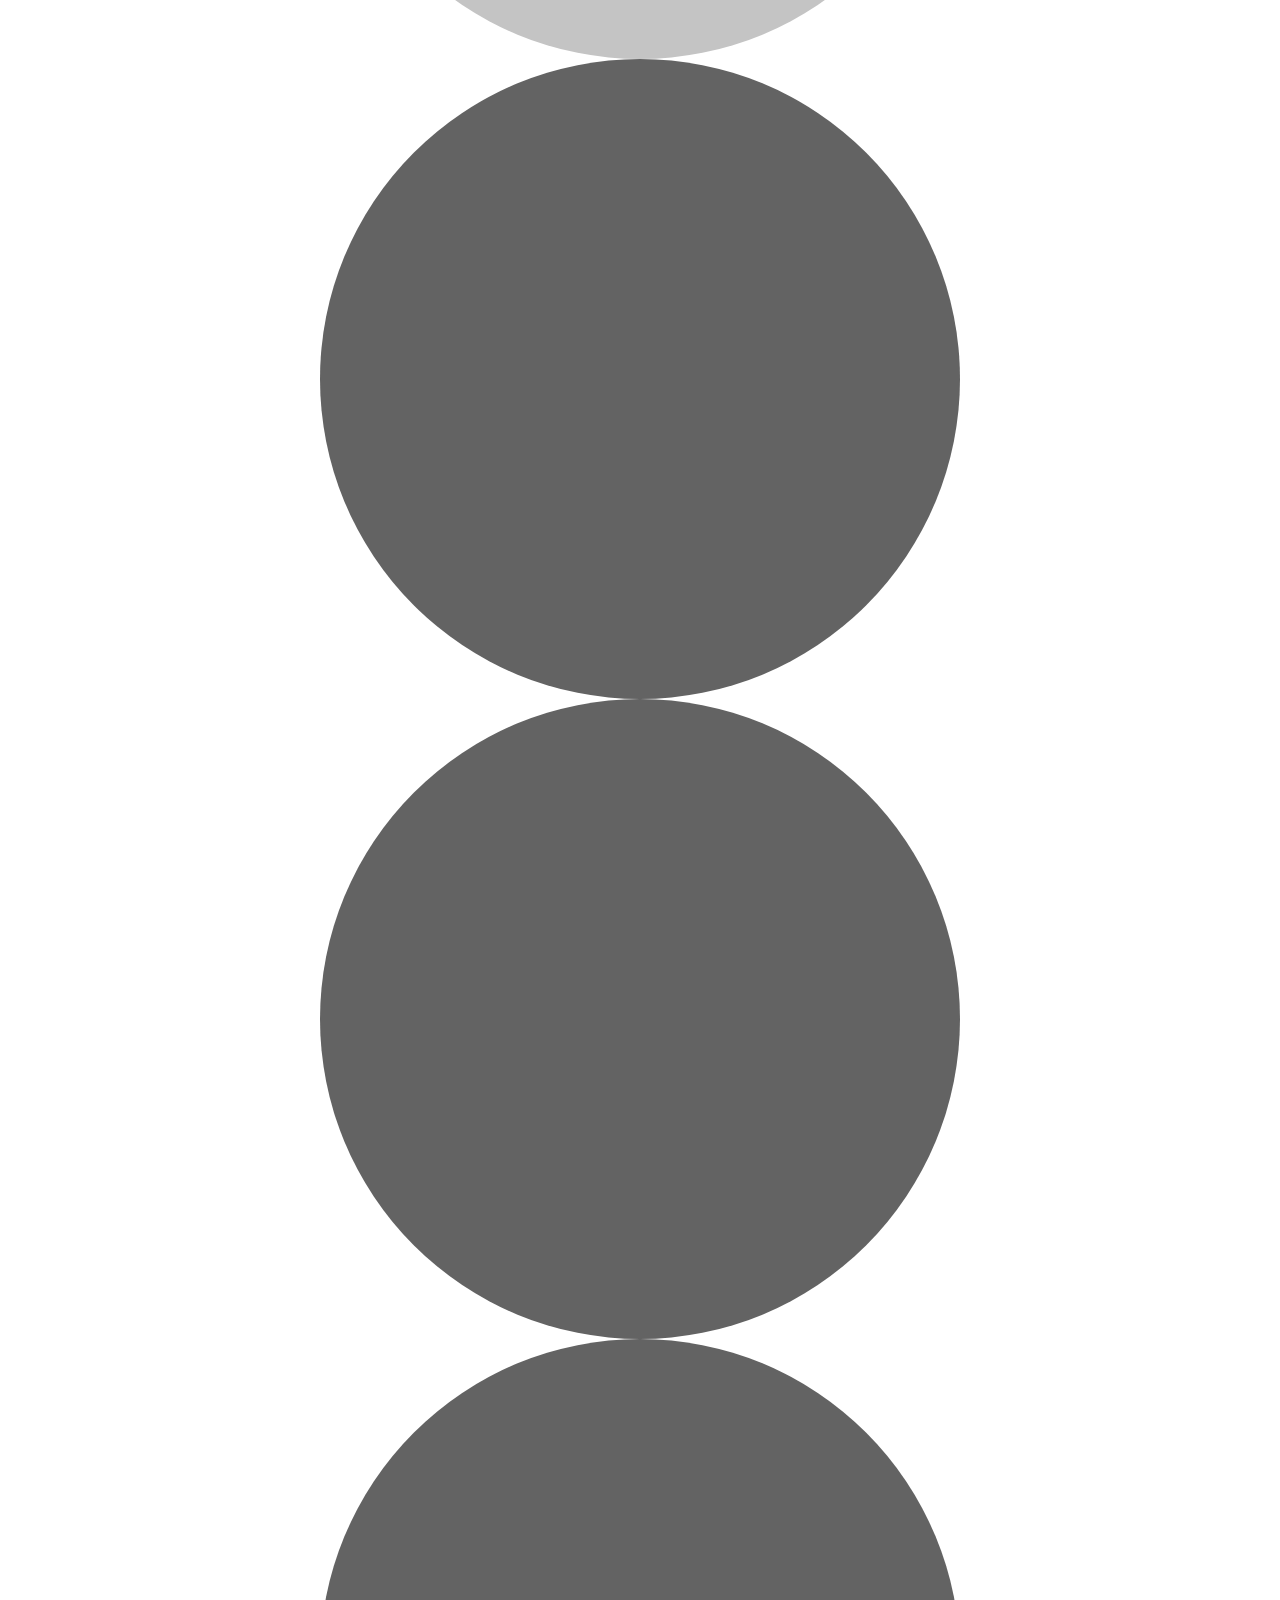
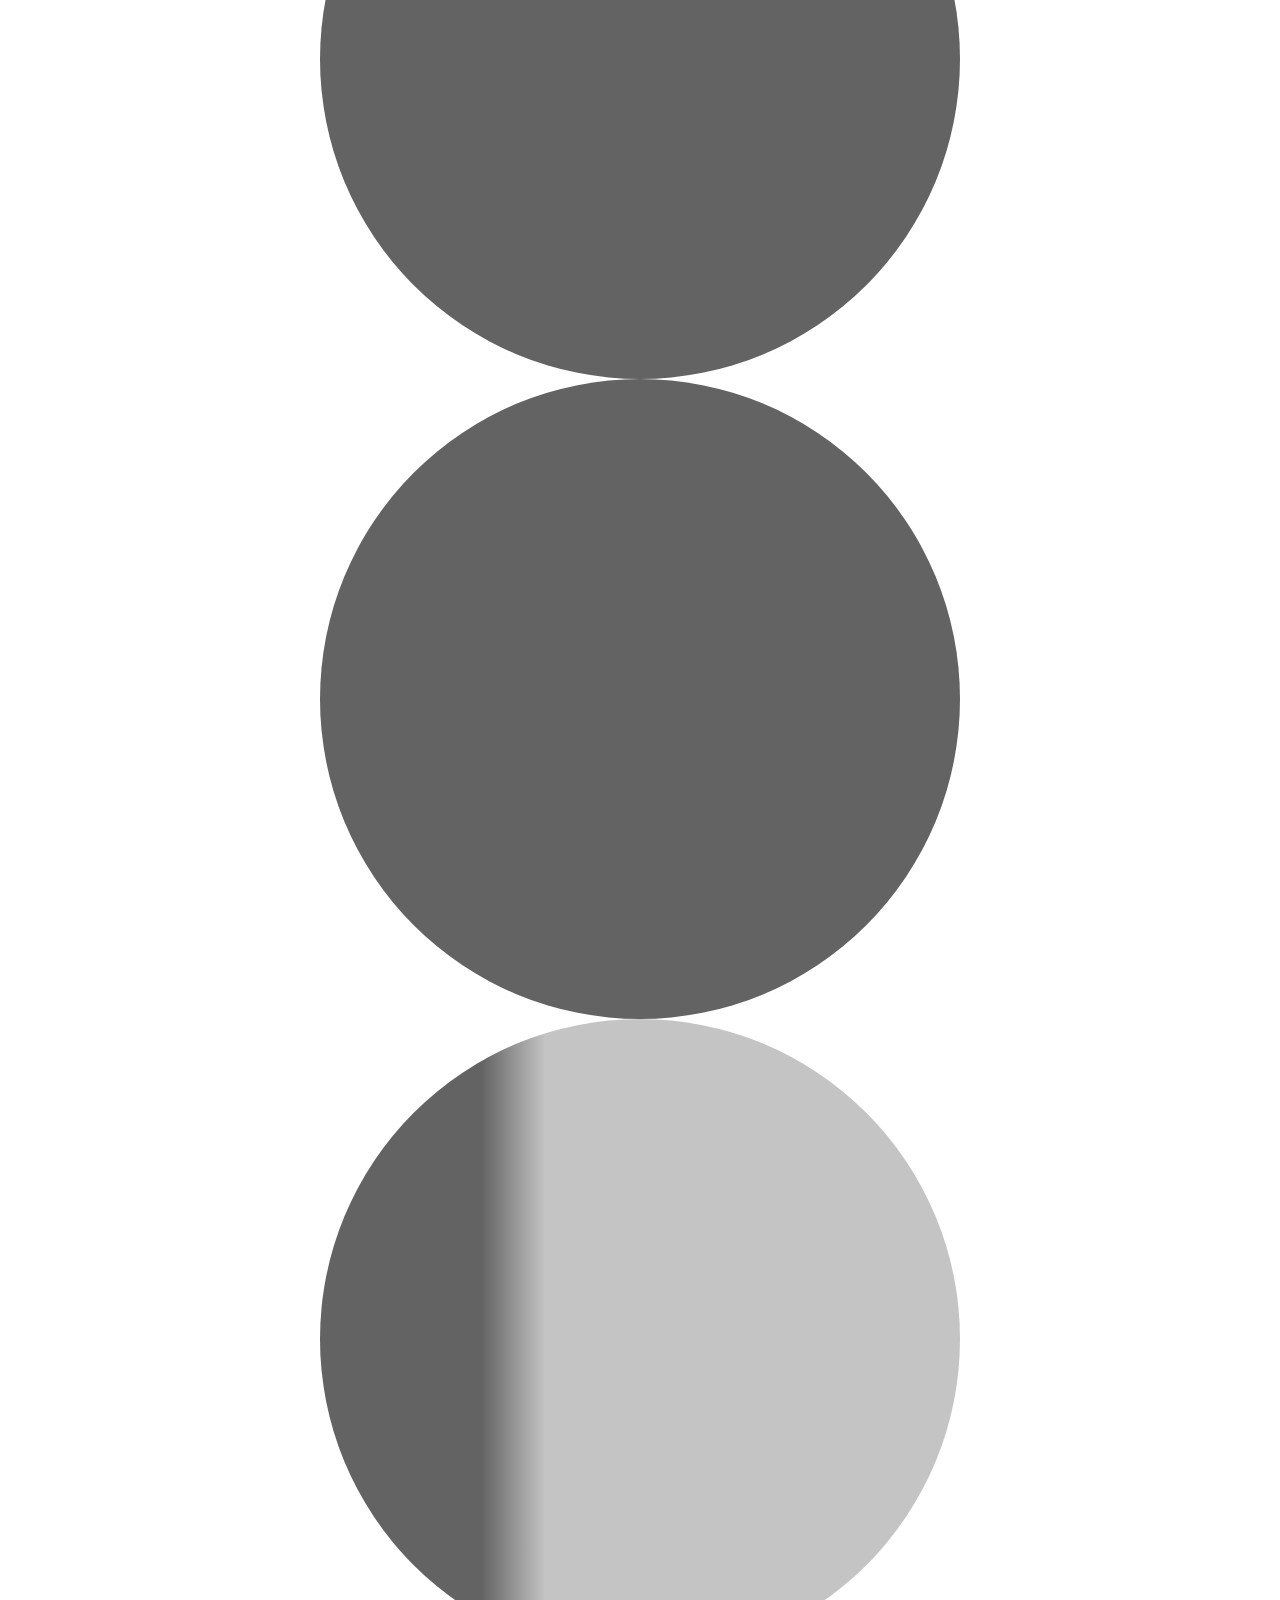
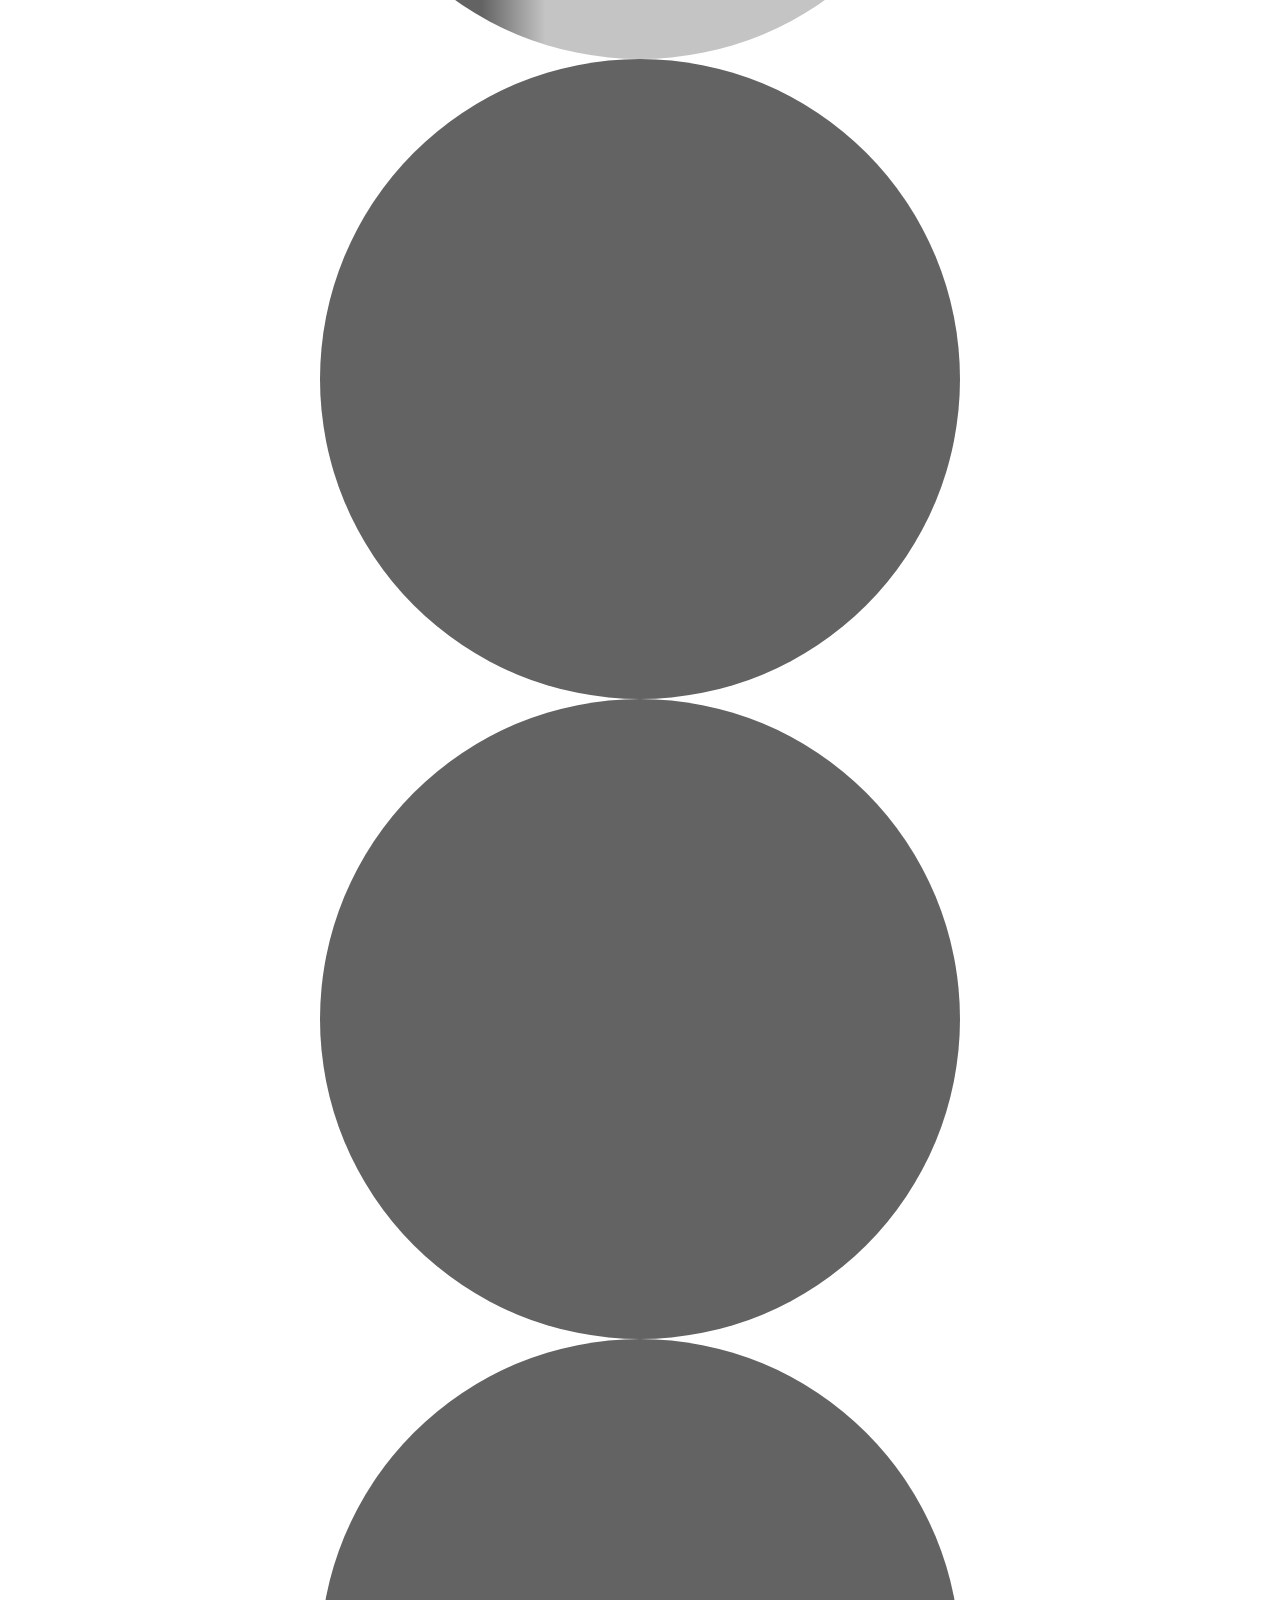
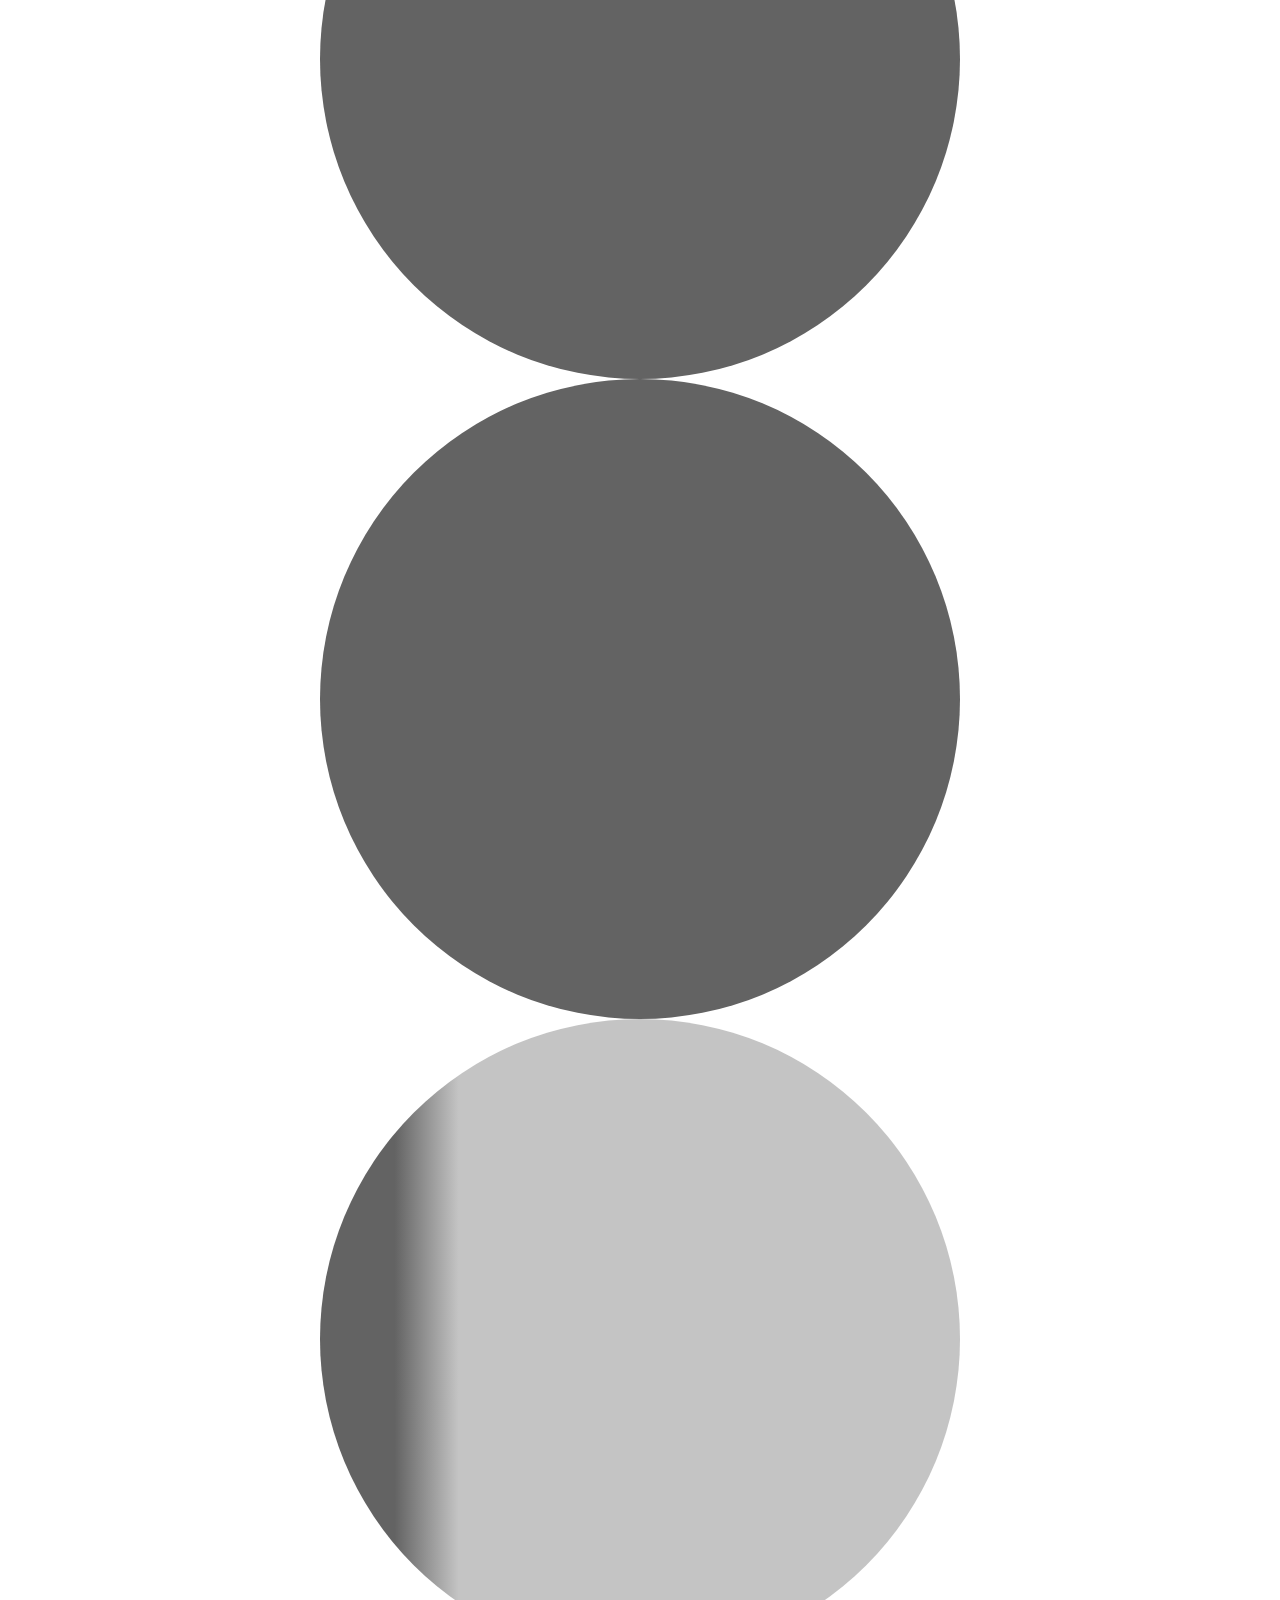
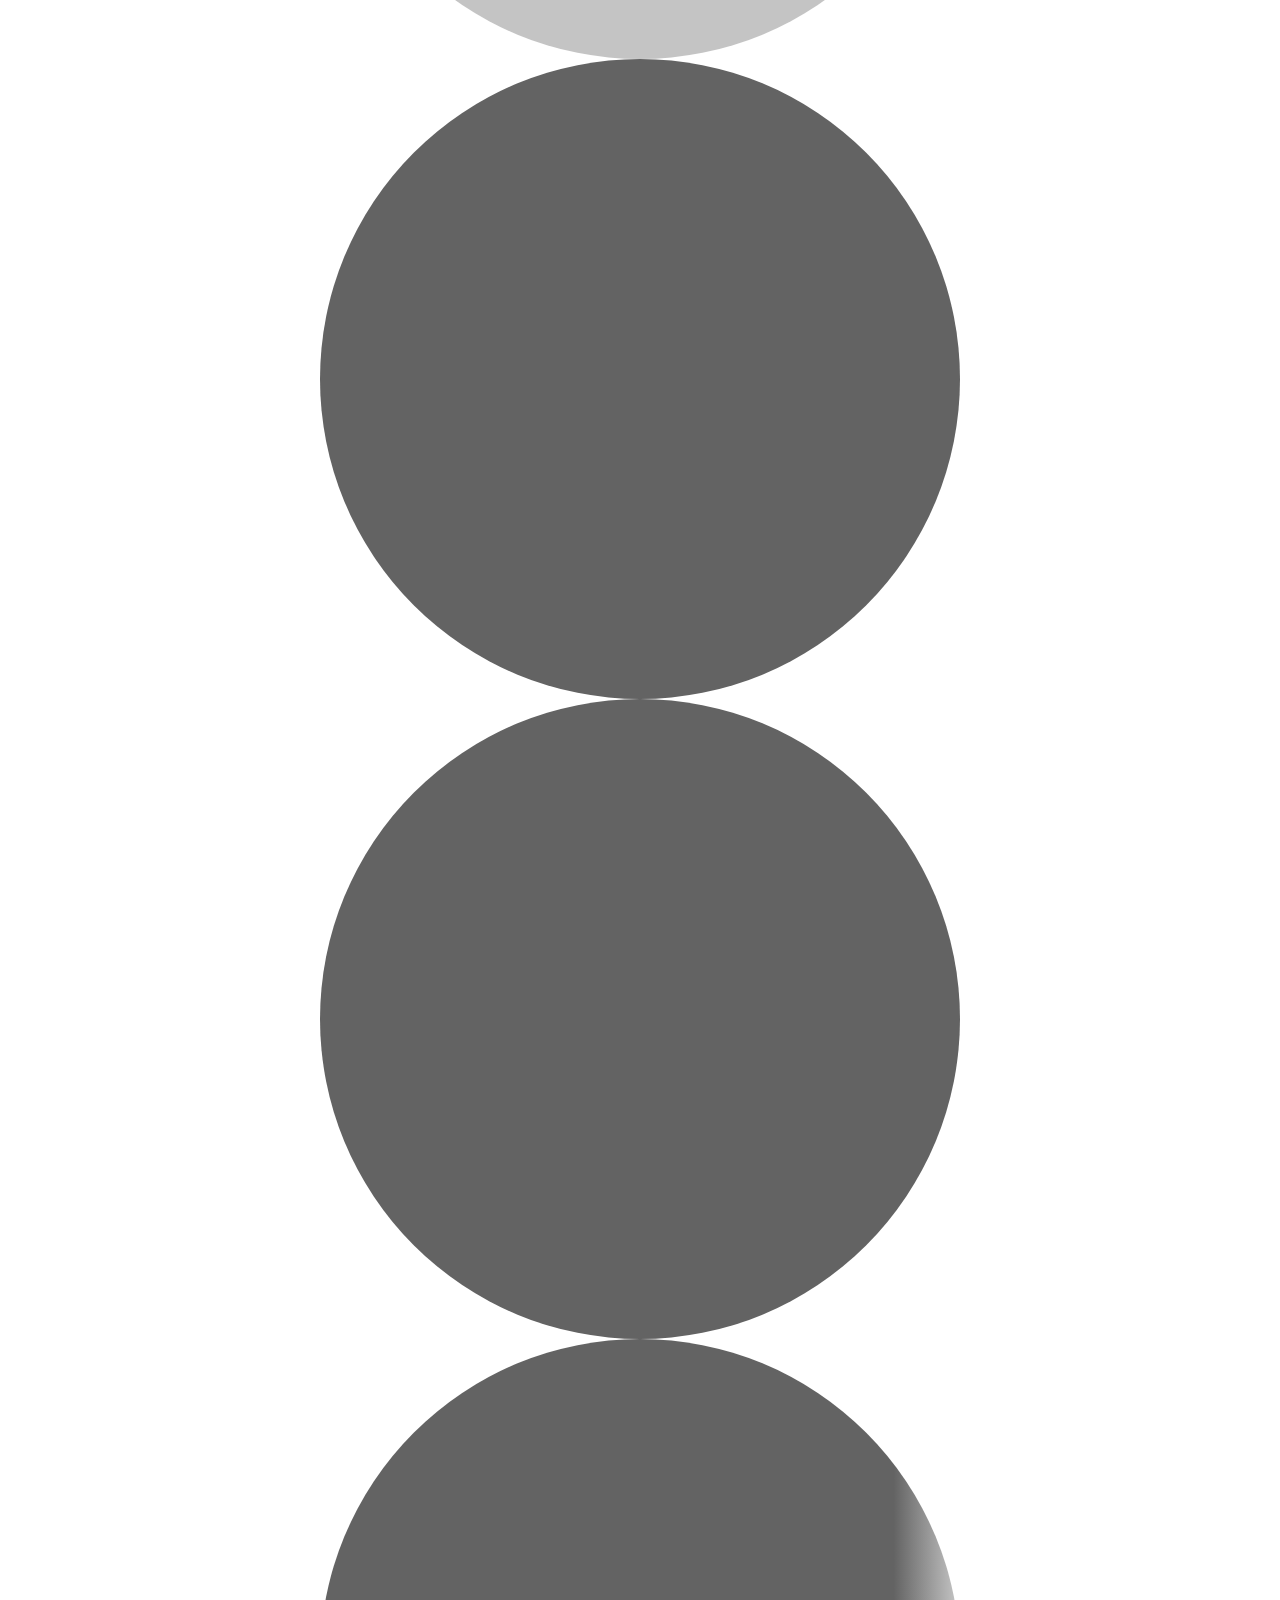
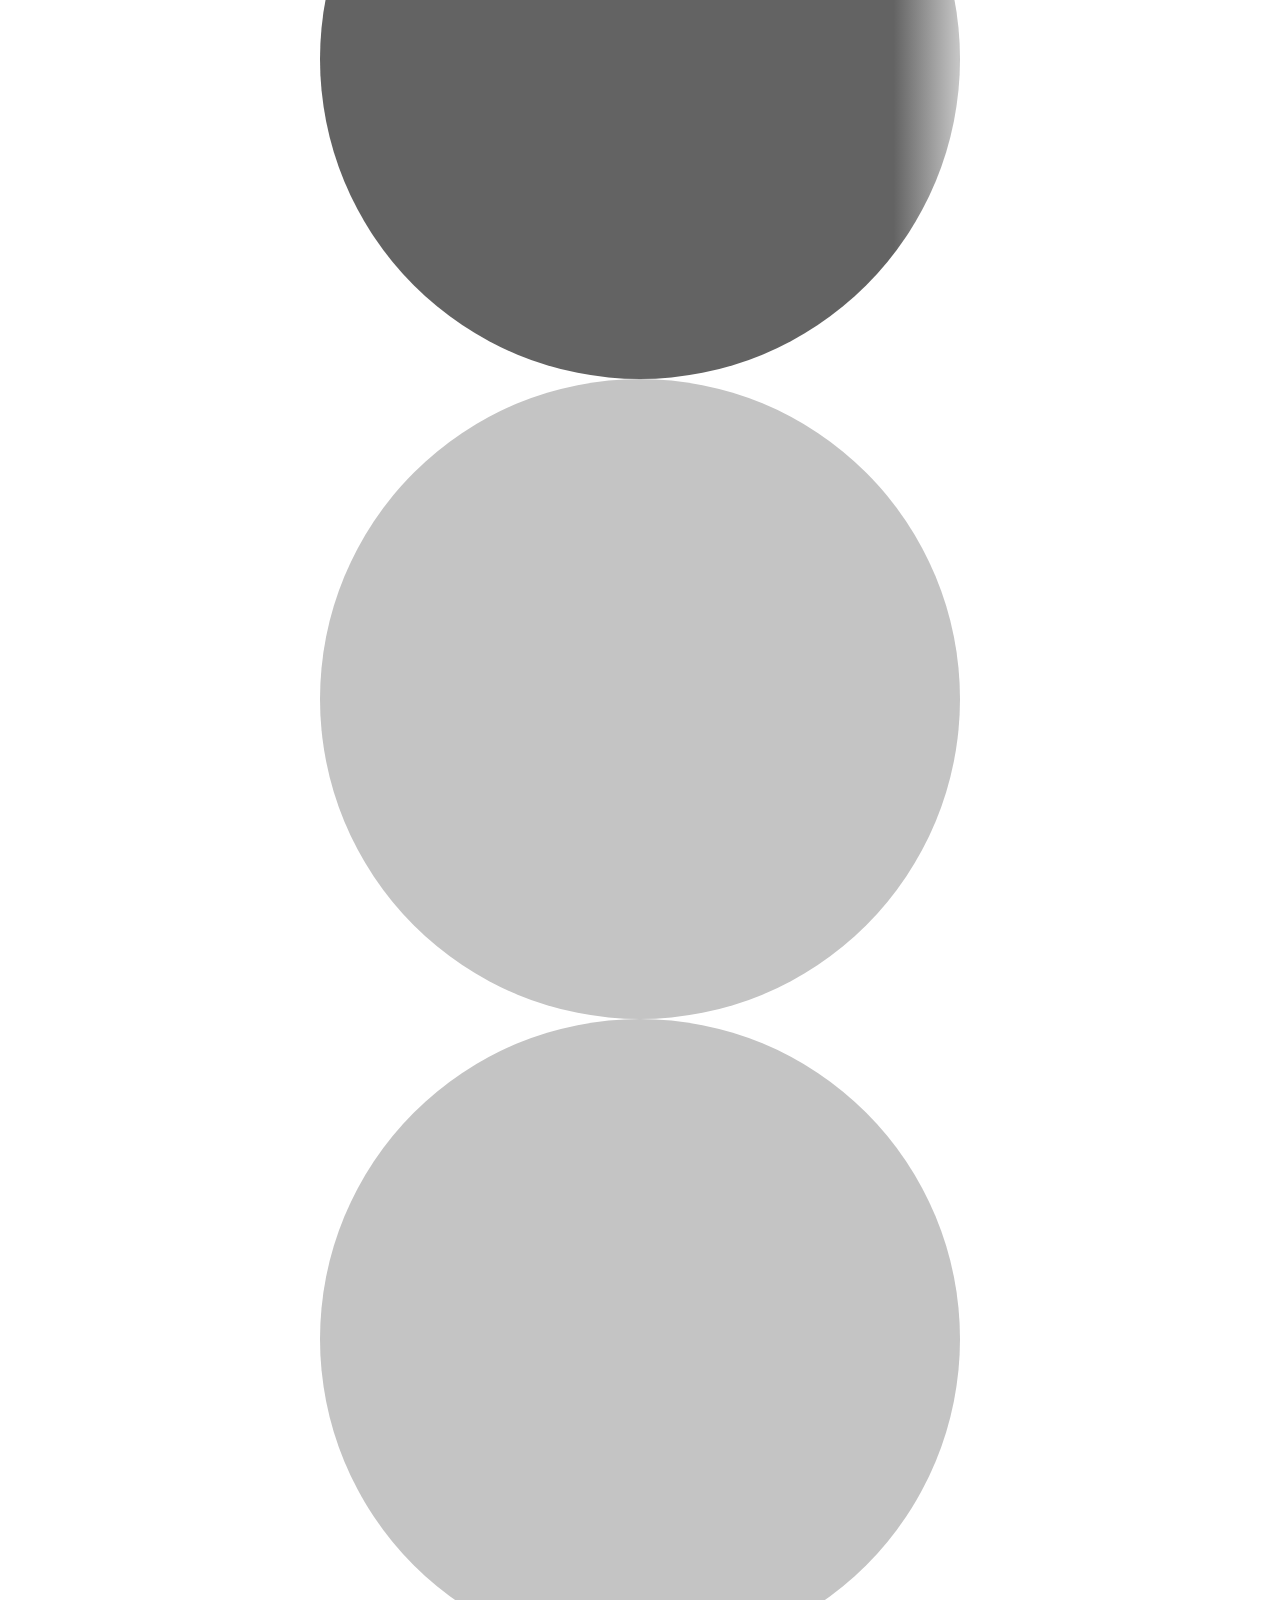
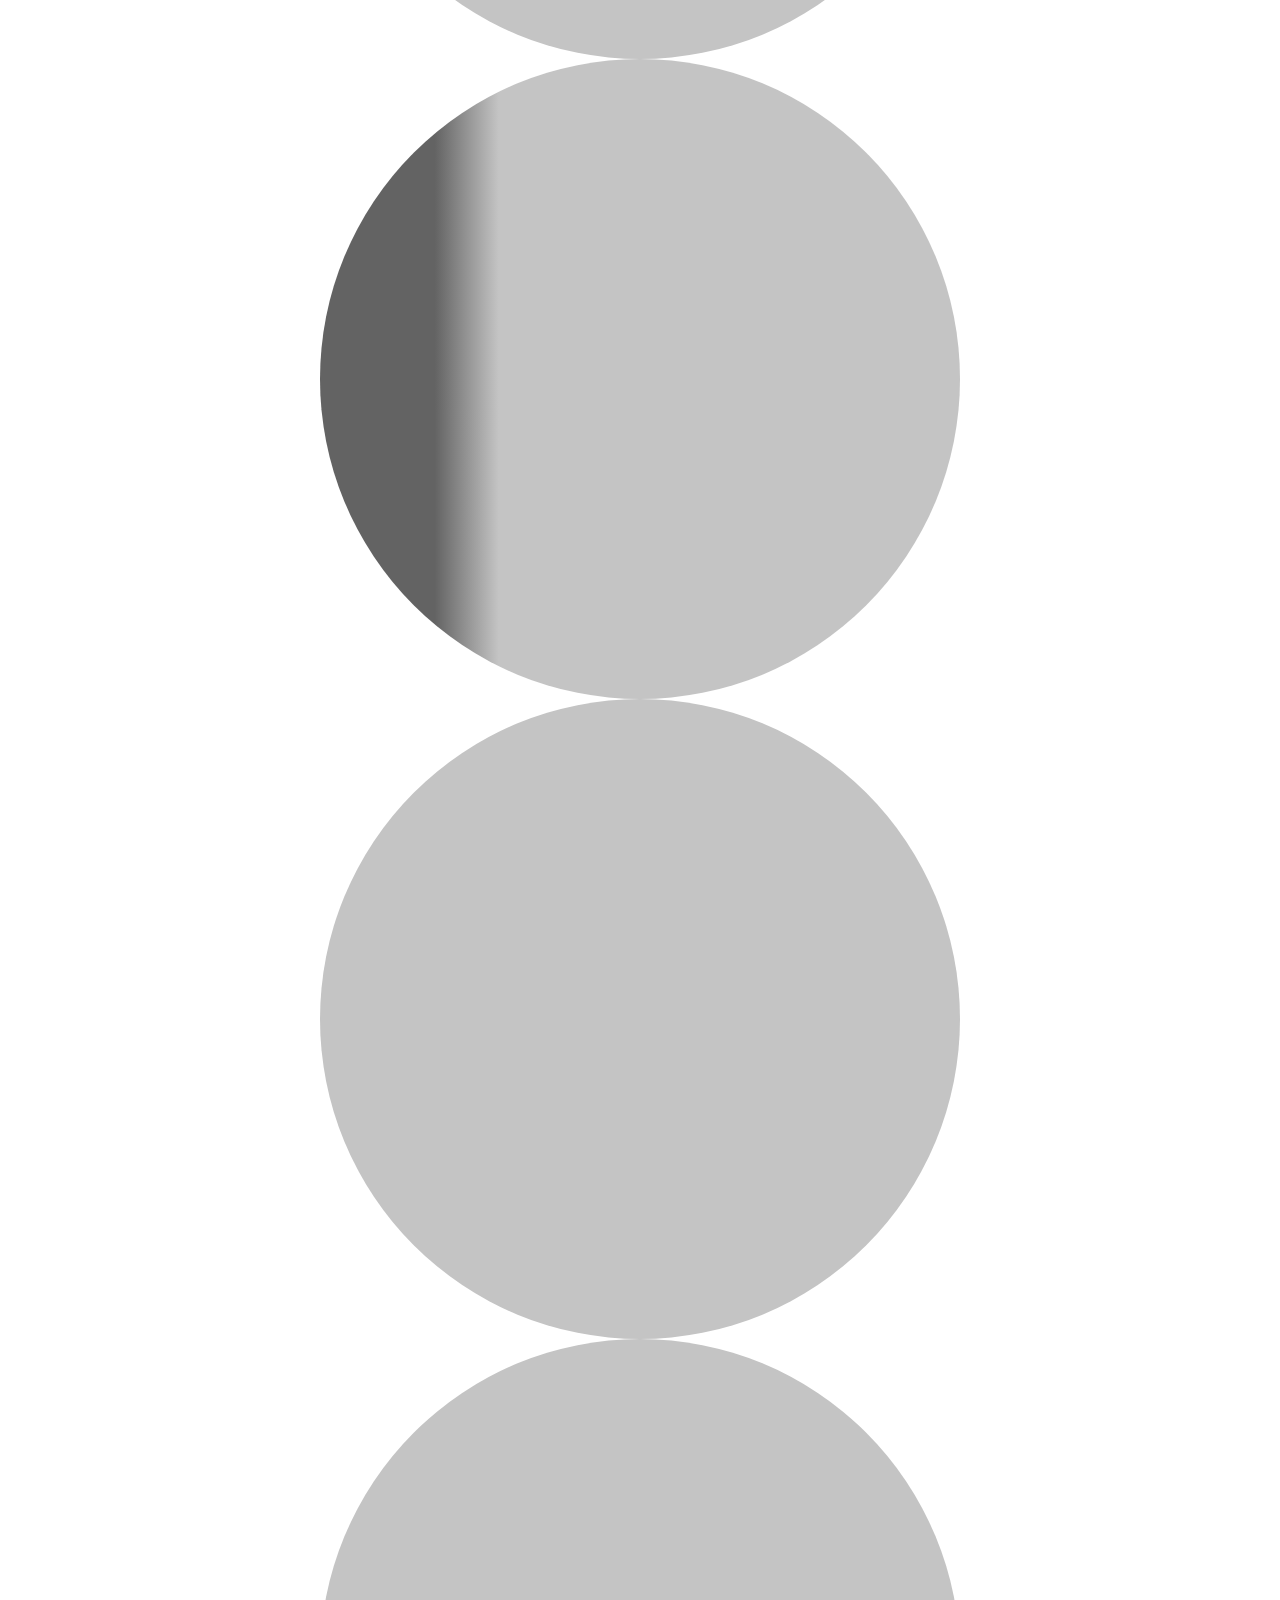
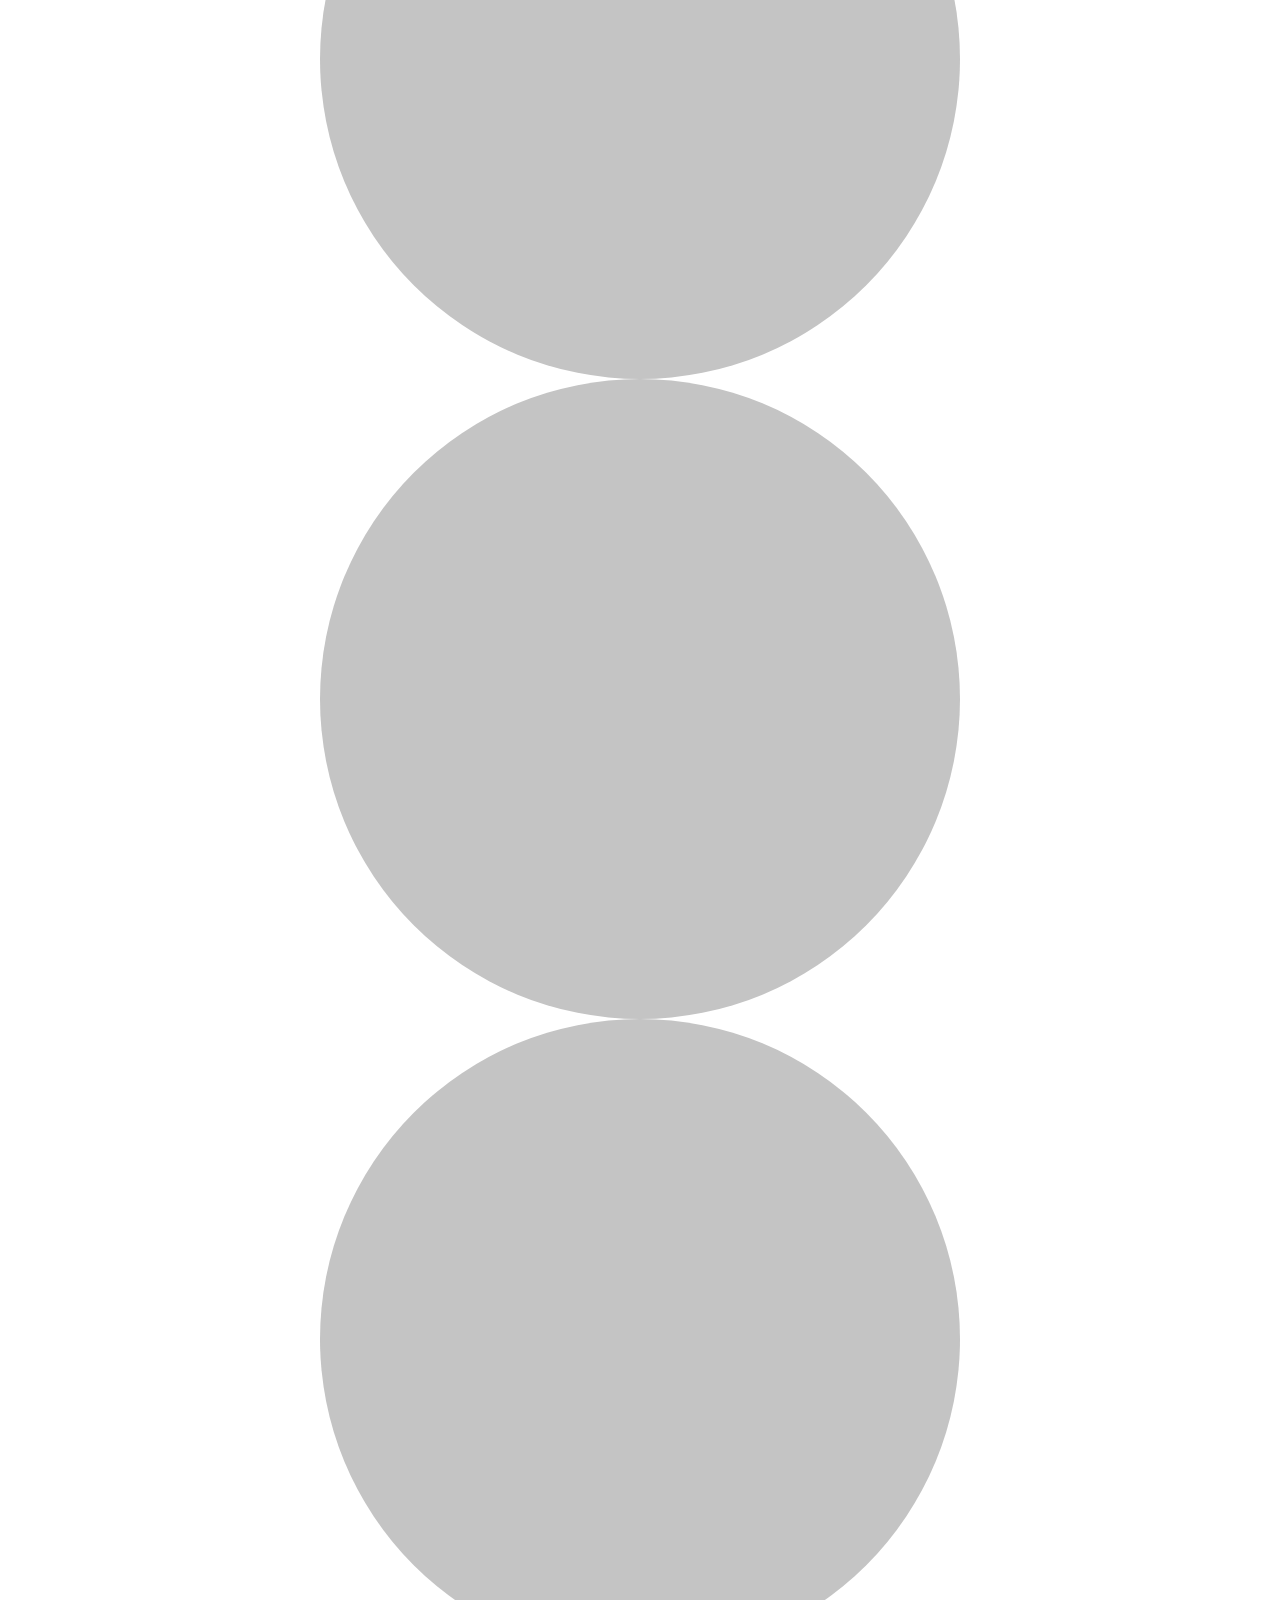
==== commit 18f41f0f: "scope and bug fix" ====
--- a/welcome.html
+++ b/welcome.html
@@ -1,34 +1,35 @@
-<!doctype html>
-<html lang="en">
-  <head>
-    <meta charset="utf-8">
-    <meta name="viewport" content="width=device-width, initial-scale=1, shrink-to-fit=no">
-    <!-- Bootstrap CSS -->
-    <link rel="stylesheet" href="https://stackpath.bootstrapcdn.com/bootstrap/4.2.1/css/bootstrap.min.css" integrity="sha384-GJzZqFGwb1QTTN6wy59ffF1BuGJpLSa9DkKMp0DgiMDm4iYMj70gZWKYbI706tWS" crossorigin="anonymous">
-    <title>Hello, world!</title>
-    <link rel="stylesheet" href="css/myCSS.css">
-
-    <script src="https://code.jquery.com/jquery-3.3.1.slim.min.js" integrity="sha384-q8i/X+965DzO0rT7abK41JStQIAqVgRVzpbzo5smXKp4YfRvH+8abtTE1Pi6jizo" crossorigin="anonymous"></script>
-    <script src="https://cdnjs.cloudflare.com/ajax/libs/popper.js/1.14.6/umd/popper.min.js" integrity="sha384-wHAiFfRlMFy6i5SRaxvfOCifBUQy1xHdJ/yoi7FRNXMRBu5WHdZYu1hA6ZOblgut" crossorigin="anonymous"></script>
-    <script src="https://stackpath.bootstrapcdn.com/bootstrap/4.2.1/js/bootstrap.min.js" integrity="sha384-B0UglyR+jN6CkvvICOB2joaf5I4l3gm9GU6Hc1og6Ls7i6U/mkkaduKaBhlAXv9k" crossorigin="anonymous"></script>
-
-    <script type="text/javascript" src="js/myCSS.js"></script>
-  </head>
-  <body>
-    <h1>MyCSS main website!</h1>
-    <h3>Dotted progress bar v1.0:</h3>
-    <div class="row">
-      <div class="col">
-        <div class="dotted-progress-bar">0.01</div>
-        <div class="dotted-progress-bar">0.9</div>
-        <div class="dotted-progress-bar">2.4</div>
-        <div class="dotted-progress-bar">3.1</div>
-        <div class="dotted-progress-bar">3.95</div>
-        <div class="dotted-progress-bar">5</div>
-      </div>
-      <div class="col">
-
-      </div>
-    </div>
-  </body>
-</html>
+<!doctype html>
+<html lang="en">
+  <head>
+    <meta charset="utf-8">
+    <meta name="viewport" content="width=device-width, initial-scale=1, shrink-to-fit=no">
+    <!-- Bootstrap CSS -->
+    <link rel="stylesheet" href="https://stackpath.bootstrapcdn.com/bootstrap/4.2.1/css/bootstrap.min.css" integrity="sha384-GJzZqFGwb1QTTN6wy59ffF1BuGJpLSa9DkKMp0DgiMDm4iYMj70gZWKYbI706tWS" crossorigin="anonymous">
+    <title>Hello, world!</title>
+    <link rel="stylesheet" href="css/myCSS.css">
+
+    <script src="https://code.jquery.com/jquery-3.3.1.slim.min.js" integrity="sha384-q8i/X+965DzO0rT7abK41JStQIAqVgRVzpbzo5smXKp4YfRvH+8abtTE1Pi6jizo" crossorigin="anonymous"></script>
+    <script src="https://cdnjs.cloudflare.com/ajax/libs/popper.js/1.14.6/umd/popper.min.js" integrity="sha384-wHAiFfRlMFy6i5SRaxvfOCifBUQy1xHdJ/yoi7FRNXMRBu5WHdZYu1hA6ZOblgut" crossorigin="anonymous"></script>
+    <script src="https://stackpath.bootstrapcdn.com/bootstrap/4.2.1/js/bootstrap.min.js" integrity="sha384-B0UglyR+jN6CkvvICOB2joaf5I4l3gm9GU6Hc1og6Ls7i6U/mkkaduKaBhlAXv9k" crossorigin="anonymous"></script>
+
+    <!-- myCSSv2.js is up to date script with js, myCSS.js is a script with jquery, randomly / not at all updated -->
+    <script type="text/javascript" src="js/myCSSv2.js" defer></script>
+  </head>
+  <body>
+    <h1>MyCSS main website!</h1>
+    <h3>Dotted progress bar v1.0:</h3>
+    <div class="row">
+      <div class="col">
+        <div class="dotted-progress-bar">0.01</div>
+        <div class="dotted-progress-bar">3.7/4.3</div>
+        <div class="dotted-progress-bar">5/6</div>
+        <div class="dotted-progress-bar">33.234/56.4</div>
+        <div class="dotted-progress-bar">245/5343</div>
+        <div class="dotted-progress-bar">4</div>
+      </div>
+      <div class="col">
+
+      </div>
+    </div>
+  </body>
+</html>
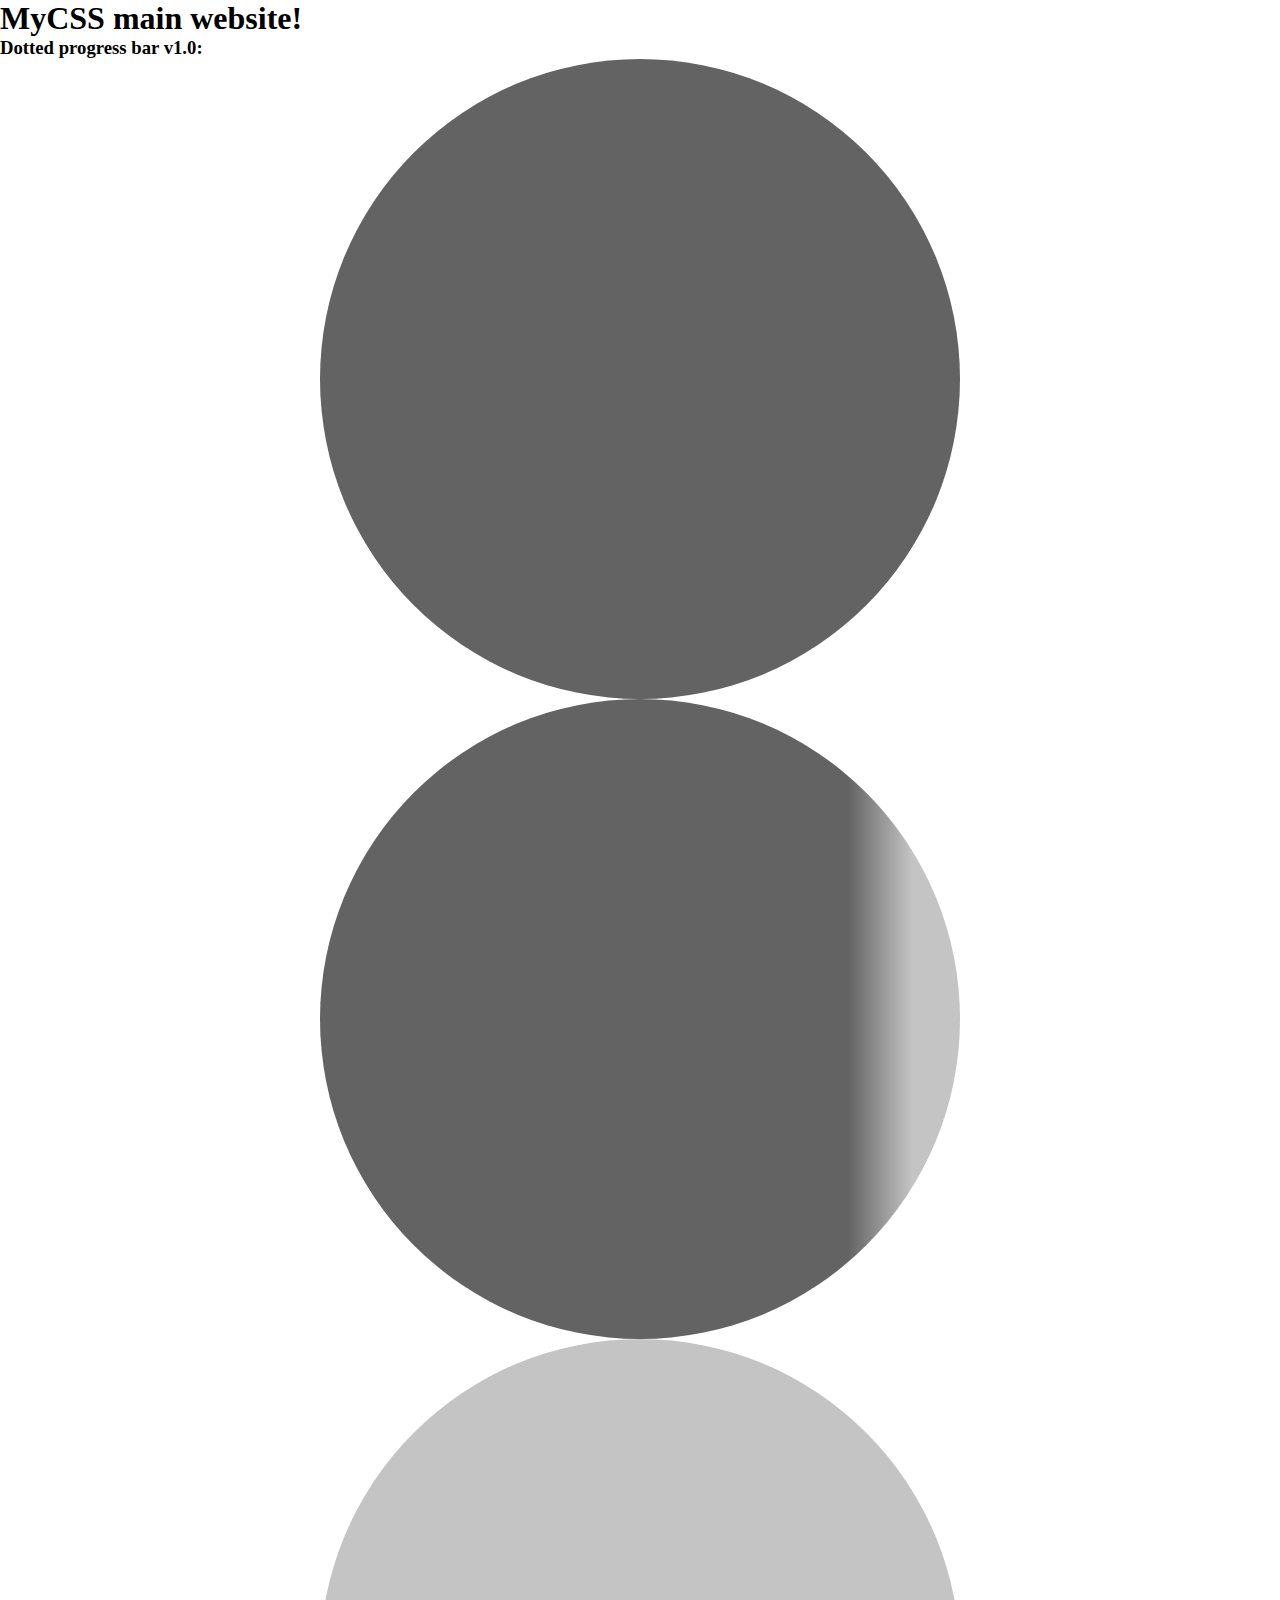
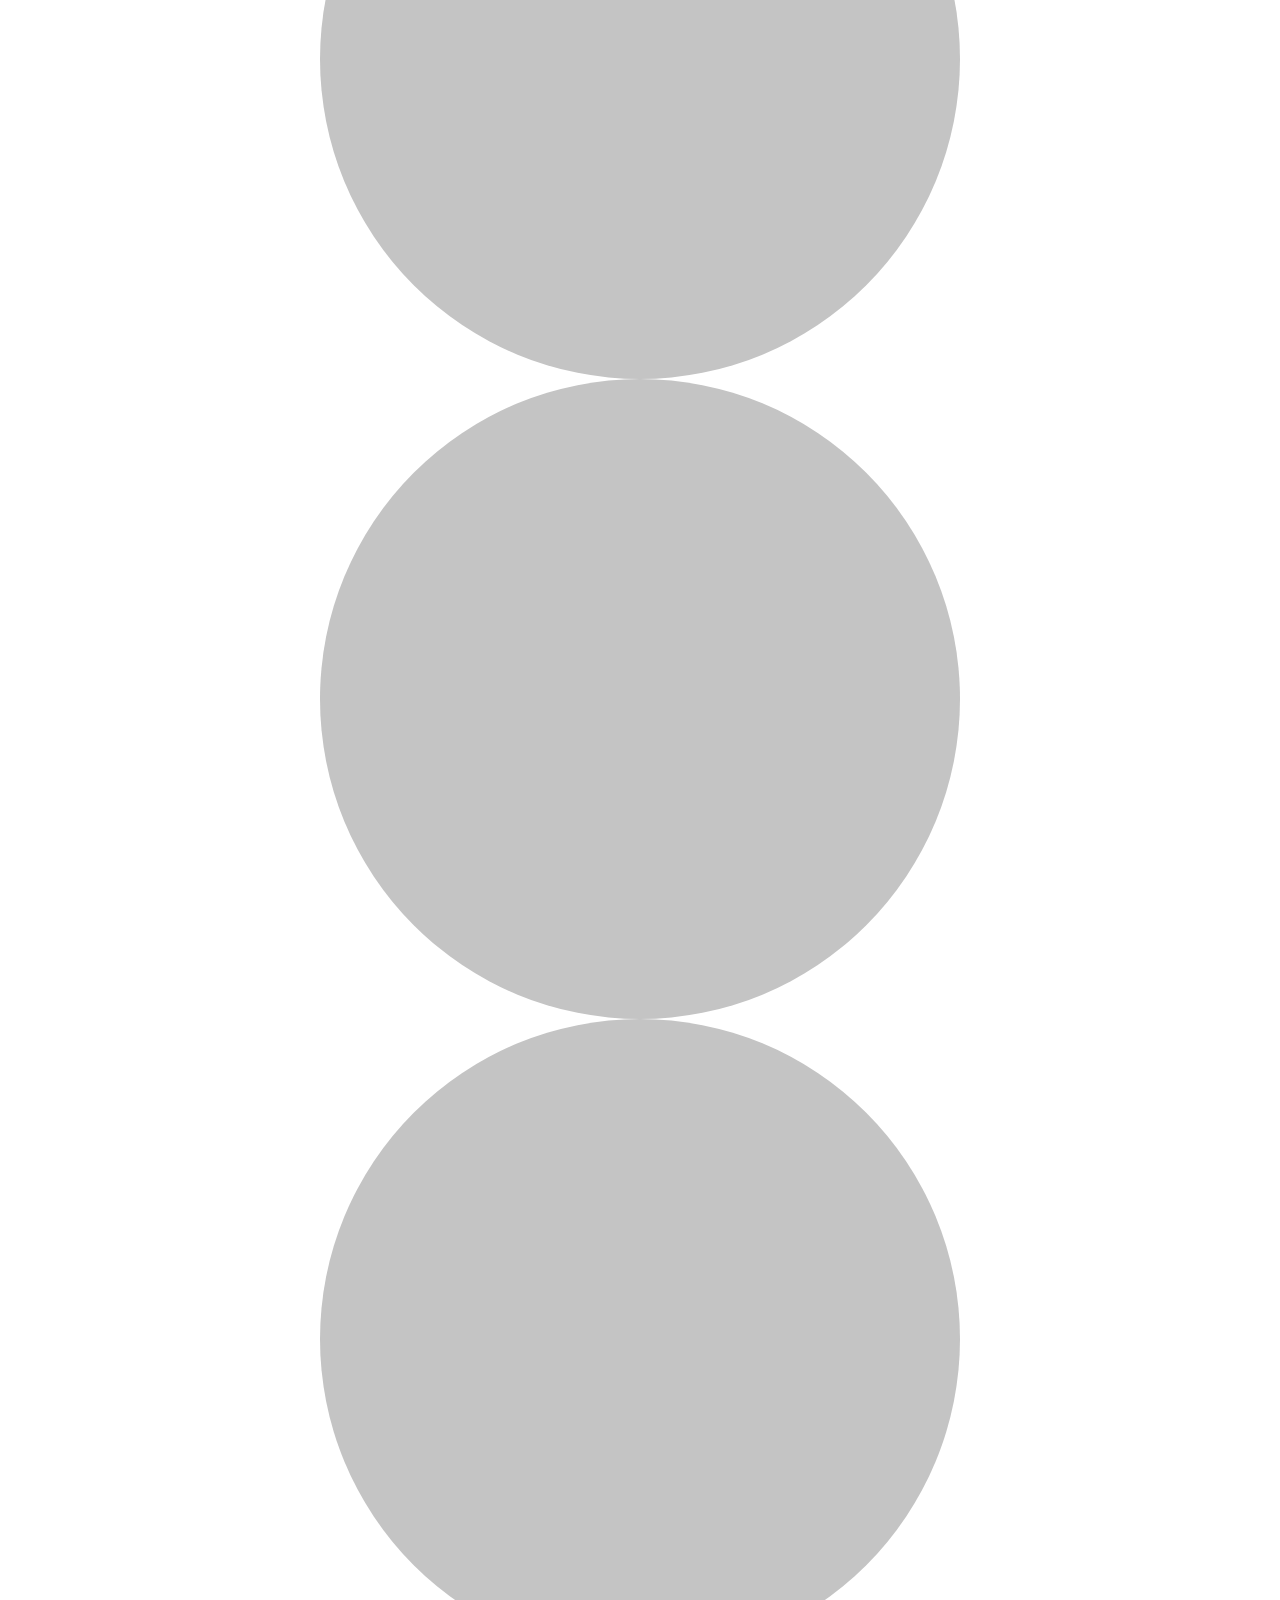
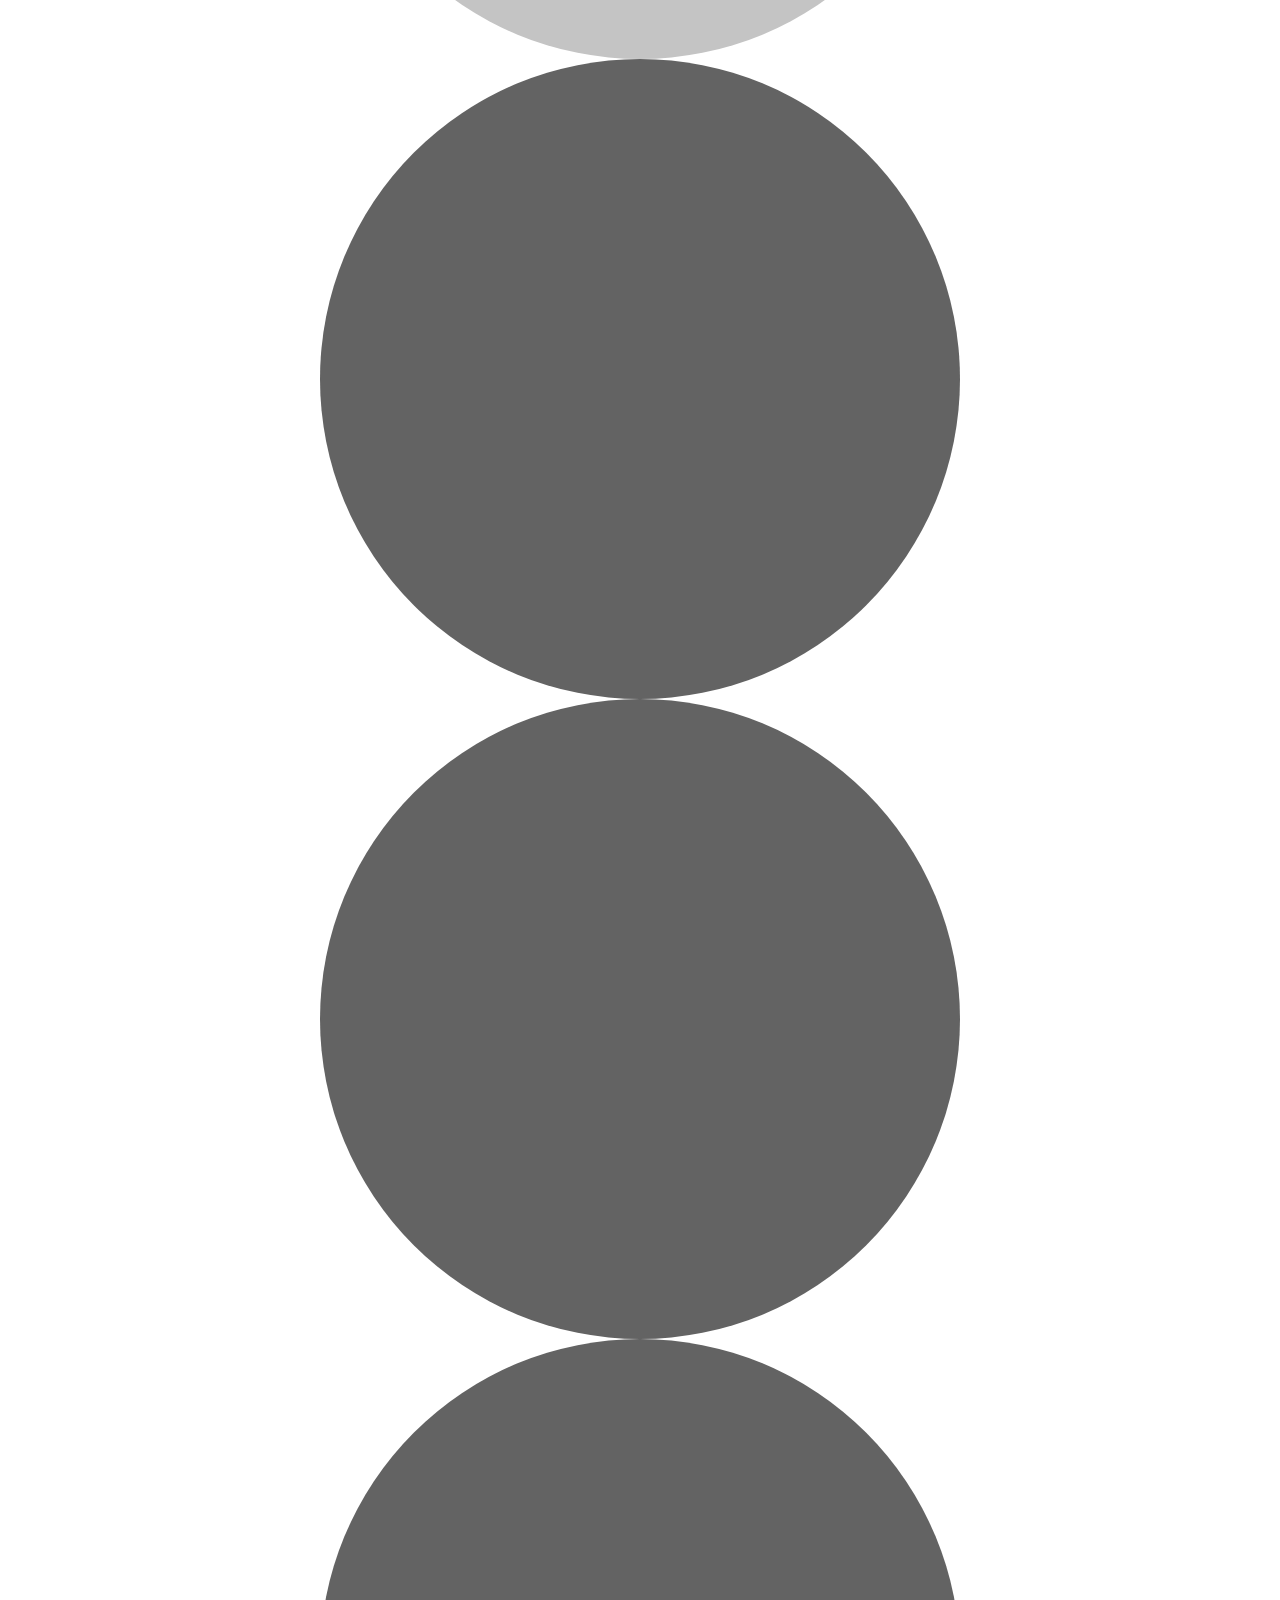
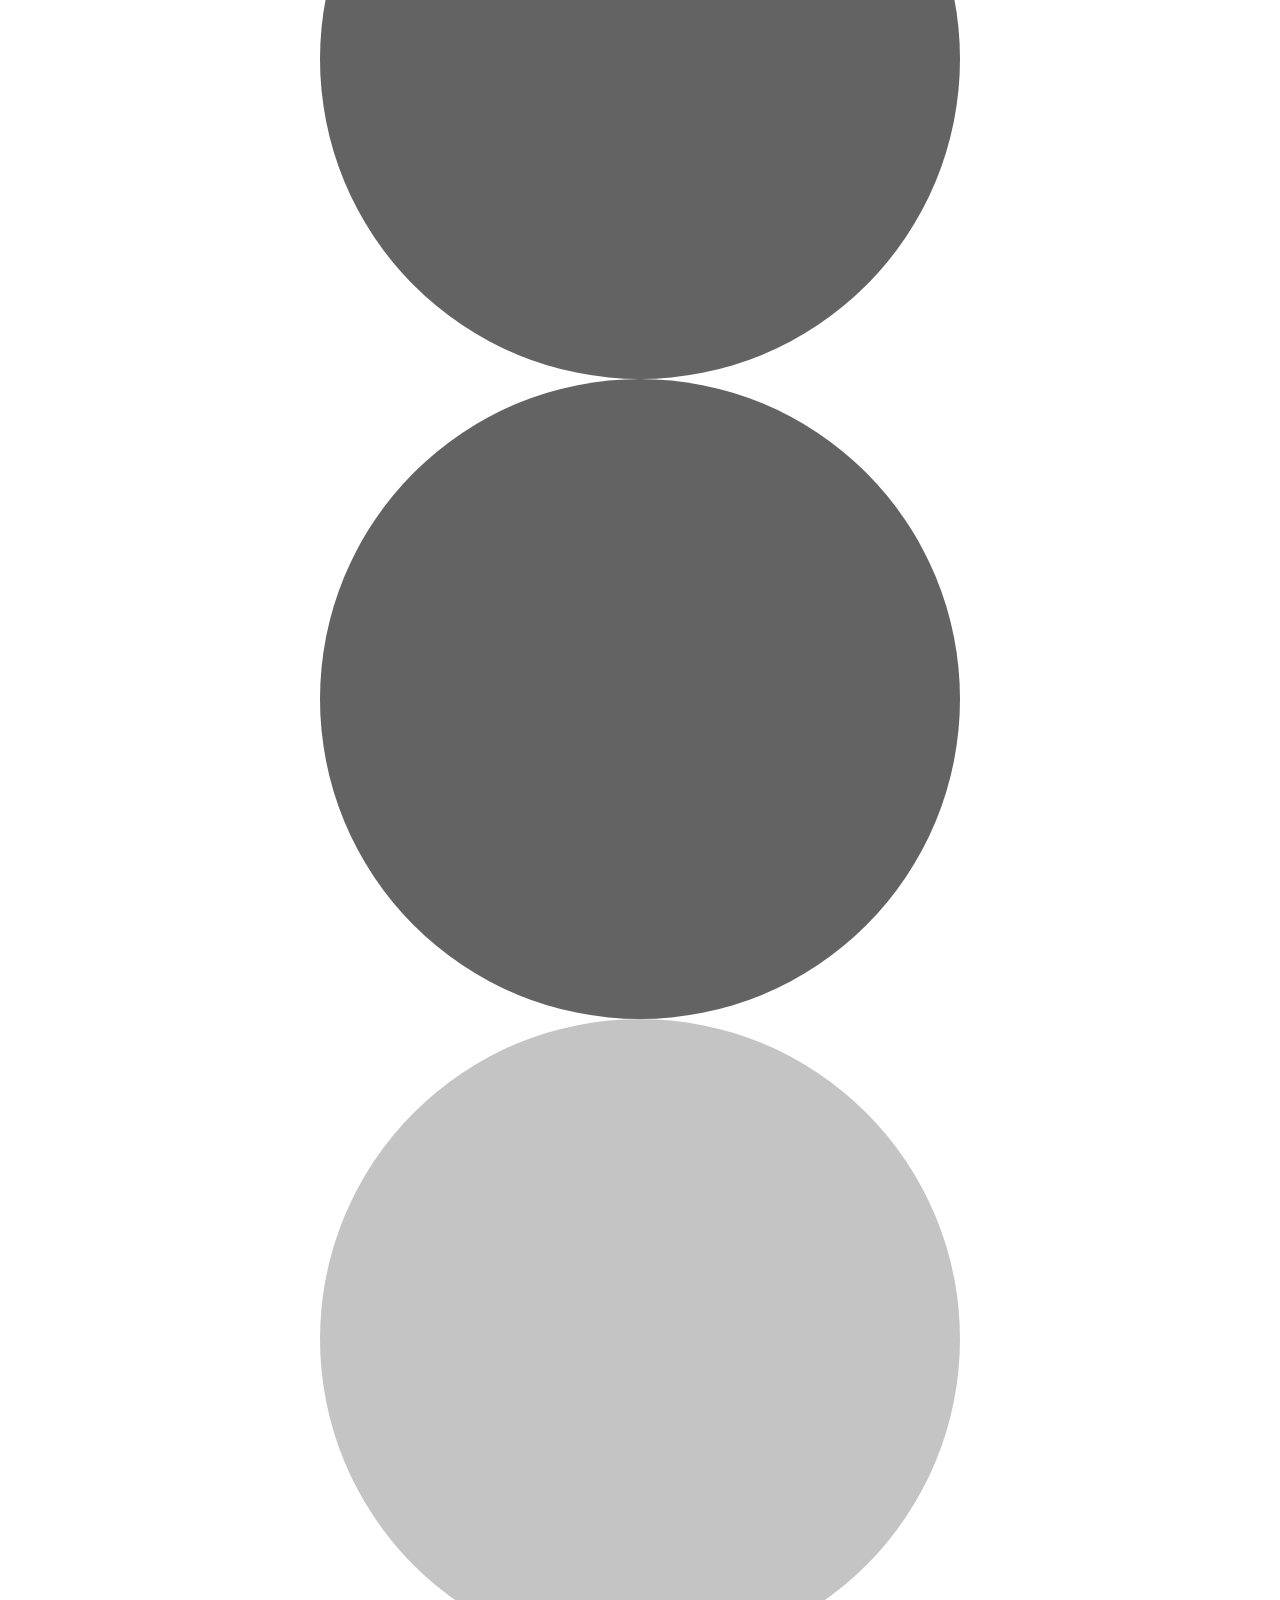
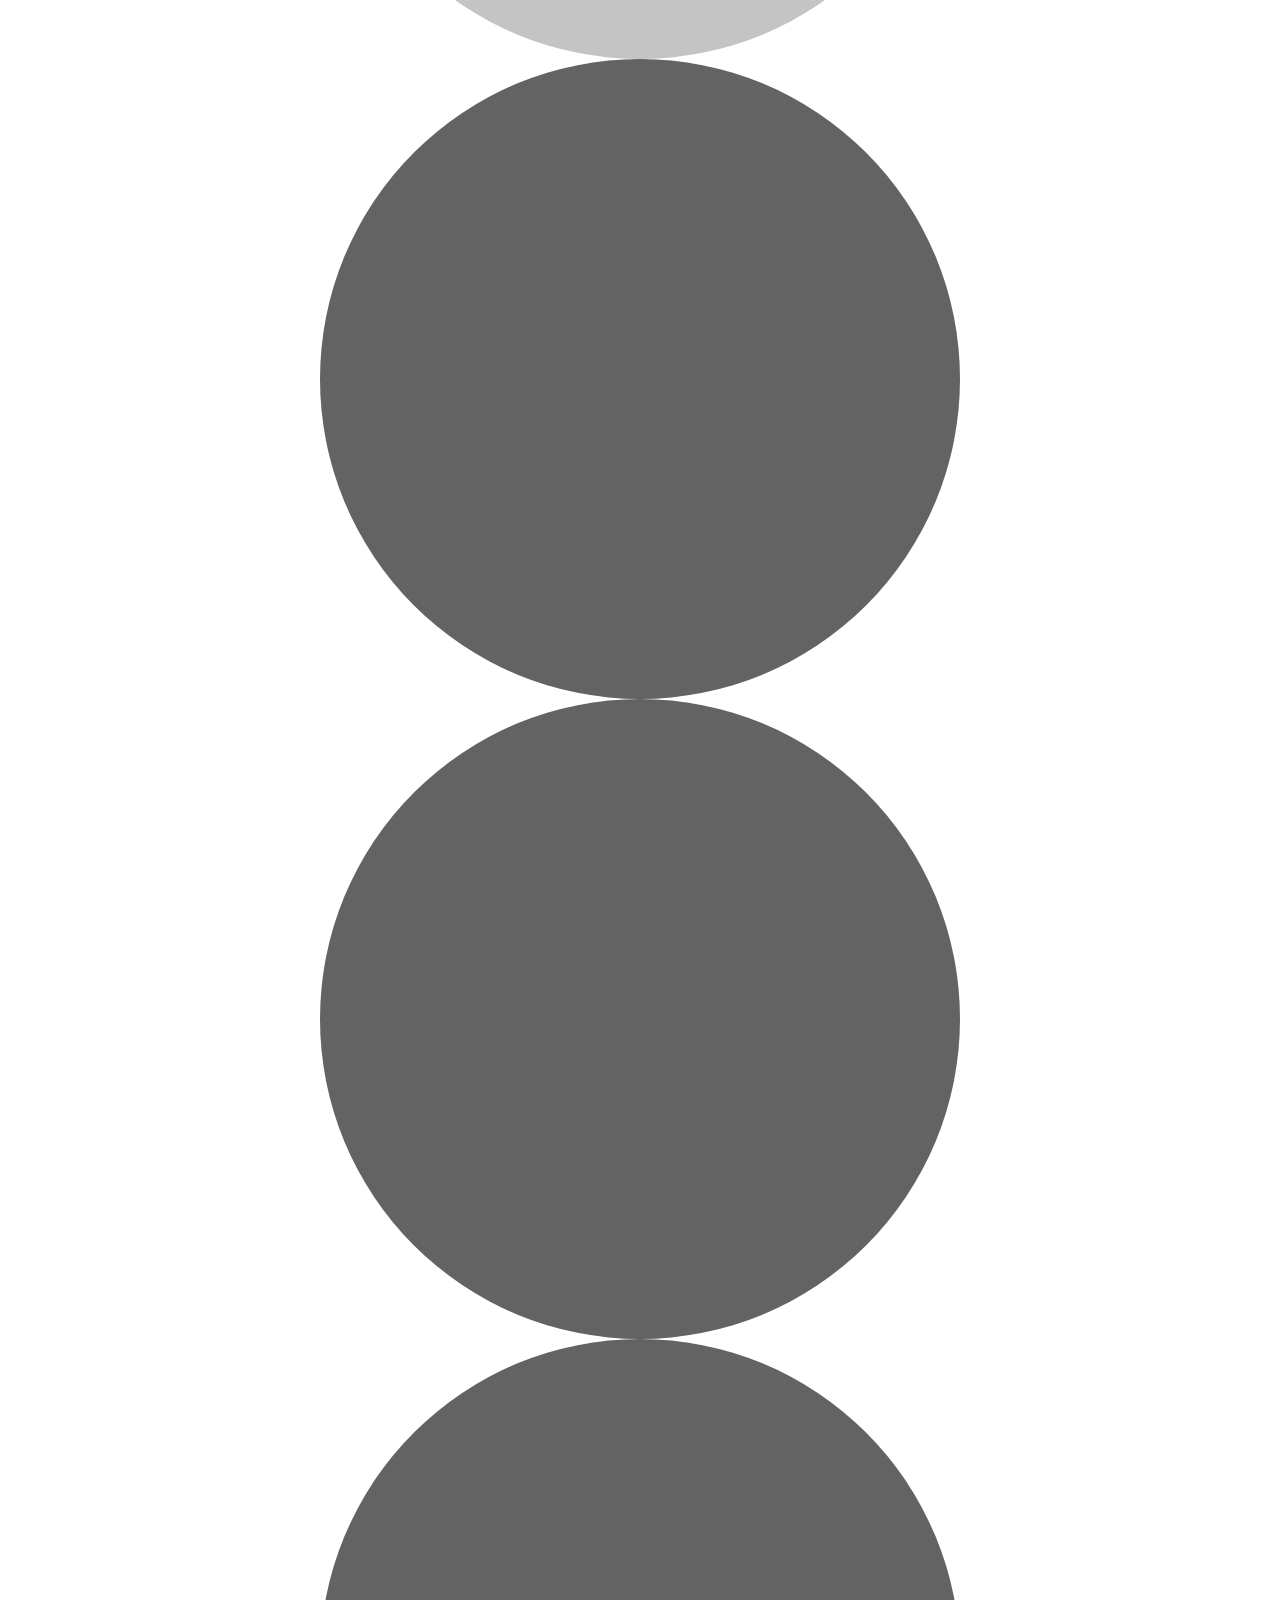
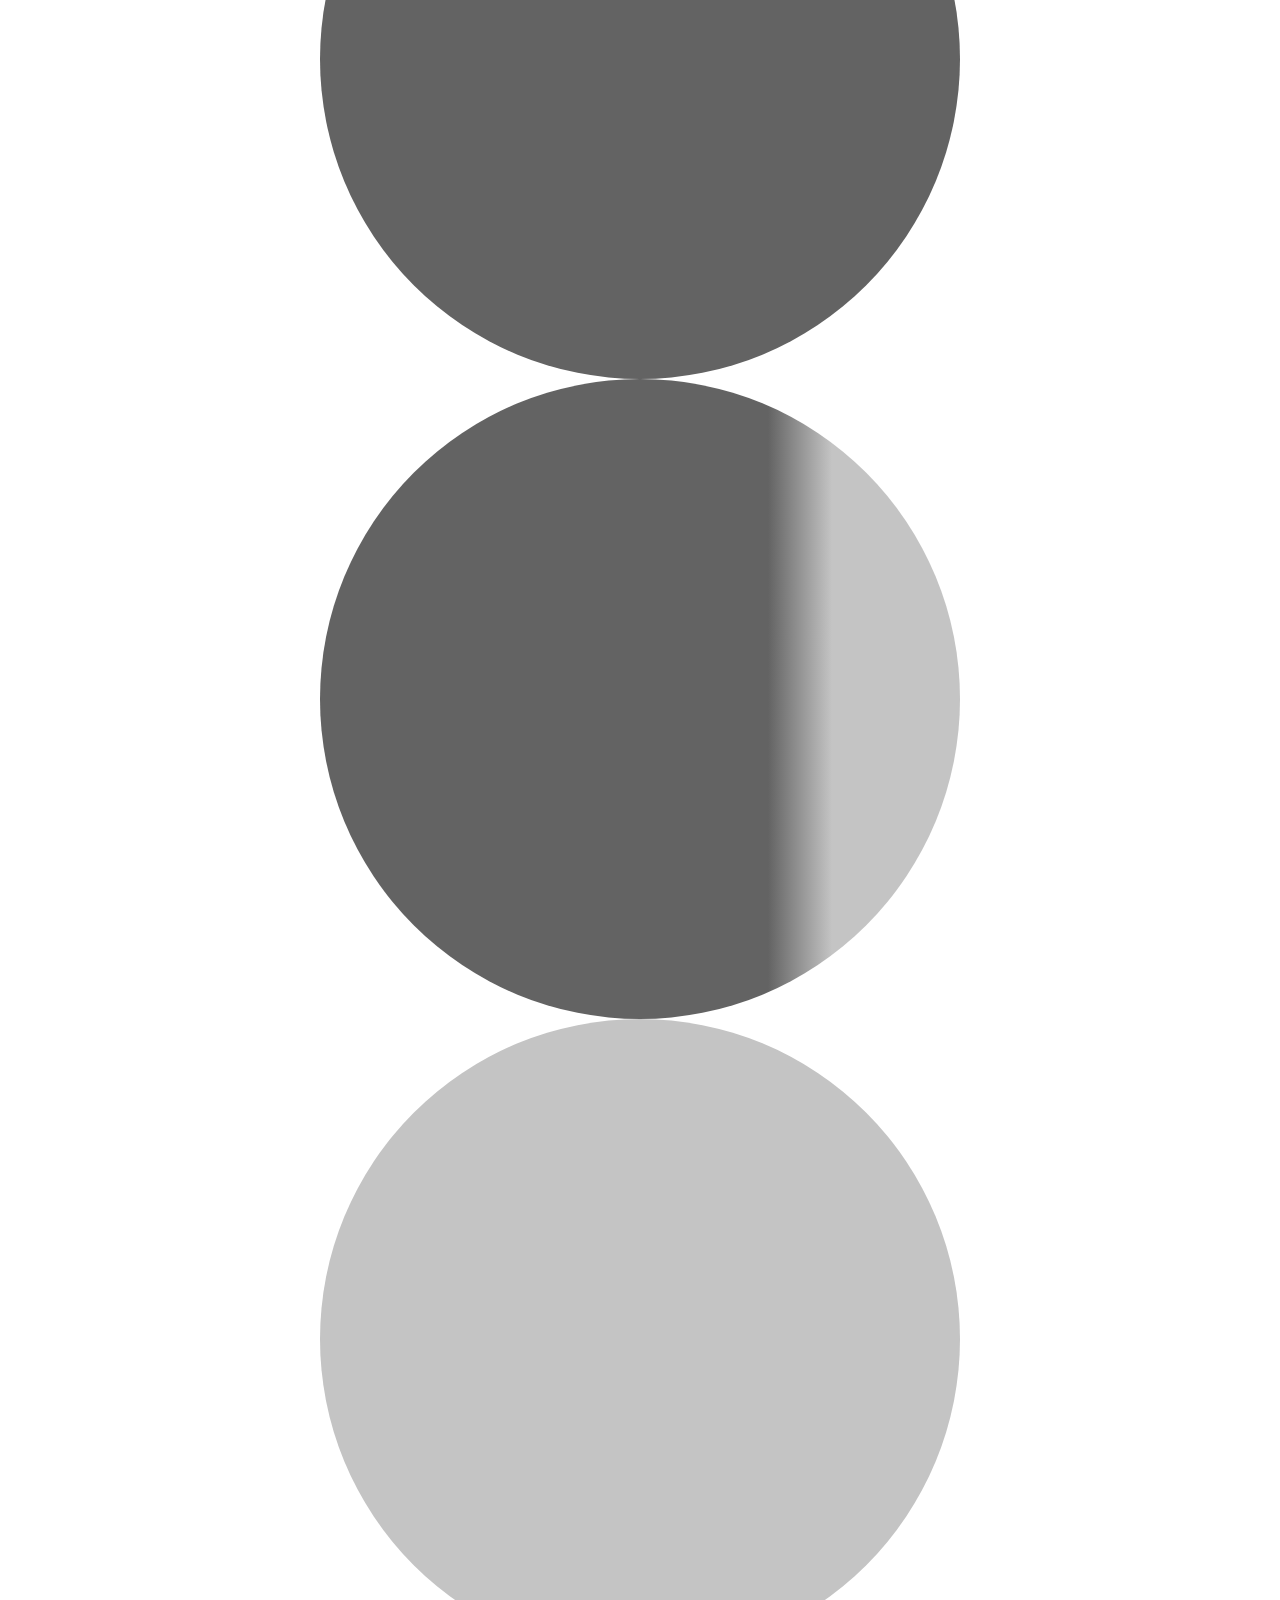
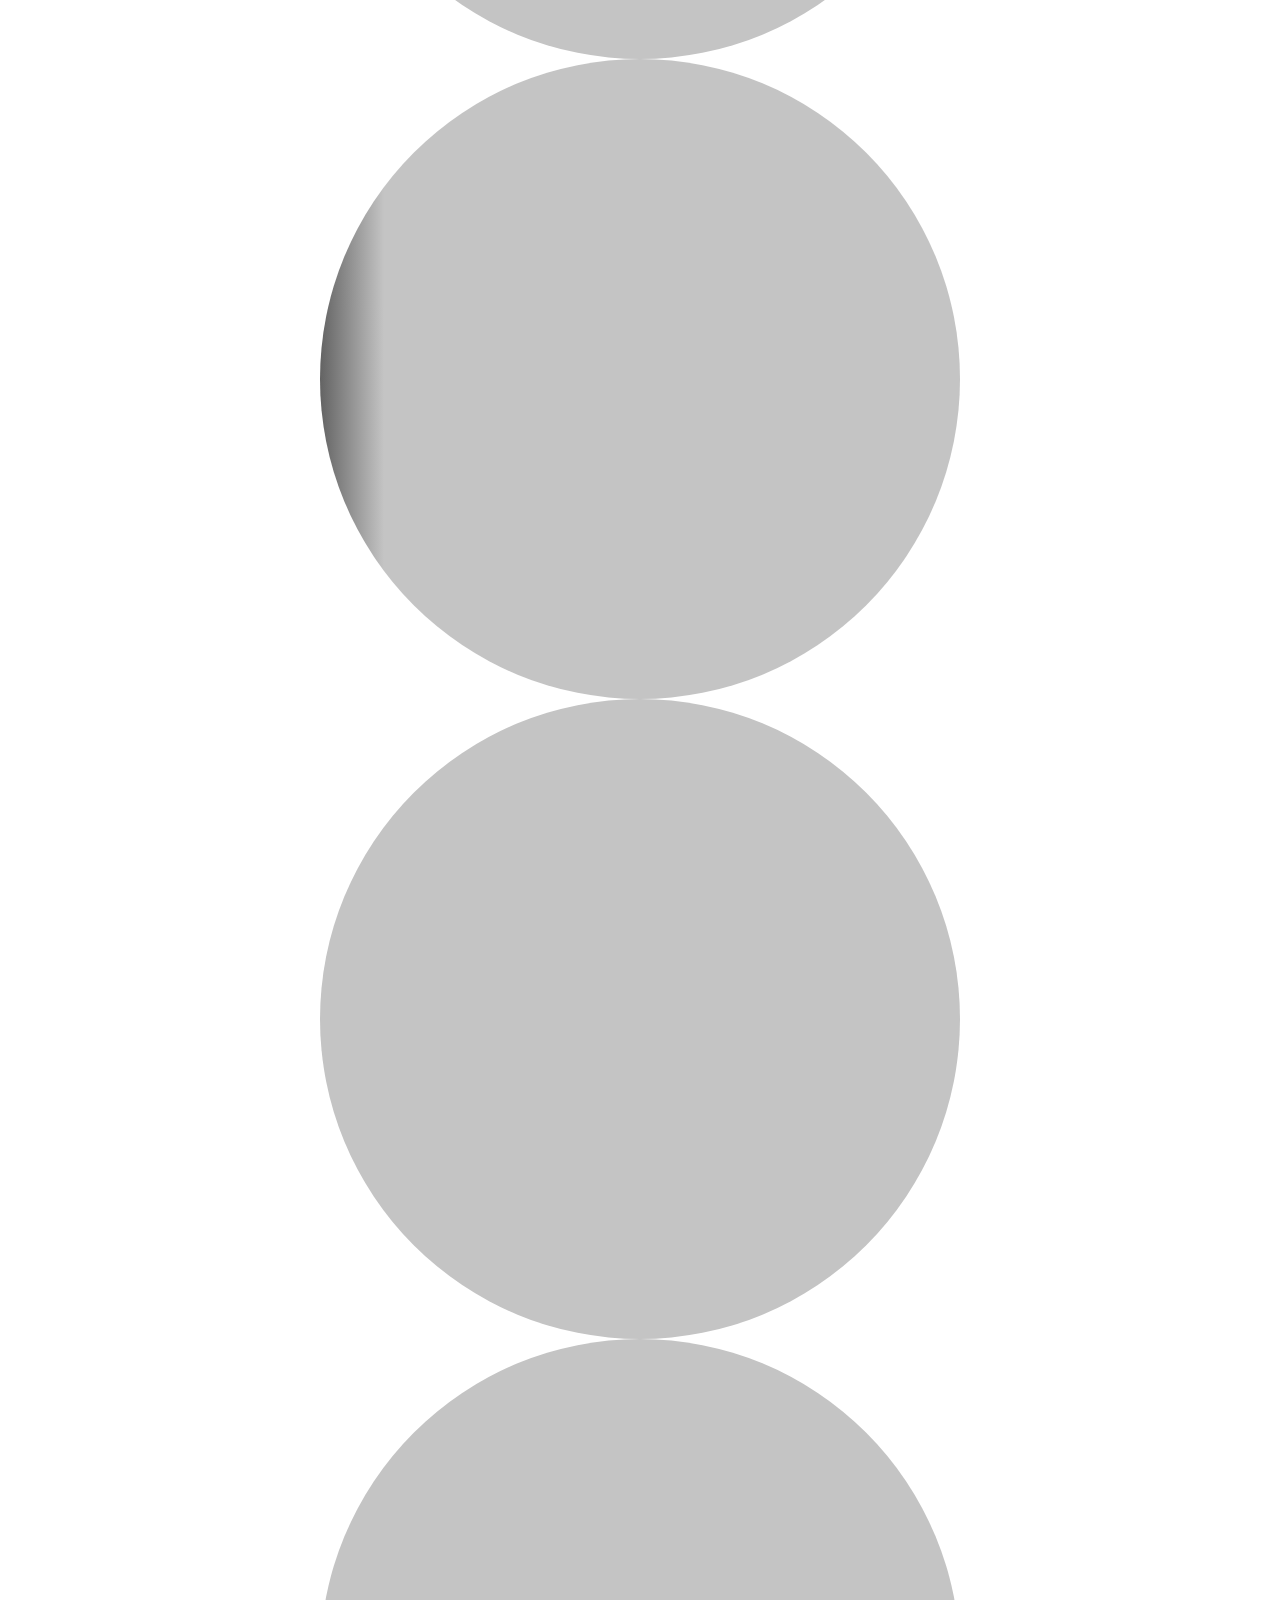
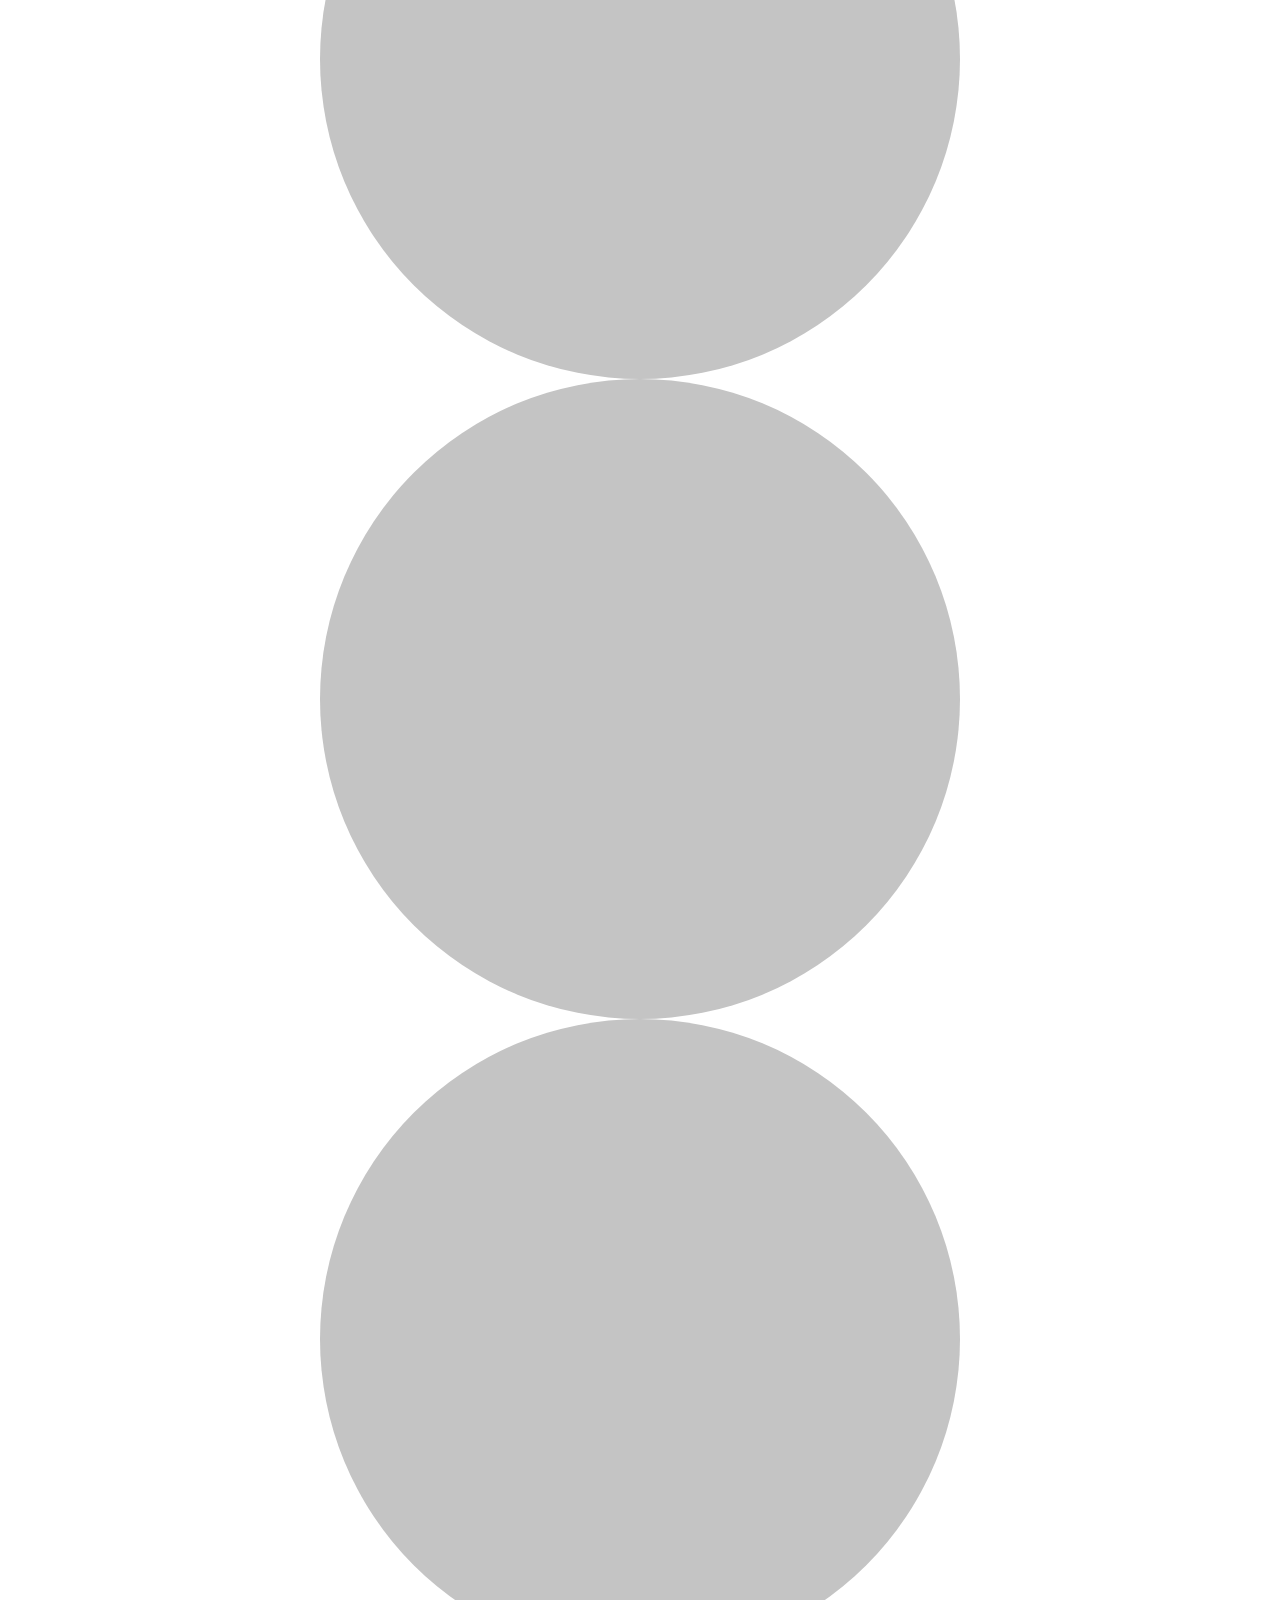
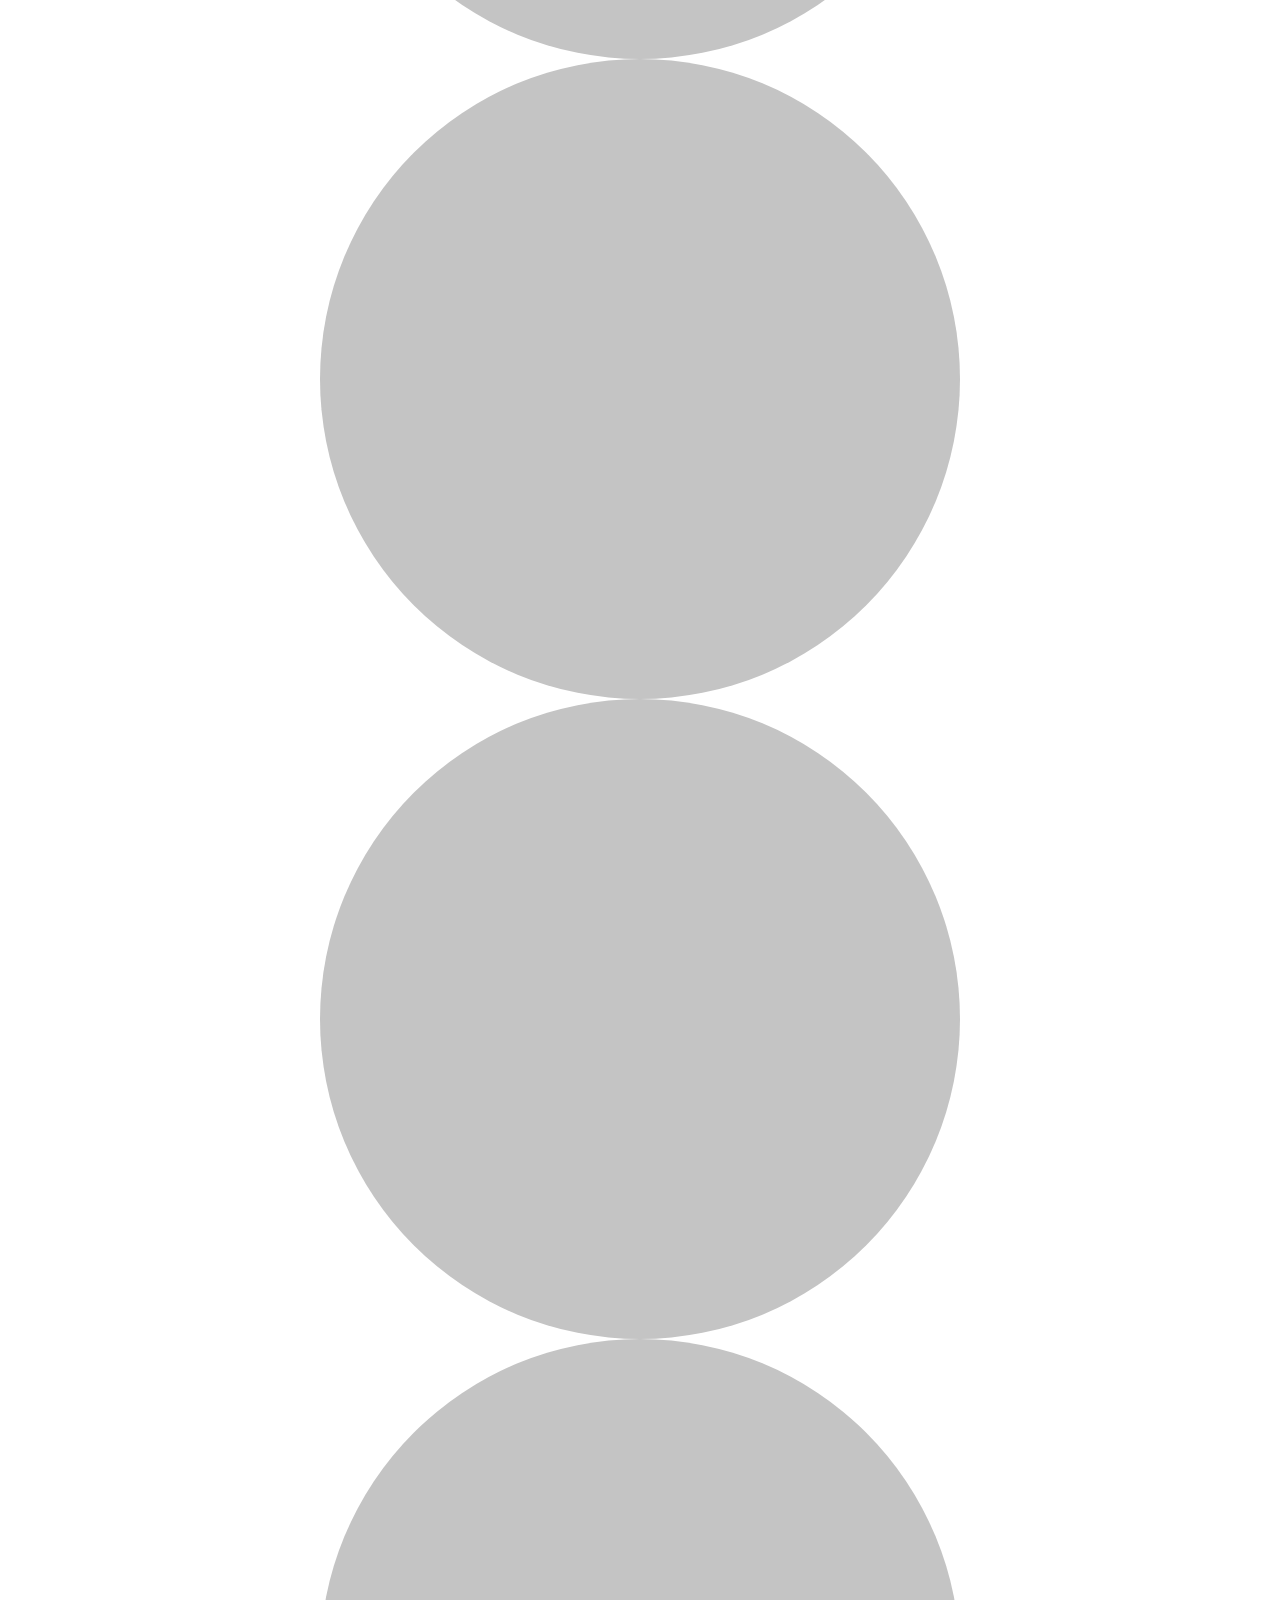
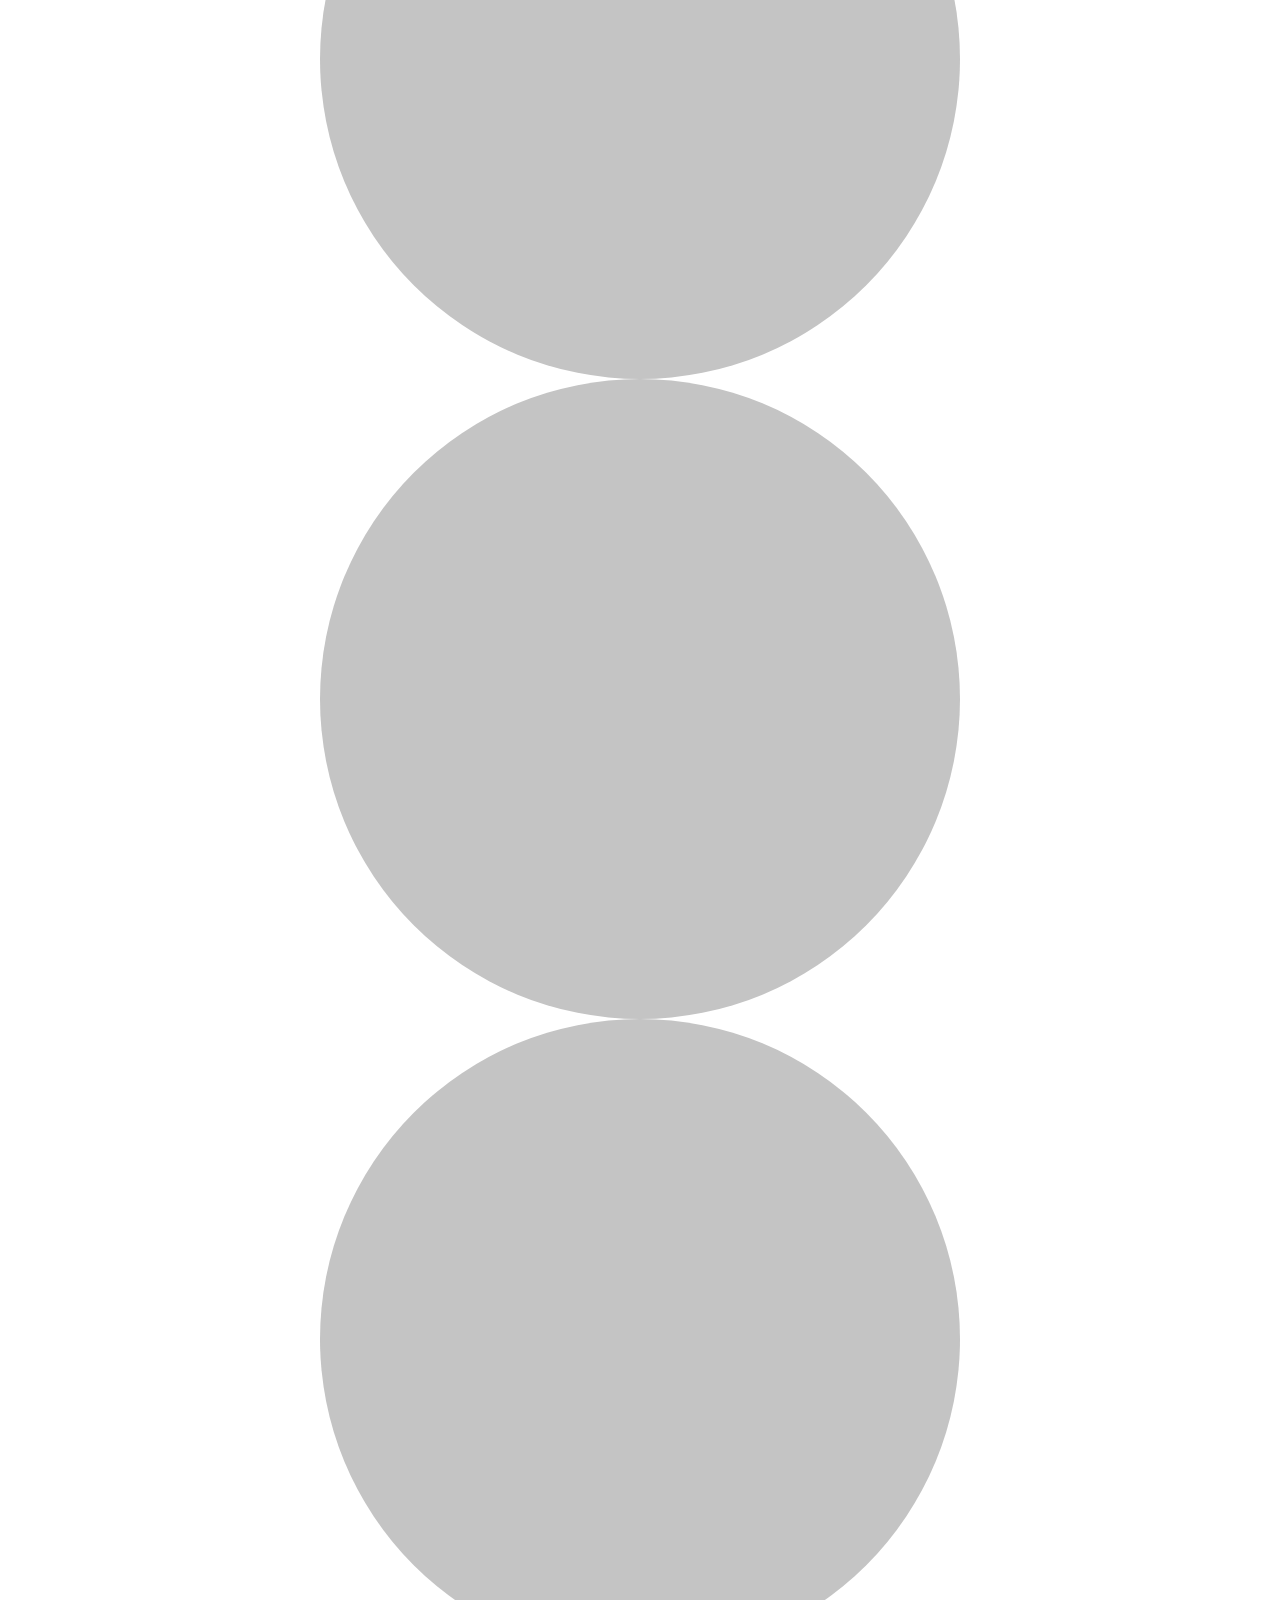
==== commit 5670ccf2: "v1.2 percentage value" ====
--- a/welcome.html
+++ b/welcome.html
@@ -20,12 +20,12 @@
     <h3>Dotted progress bar v1.0:</h3>
     <div class="row">
       <div class="col">
-        <div class="dotted-progress-bar">0.01</div>
-        <div class="dotted-progress-bar">3.7/4.3</div>
-        <div class="dotted-progress-bar">5/6</div>
-        <div class="dotted-progress-bar">33.234/56.4</div>
-        <div class="dotted-progress-bar">245/5343</div>
-        <div class="dotted-progress-bar">4</div>
+        <div class="dotted-progress-bar">37.5%</div>
+        <div class="dotted-progress-bar">80%</div>
+        <div class="dotted-progress-bar">75%</div>
+        <div class="dotted-progress-bar">1%</div>
+        <div class="dotted-progress-bar">-25%</div>
+        <div class="dotted-progress-bar">347824234%</div>
       </div>
       <div class="col">
 
